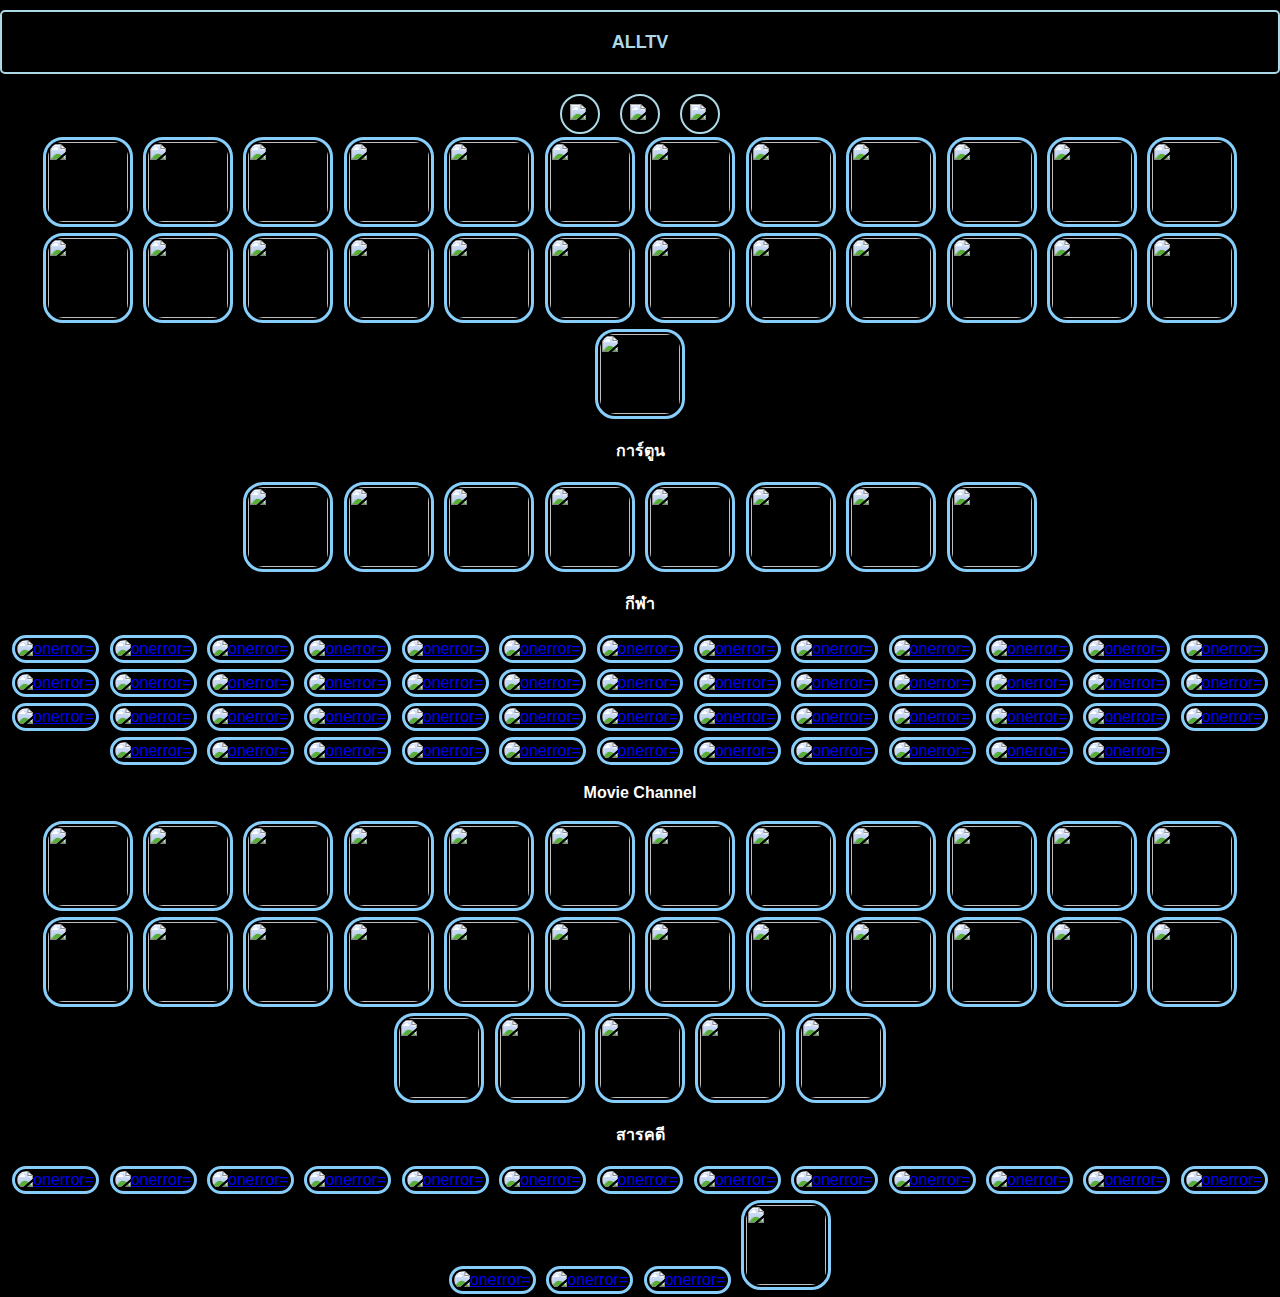
==== index.html @ 96b6ae44 "Update index.html" ====
<!DOCTYPE html>
<html lang="en">
<head>
    <title>Wiseplay</title>
    <meta charset="UTF-8">
    <meta name="viewport" content="width=device-width, minimum-scale=0.1, maximum-scale=10, user-scalable=yes">
    <meta http-equiv="X-UA-Compatible" content="ie=edge">
    <style>
        body {
            background-color: #000;
            color: #fff;
            margin: 0;
            text-align: center;
            font-family: Arial, sans-serif;
            background-size: cover;
            background-position: center;
            background-attachment: fixed;
            transition: background 0.5s ease-in-out;
        }

        .button-container {
            position: relative;
            margin-top: 20px;
            display: flex;
            justify-content: center;
            gap: 20px;
            z-index: 10;
        }

        .button {
            background-color: transparent;
            border: 2px solid lightblue;
            border-radius: 50%;
            width: 40px;
            height: 40px;
            display: flex;
            justify-content: center;
            align-items: center;
            cursor: pointer;
            transition: background-color 0.3s ease, border-color 0.3s ease;
        }

        .button:hover {
            background-color: lightblue;
        }

        .file-input {
            display: none;
        }

        .icon {
            width: 20px;
            height: 20px;
        }

        img.channel {
            border-radius: 20px;
            border: 3px solid #87CEFA;
            padding: 2px;
            margin: 3px;
            height: 80px;
            width: 80px;
            transition: border-color 0.3s ease;
        }

        .header {
            position: fixed;
            top: 10px;
            width: 100%;
            display: flex;
            justify-content: space-between;
            padding: 10px;
            z-index: 10;
        }

        #alltv {
            border: 2px solid lightblue;
            display: flex;
            justify-content: center;
            align-items: center;
            padding: 10px;
            height: 40px;
            margin-top: 10px;
            cursor: pointer;
            font-size: 18px;
            color: white;
            font-weight: bold;
            border-radius: 5px;
            background: rgba(0, 0, 0, 0.5);
            transition: border-color 0.3s ease;
        }

        #alltv:hover {
            border-color: #ff5733;
        }
    </style>
</head>
<body>

<p id="alltv">
  <b id="alltvText" style="color: lightblue;">ALLTV</b>
</p>

<div class="button-container">
    <button class="button" id="toggleBg">
        <img class="icon" src="https://encrypted-tbn0.gstatic.com/images?q=tbn:ANd9GcS9BXCHtvEtdJG8J1ApbEnbIqZ58ICRKhg9bA&usqp=CAU" alt="Toggle Background">
    </button>
    <input type="file" id="bgInput" class="file-input" accept="image/*">
    <button class="button" onclick="document.getElementById('bgInput').click()">
        <img class="icon" src="https://img.icons8.com/ios-filled/50/ffffff/image.png" alt="Select Background">
    </button>
    <button class="button" id="changeBorder">
        <img class="icon" src="https://img.lovepik.com/element/40030/4628.png_300.png" alt="Change Border">
    </button>
</div>

<a href="intent://cdn-edge-ott.prd.go.th/live_vlc/smil:c30f-97f7-c767-ca64-98aa.smil/chunklist_w1579257356_b2128000.m3u8#Intent;package=com.wiseplay;S.userAgent=exo_player;S.title=Live%20Program;S.referer=;scheme=https;type=video/mp4;end">
<img class="channel" src="https://upload.wikimedia.org/wikipedia/commons/9/9d/NBT_Logo.png" alt="" onerror="this.onerror=null; this.src='https://as2.ftcdn.net/jpg/03/53/54/91/1000_F_353549130_ahtWCQjjJzhzP8ocg1qR3s2E3Cz1VR3w.jpg';"></a>
<a href="intent://thaipbs-live.cdn.byteark.com/live/playlist.m3u8#Intent;package=com.wiseplay;S.userAgent=exo_player;S.title=Live%20Program;S.referer=;scheme=https;type=video/mp4;end">
<img class="channel" src="https://ais-s.ais-vidnt.com/ais/play/origin/LIVE//channelicon/0014.png" alt="" onerror="this.onerror=null; this.src='https://as2.ftcdn.net/jpg/03/53/54/91/1000_F_353549130_ahtWCQjjJzhzP8ocg1qR3s2E3Cz1VR3w.jpg';"></a>
<a href="intent://thaipbs-ujxrch.cdn.byteark.com/live/playlist.m3u8#Intent;package=com.wiseplay;S.userAgent=exo_player;S.title=Live%20Program;S.referer=;scheme=https;type=video/mp4;end">
<img class="channel" src="https://ais-s.ais-vidnt.com/ais/play/origin/LIVE//channelicon/ALTV.PNG" alt="" onerror="this.onerror=null; this.src='https://as2.ftcdn.net/jpg/03/53/54/91/1000_F_353549130_ahtWCQjjJzhzP8ocg1qR3s2E3Cz1VR3w.jpg';"></a>
<a href="intent://inwiptv.com/player_demo.php?channel=27190#Intent;package=com.wiseplay;S.userAgent=exo_player;S.title=Live%20Program;S.referer=;scheme=https;type=video/mp4;end">
<img class="channel" src="https://ais-s.ais-vidnt.com/ais/play/origin/LIVE//channelicon//ch5new.logo.png" alt="" onerror="this.onerror=null; this.src='https://as2.ftcdn.net/jpg/03/53/54/91/1000_F_353549130_ahtWCQjjJzhzP8ocg1qR3s2E3Cz1VR3w.jpg';"></a>
<a href="intent://inwiptv.com/player_demo.php?channel=27186#Intent;package=com.wiseplay;S.userAgent=exo_player;S.title=Live%20Program;S.referer=;scheme=https;type=video/mp4;end">
<img class="channel" src="https://www.dropbox.com/scl/fi/n839k0a40o6o781gm0ttv/Tsport-7.jpg?rlkey=xv7hvuanyxjeszstnwqxriur7&dl=1" alt="" onerror="this.onerror=null; this.src='https://as2.ftcdn.net/jpg/03/53/54/91/1000_F_353549130_ahtWCQjjJzhzP8ocg1qR3s2E3Cz1VR3w.jpg';"></a>
<a href="intent://tv-live.tpchannel.org/live/tv_720p.m3u8#Intent;package=com.wiseplay;S.userAgent=exo_player;S.title=Live%20Program;S.referer=;scheme=https;type=video/mp4;end">
<img class="channel" src="https://cms.dmpcdn.com/livetv/2023/11/22/2a4de600-8919-11ee-8416-3dc6bea66698_webp_original.webp" alt="" onerror="this.onerror=null; this.src='https://as2.ftcdn.net/jpg/03/53/54/91/1000_F_353549130_ahtWCQjjJzhzP8ocg1qR3s2E3Cz1VR3w.jpg';"></a>
<a href="intent://inwiptv.com/player_demo.php?channel=27179#Intent;package=com.wiseplay;S.userAgent=exo_player;S.title=Live%20Program;S.referer=;scheme=https;type=video/mp4;end">
<img class="channel" src="https://cms.dmpcdn.com/livetv/2023/10/02/75023d90-60f1-11ee-935a-5d4eba985103_webp_original.webp" alt="" onerror="this.onerror=null; this.src='https://as2.ftcdn.net/jpg/03/53/54/91/1000_F_353549130_ahtWCQjjJzhzP8ocg1qR3s2E3Cz1VR3w.jpg';"></a>
<a href="intent://inwiptv.com/player_demo.php?channel=27165#Intent;package=com.wiseplay;S.userAgent=exo_player;S.title=Live%20Program;S.referer=;scheme=https;type=video/mp4;end">
<img class="channel" src="https://ais-s.ais-vidnt.com/ais/play/origin/LIVE//channelicon/JKN18.png" alt="" onerror="this.onerror=null; this.src='https://as2.ftcdn.net/jpg/03/53/54/91/1000_F_353549130_ahtWCQjjJzhzP8ocg1qR3s2E3Cz1VR3w.jpg';"></a>
<a href="intent://nationtv-1jdcjo.cdn.byteark.com/fleetstream/nationtvlive/index.m3u8#Intent;package=com.wiseplay;S.userAgent=exo_player;S.title=Live%20Program;S.referer=;scheme=https;type=video/mp4;end">
<img class="channel" src="https://ais-s.ais-vidnt.com/ais/play/origin/LIVE/channelicon/0021.png" alt="" onerror="this.onerror=null; this.src='https://as2.ftcdn.net/jpg/03/53/54/91/1000_F_353549130_ahtWCQjjJzhzP8ocg1qR3s2E3Cz1VR3w.jpg';"></a>
<a href="intent://inwiptv.com/player_demo.php?channel=27159#Intent;package=com.wiseplay;S.userAgent=exo_player;S.title=Live%20Program;S.referer=;scheme=https;type=video/mp4;end">
<img class="channel" src="https://ais-s.ais-vidnt.com/ais/play/origin/LIVE/channelicon//0015_R.png" alt="" onerror="this.onerror=null; this.src='https://as2.ftcdn.net/jpg/03/53/54/91/1000_F_353549130_ahtWCQjjJzhzP8ocg1qR3s2E3Cz1VR3w.jpg';"></a>
<a href="intent://inwiptv.com/player_demo.php?channel=27156#Intent;package=com.wiseplay;S.userAgent=exo_player;S.title=Live%20Program;S.referer=;scheme=https;type=video/mp4;end">
<img class="channel" src="https://ais-s.ais-vidnt.com/ais/play/origin/LIVE/channelicon/0054.png" alt="" onerror="this.onerror=null; this.src='https://as2.ftcdn.net/jpg/03/53/54/91/1000_F_353549130_ahtWCQjjJzhzP8ocg1qR3s2E3Cz1VR3w.jpg';"></a>
<a href="intent://inwiptv.com/player_demo.php?channel=27153#Intent;package=com.wiseplay;S.userAgent=exo_player;S.title=Live%20Program;S.referer=;scheme=https;type=video/mp4;end">
<img class="channel" src="https://ais-s.ais-vidnt.com/ais/play/origin/LIVE/channelicon/0019.png" alt="" onerror="this.onerror=null; this.src='https://as2.ftcdn.net/jpg/03/53/54/91/1000_F_353549130_ahtWCQjjJzhzP8ocg1qR3s2E3Cz1VR3w.jpg';"></a>
<a href="intent://inwiptv.com/player_demo.php?channel=27147#Intent;package=com.wiseplay;S.userAgent=exo_player;S.title=Live%20Program;S.referer=;scheme=https;type=video/mp4;end">
<img class="channel" src="https://ais-s.ais-vidnt.com/ais/play/origin/LIVE/channelicon//0006.png" alt="" onerror="this.onerror=null; this.src='https://as2.ftcdn.net/jpg/03/53/54/91/1000_F_353549130_ahtWCQjjJzhzP8ocg1qR3s2E3Cz1VR3w.jpg';"></a>
<a href="intent://edge4-bkk.3bb.co.th:9443/Stream_HLSMONO29_720P/mono29hls_720TH.stream/chunklist_w1512931905.m3u8#Intent;package=com.wiseplay;S.userAgent=exo_player;S.title=Live%20Program;S.referer=;scheme=https;type=video/mp4;end">
<img class="channel" src="https://ais-s.ais-vidnt.com/ais/play/origin/LIVE/channelicon/0016.png" alt="" onerror="this.onerror=null; this.src='https://as2.ftcdn.net/jpg/03/53/54/91/1000_F_353549130_ahtWCQjjJzhzP8ocg1qR3s2E3Cz1VR3w.jpg';"></a>
<a href="intent://inwiptv.com/player_demo.php?channel=27141#Intent;package=com.wiseplay;S.userAgent=exo_player;S.title=Live%20Program;S.referer=;scheme=https;type=video/mp4;end">
<img class="channel" src="https://ais-s.ais-vidnt.com/ais/play/origin/LIVE/channelicon/MCOT_new.png" alt="" onerror="this.onerror=null; this.src='https://as2.ftcdn.net/jpg/03/53/54/91/1000_F_353549130_ahtWCQjjJzhzP8ocg1qR3s2E3Cz1VR3w.jpg';"></a>
<a href="intent://inwiptv.com/player_demo.php?channel=27140#Intent;package=com.wiseplay;S.userAgent=exo_player;S.title=Live%20Program;S.referer=;scheme=https;type=video/mp4;end">
<img class="channel" src="https://assets.oned.net/3/logo_one31.png" alt="" onerror="this.onerror=null; this.src='https://as2.ftcdn.net/jpg/03/53/54/91/1000_F_353549130_ahtWCQjjJzhzP8ocg1qR3s2E3Cz1VR3w.jpg';"></a>
<a href="intent://inwiptv.com/player_demo.php?channel=27138#Intent;package=com.wiseplay;S.userAgent=exo_player;S.title=Live%20Program;S.referer=;scheme=https;type=video/mp4;end">
<img class="channel" src="https://ais-s.ais-vidnt.com/ais/play/origin/LIVE/channelicon/0013_R.png" alt="" onerror="this.onerror=null; this.src='https://as2.ftcdn.net/jpg/03/53/54/91/1000_F_353549130_ahtWCQjjJzhzP8ocg1qR3s2E3Cz1VR3w.jpg';"></a>
<a href="intent://inwiptv.com/player_demo.php?channel=27137#Intent;package=com.wiseplay;S.userAgent=exo_player;S.title=Live%20Program;S.referer=;scheme=https;type=video/mp4;end">
<img class="channel" src="https://ais-s.ais-vidnt.com/ais/play/origin/LIVE//channelicon/LOGO3HD.PNG" alt="" onerror="this.onerror=null; this.src='https://as2.ftcdn.net/jpg/03/53/54/91/1000_F_353549130_ahtWCQjjJzhzP8ocg1qR3s2E3Cz1VR3w.jpg';"></a>
<a href="intent:
//inwiptv.com/player_demo.php?channel=27135
#Intent;package=com.wiseplay;S.userAgent=exo_player;S.title=Live%20Program;S.referer=;scheme=https;type=video/mp4;end">
<img class="channel" src=
"https://ais-s.ais-vidnt.com/ais/play/origin/LIVE//channelicon/AmarinTV_NEW512.png" alt="" onerror="this.onerror=null; this.src='https://as2.ftcdn.net/jpg/03/53/54/91/1000_F_353549130_ahtWCQjjJzhzP8ocg1qR3s2E3Cz1VR3w.jpg';"></a>

<a href="intent://live-cdn-hwc.ch7.com/livech7hd/HD.m3u8#Intent;package=com.wiseplay;S.userAgent=exo_player;S.title=Live%20Program;S.referer=;scheme=https;type=video/mp4;end">
<img class="channel" src="https://static.ch7.com/images/theme2019/icon/ic_logo_ch7hd.png?a=1",  "url": "https://live-cdn-hwc.ch7.com/livech7hd/HD.m3u8" alt="" onerror="this.onerror=null; this.src='https://as2.ftcdn.net/jpg/03/53/54/91/1000_F_353549130_ahtWCQjjJzhzP8ocg1qR3s2E3Cz1VR3w.jpg';"></a>
<a href="intent://dookeela.live/live-tv/pptv#Intent;package=com.wiseplay;S.userAgent=exo_player;S.title=Live%20Program;S.referer=;scheme=https;type=video/mp4;end">
<img class="channel" src="https://ais-s.ais-vidnt.com/ais/play/origin/LIVE/channelicon/R_0022.png" alt="" onerror="this.onerror=null; this.src='https://as2.ftcdn.net/jpg/03/53/54/91/1000_F_353549130_ahtWCQjjJzhzP8ocg1qR3s2E3Cz1VR3w.jpg';"></a>
<a href="intent://n-edge-1-th.v2h-cdn.com/thaiban/thaiban/playlist.m3u8#Intent;package=com.wiseplay;S.userAgent=exo_player;S.title=Live%20Program;S.referer=;scheme=https;type=video/mp4;end">
<img class="channel" src="https://media-mvtv-app.imgix.net/channel/35_y_V2hcyg7xD4BpCIPSJT0un8zWYL6bAqfi.png" alt="" onerror="this.onerror=null; this.src='https://as2.ftcdn.net/jpg/03/53/54/91/1000_F_353549130_ahtWCQjjJzhzP8ocg1qR3s2E3Cz1VR3w.jpg';"></a>
<a href="intent://cdn-edge-ott.prd.go.th/live_vlc/smil:bfe6-faf5-827f-6228-2aa1.smil/chunklist_w695610859_b2128000.m3u8#Intent;package=com.wiseplay;S.userAgent=exo_player;S.title=Live%20Program;S.referer=;scheme=https;type=video/mp4;end">
<img class="channel" src="https://thumbor-ott.prd.go.th/unsafe/360x360/https%3A%2F%2Fcms-backend-ott.prd.go.th%2Fimages%2Fupload%2F1680683209698.png" alt="" onerror="this.onerror=null; this.src='https://as2.ftcdn.net/jpg/03/53/54/91/1000_F_353549130_ahtWCQjjJzhzP8ocg1qR3s2E3Cz1VR3w.jpg';"></a>
<a href="intent://cdn-edge-ott.prd.go.th/live_vlc/smil:406a-211e-df39-045c-4048.smil/chunklist_w1186889088_b2128000.m3u8#Intent;package=com.wiseplay;S.userAgent=exo_player;S.title=Live%20Program;S.referer=;scheme=https;type=video/mp4;end">
<img class="channel" src="https://thumbor-ott.prd.go.th/unsafe/360x360/https%3A%2F%2Fcms-backend-ott.prd.go.th%2Fimages%2Fupload%2F1680683200917.png" alt="" onerror="this.onerror=null; this.src='https://as2.ftcdn.net/jpg/03/53/54/91/1000_F_353549130_ahtWCQjjJzhzP8ocg1qR3s2E3Cz1VR3w.jpg';"></a>
<a href="intent://cdn-edge-ott.prd.go.th/live_vlc/smil:01f1-8b4b-971e-aa35-d5fa.smil/chunklist_w2076271869_b2128000.m3u8#Intent;package=com.wiseplay;S.userAgent=exo_player;S.title=Live%20Program;S.referer=;scheme=https;type=video/mp4;end">
<img class="channel" src="https://thumbor-ott.prd.go.th/unsafe/360x360/https%3A%2F%2Fcms-backend-ott.prd.go.th%2Fimages%2Fupload%2F1680683186938.png" alt="" onerror="this.onerror=null; this.src='https://as2.ftcdn.net/jpg/03/53/54/91/1000_F_353549130_ahtWCQjjJzhzP8ocg1qR3s2E3Cz1VR3w.jpg';"></a>
<p><b> การ์ตูน </b></p>
<a href="intent://edge6a.v2h-cdn.com/boomerang/boomerang.stream/chunklist_w1218519705.m3u8#Intent;package=com.wiseplay;S.userAgent=exo_player;S.title=Live%20Program;S.referer=;scheme=https;type=video/mp4;end">
<img class="channel" src="https://cms-mvtv-app-v2.v2h-cdn.com:8001/uploads/channel/153_x_SzQKXykmul5cOFUaMhvC1nfLR4YNpg9H.jpg" alt="" onerror="this.onerror=null; this.src='https://as2.ftcdn.net/jpg/03/53/54/91/1000_F_353549130_ahtWCQjjJzhzP8ocg1qR3s2E3Cz1VR3w.jpg';"></a>
<a href="intent://inwiptv.com/player_demo.php?channel=89780#Intent;package=com.wiseplay;S.userAgent=exo_player;S.title=Live%20Program;S.referer=;scheme=https;type=video/mp4;end">
<img class="channel" src="https://img.inwiptv.net/postor/20200512162950fw teletoon(1).jpg" alt="" onerror="this.onerror=null; this.src='https://as2.ftcdn.net/jpg/03/53/54/91/1000_F_353549130_ahtWCQjjJzhzP8ocg1qR3s2E3Cz1VR3w.jpg';"></a>
<a href="intent://dookeela.live/live-tv/dreamworks#Intent;package=com.wiseplay;S.userAgent=exo_player;S.title=Live%20Program;S.referer=;scheme=https;type=video/mp4;end">
<img class="channel" src="https://dookeela.live/uploads/1723200736.png" alt="" onerror="this.onerror=null; this.src='https://as2.ftcdn.net/jpg/03/53/54/91/1000_F_353549130_ahtWCQjjJzhzP8ocg1qR3s2E3Cz1VR3w.jpg';"></a>
<a href="intent://dookeela.live/live-tv/cartoon-network#Intent;package=com.wiseplay;S.userAgent=exo_player;S.title=Live%20Program;S.referer=;scheme=https;type=video/mp4;end">
<img class="channel" src="https://ais-s.ais-vidnt.com/ais/play/origin/LIVE///channelicon//0171.png" alt="" onerror="this.onerror=null; this.src='https://as2.ftcdn.net/jpg/03/53/54/91/1000_F_353549130_ahtWCQjjJzhzP8ocg1qR3s2E3Cz1VR3w.jpg';"></a>
<a href="intent://dookeela.live/live-tv/nickjr#Intent;package=com.wiseplay;S.userAgent=exo_player;S.title=Live%20Program;S.referer=;scheme=https;type=video/mp4;end">
<img class="channel" src="https://ais-s.ais-vidnt.com/ais/play/origin/LIVE//channelicon/Nickjr_2024.png" alt="" onerror="this.onerror=null; this.src='https://as2.ftcdn.net/jpg/03/53/54/91/1000_F_353549130_ahtWCQjjJzhzP8ocg1qR3s2E3Cz1VR3w.jpg';"></a>
<a href="intent://dookeela.live/live-tv/nickelodeon#Intent;package=com.wiseplay;S.userAgent=exo_player;S.title=Live%20Program;S.referer=;scheme=https;type=video/mp4;end">
<img class="channel" src="https://ais-s.ais-vidnt.com/ais/play/origin/LIVE//channelicon/LOGO_Nickelodeon2.png" alt="" onerror="this.onerror=null; this.src='https://as2.ftcdn.net/jpg/03/53/54/91/1000_F_353549130_ahtWCQjjJzhzP8ocg1qR3s2E3Cz1VR3w.jpg';"></a>
<a href="intent://dookeela.live/live-tv/truesparkplay#Intent;package=com.wiseplay;S.userAgent=exo_player;S.title=Live%20Program;S.referer=;scheme=https;type=video/mp4;end">
<img class="channel" src="https://cms.dmpcdn.com/livetv/2024/01/16/cdd2cd90-b44d-11ee-bbdb-077300b4f5a1_webp_original.webp" alt="" onerror="this.onerror=null; this.src='https://as2.ftcdn.net/jpg/03/53/54/91/1000_F_353549130_ahtWCQjjJzhzP8ocg1qR3s2E3Cz1VR3w.jpg';"></a>
<a href="intent://dookeela.live/live-tv/cartoonito#Intent;package=com.wiseplay;S.userAgent=exo_player;S.title=Live%20Program;S.referer=;scheme=https;type=video/mp4;end">
<img class="channel" src="https://ais-s.ais-vidnt.com/ais/play/origin/LIVE/channelicon//Cartoonito.png" alt="" onerror="this.onerror=null; this.src='https://as2.ftcdn.net/jpg/03/53/54/91/1000_F_353549130_ahtWCQjjJzhzP8ocg1qR3s2E3Cz1VR3w.jpg';"></a>
<p><b> กีฬา </b></p>











<a href="intent://cdn2.googlecdnforstreaming.live/vvipscore/epl1_sd/chunks.m3u8#Intent;package=com.wiseplay;S.userAgent=exo_player;S.title=Live%20Program;S.referer=https://https://vvipscore.co//;scheme=https;type=video/mp4;end">
<img class="channel"src="https://www.dropbox.com/scl/fi/m39ntjxh0s3b4vilskmfc/epl1.png?rlkey=o0nbk82n3bpqil97lg8vhp6k2&dl=1"alt="onerror="this.onerror=null; this.src='https://as2.ftcdn.net/jpg/03/53/54/91/1000_F_353549130_ahtWCQjjJzhzP8ocg1qR3s2E3Cz1VR3w.jpg';"></a>

<a href="intent://cdn1.googlecdn.live/4k/epl1_sd/playlist.m3u8#Intent;package=com.wiseplay;S.userAgent=exo_player;S.title=Live%20Program;S.referer=https://https://dookeela.live//;scheme=https;type=video/mp4;end">
<img class="channel"src="https://www.dropbox.com/scl/fi/m39ntjxh0s3b4vilskmfc/epl1.png?rlkey=o0nbk82n3bpqil97lg8vhp6k2&dl=1"alt="onerror="this.onerror=null; this.src='https://as2.ftcdn.net/jpg/03/53/54/91/1000_F_353549130_ahtWCQjjJzhzP8ocg1qR3s2E3Cz1VR3w.jpg';"></a>

<a href="intent://oral.thaim3u.com/doolive4k-tv/siamsport-1/chunks.m3u8#Intent;package=com.wiseplay;S.userAgent=exo_player;S.title=Live%20Program;S.referer=https://https://doolive4k.tv//;scheme=https;type=video/mp4;end">
<img class="channel"src="https://www.dropbox.com/scl/fi/m39ntjxh0s3b4vilskmfc/epl1.png?rlkey=o0nbk82n3bpqil97lg8vhp6k2&dl=1"alt="onerror="this.onerror=null; this.src='https://as2.ftcdn.net/jpg/03/53/54/91/1000_F_353549130_ahtWCQjjJzhzP8ocg1qR3s2E3Cz1VR3w.jpg';"></a>
<a href="intent://oral.thaim3u.com/doolive4k-tv/siamsport-1/chunks.m3u8#Intent;package=com.wiseplay;S.userAgent=exo_player;S.title=Live%20Program;S.referer=https://https://doolive4k.tv//;scheme=https;type=video/mp4;end">
<img class="channel"src="https://www.dropbox.com/scl/fi/m39ntjxh0s3b4vilskmfc/epl1.png?rlkey=o0nbk82n3bpqil97lg8vhp6k2&dl=1"alt="onerror="this.onerror=null; this.src='https://as2.ftcdn.net/jpg/03/53/54/91/1000_F_353549130_ahtWCQjjJzhzP8ocg1qR3s2E3Cz1VR3w.jpg';"></a>

<a href="intent://cdn1.googlecdn.live/4k/epl1_sd/playlist.m3u8##Intent;package=com.wiseplay;S.userAgent=exo_player;S.title=Live%20Program;S.referer=https://dookeela.live/;scheme=https;type=video/mp4;end">
<img class="channel"src="https://www.dropbox.com/scl/fi/m39ntjxh0s3b4vilskmfc/epl1.png?rlkey=o0nbk82n3bpqil97lg8vhp6k2&dl=1"alt="onerror="this.onerror=null; this.src='https://as2.ftcdn.net/jpg/03/53/54/91/1000_F_353549130_ahtWCQjjJzhzP8ocg1qR3s2E3Cz1VR3w.jpg';"></a>

<a href="intent://cdn2.googlecdnforstreaming.live/vvipscore/epl2/chunks.m3u8#Intent;package=com.wiseplay;S.userAgent=exo_player;S.title=Live%20Program;S.referer=https://https://vvipscore.co//;scheme=https;type=video/mp4;end">
<img class="channel" src="https://www.dropbox.com/scl/fi/7ka1ta3gldxjyhy7mxh8a/epl2.png?rlkey=w1u2auevfdxr9y1utwjfighil&dl=1"alt="onerror="this.onerror=null; this.src='https://as2.ftcdn.net/jpg/03/53/54/91/1000_F_353549130_ahtWCQjjJzhzP8ocg1qR3s2E3Cz1VR3w.jpg';"></a>
<a href="intent://oral.thaim3u.com/doolive4k-tv/siamsport-2/chunks.m3u8#Intent;package=com.wiseplay;S.userAgent=exo_player;S.title=Live%20Program;S.referer=https://https://doolive4k.tv//;scheme=https;type=video/mp4;end">
<img class="channel" src="https://www.dropbox.com/scl/fi/7ka1ta3gldxjyhy7mxh8a/epl2.png?rlkey=w1u2auevfdxr9y1utwjfighil&dl=1"alt="onerror="this.onerror=null; this.src='https://as2.ftcdn.net/jpg/03/53/54/91/1000_F_353549130_ahtWCQjjJzhzP8ocg1qR3s2E3Cz1VR3w.jpg';"></a>
<a href="intent://cdnsv1.bunnycdncloud.com/dooball2you/tpf2/playlist.m3u8#Intent;package=com.wiseplay;S.userAgent=exo_player;S.title=Live%20Program;S.referer=https://https://dooball2you.com//;scheme=https;type=video/mp4;end">
<img class="channel" src="https://www.dropbox.com/scl/fi/7ka1ta3gldxjyhy7mxh8a/epl2.png?rlkey=w1u2auevfdxr9y1utwjfighil&dl=1"alt="onerror="this.onerror=null; this.src='https://as2.ftcdn.net/jpg/03/53/54/91/1000_F_353549130_ahtWCQjjJzhzP8ocg1qR3s2E3Cz1VR3w.jpg';"></a>
<a href="intent://cdn2.googlecdnforstreaming.live/vvipscore/epl3/chunks.m3u8#Intent;package=com.wiseplay;S.userAgent=exo_player;S.title=Live%20Program;S.referer=https://https://vvipscore.co//;scheme=https;type=video/mp4;end">
<img class="channel" src="https://www.dropbox.com/scl/fi/vf9ip98bvwt8xlzauvi55/epl3.png?rlkey=xtqwebs1zrftkped4dykbmsrp&dl=1"alt="onerror="this.onerror=null; this.src='https://as2.ftcdn.net/jpg/03/53/54/91/1000_F_353549130_ahtWCQjjJzhzP8ocg1qR3s2E3Cz1VR3w.jpg';"></a>
<a href="intent://oral.thaim3u.com/doolive4k-tv/siamsport-3/chunks.m3u8#Intent;package=com.wiseplay;S.userAgent=exo_player;S.title=Live%20Program;S.referer=https://https://doolive4k.tv//;scheme=https;type=video/mp4;end">
<img class="channel" src="https://www.dropbox.com/scl/fi/vf9ip98bvwt8xlzauvi55/epl3.png?rlkey=xtqwebs1zrftkped4dykbmsrp&dl=1"alt="onerror="this.onerror=null; this.src='https://as2.ftcdn.net/jpg/03/53/54/91/1000_F_353549130_ahtWCQjjJzhzP8ocg1qR3s2E3Cz1VR3w.jpg';"></a>
<a href="intent://rr3-ic3d-ndjcs.huaweicdncloud.com/dooball2you/tpf1/th-sport/tpf3/chunks.m3u8?#Intent;package=com.wiseplay;S.userAgent=exo_player;S.title=Live%20Program;S.referer=https://https://dooball2you.com//;scheme=https;type=video/mp4;end">
<img class="channel" src="https://www.dropbox.com/scl/fi/vf9ip98bvwt8xlzauvi55/epl3.png?rlkey=xtqwebs1zrftkped4dykbmsrp&dl=1"alt="onerror="this.onerror=null; this.src='https://as2.ftcdn.net/jpg/03/53/54/91/1000_F_353549130_ahtWCQjjJzhzP8ocg1qR3s2E3Cz1VR3w.jpg';"></a>
<a href="intent://oral.thaim3u.com/doolive4k-tv/siamsport-4/chunks.m3u8#Intent;package=com.wiseplay;S.userAgent=exo_player;S.title=Live%20Program;S.referer=https://https://doolive4k.tv/;scheme=https;type=video/mp4;end">
<img class="channel" src="https://www.dropbox.com/scl/fi/bs2nadsf2chbzch8wch2z/epl4.png?rlkey=sgt77cowv1qtthyr4fbw15jlw&dl=1"alt="onerror="this.onerror=null; this.src='https://as2.ftcdn.net/jpg/03/53/54/91/1000_F_353549130_ahtWCQjjJzhzP8ocg1qR3s2E3Cz1VR3w.jpg';"></a>
<a href="intent://rr3-ic3d-ndjcs.huaweicdncloud.com/dooball2you/tpf1/th-sport/tpf4/chunks.m3u8?#Intent;package=com.wiseplay;S.userAgent=exo_player;S.title=Live%20Program;S.referer=https://https://dooball2you.com/;scheme=https;type=video/mp4;end">
<img class="channel" src="https://www.dropbox.com/scl/fi/bs2nadsf2chbzch8wch2z/epl4.png?rlkey=sgt77cowv1qtthyr4fbw15jlw&dl=1"alt="onerror="this.onerror=null; this.src='https://as2.ftcdn.net/jpg/03/53/54/91/1000_F_353549130_ahtWCQjjJzhzP8ocg1qR3s2E3Cz1VR3w.jpg';"></a>
<a href="intent://cdn2.googlecdnforstreaming.live/vvipscore/epl5/chunks.m3u8#Intent;package=com.wiseplay;S.userAgent=exo_player;S.title=Live%20Program;S.referer=https://https://vvipscore.co/;scheme=https;type=video/mp4;end">
<img class="channel" src="https://www.dropbox.com/scl/fi/m26i5jt3f5hefy3kd2yzg/epl5.png?rlkey=l1176dpa8oe9tpmtwpzzjh19x&dl=1"alt="onerror="this.onerror=null; this.src='https://as2.ftcdn.net/jpg/03/53/54/91/1000_F_353549130_ahtWCQjjJzhzP8ocg1qR3s2E3Cz1VR3w.jpg';"></a>
<a href="intent://rr3-ic3d-ndjcs.huaweicdncloud.com/dooball2you/tpf5/th-sport/tpf4/chunks.m3u8?#Intent;package=com.wiseplay;S.userAgent=exo_player;S.title=Live%20Program;S.referer=https://https://dooball2you.com/;scheme=https;type=video/mp4;end">
<img class="channel" src="https://www.dropbox.com/scl/fi/m26i5jt3f5hefy3kd2yzg/epl5.png?rlkey=l1176dpa8oe9tpmtwpzzjh19x&dl=1"alt="onerror="this.onerror=null; this.src='https://as2.ftcdn.net/jpg/03/53/54/91/1000_F_353549130_ahtWCQjjJzhzP8ocg1qR3s2E3Cz1VR3w.jpg';"></a>








<a href="intent://dolive.thaim3u.com/doolive4k-tv/siamsport-8/playlist.m3u8#Intent;package=com.wiseplay;S.userAgent=exo_player;S.title=Live%20Program;S.referer=https://https://doolive4k.tv/;scheme=https;type=video/mp4;end">
<img class="channel" src="https://www.dropbox.com/scl/fi/8dcmdw3vxv1ssmt6c4xtv/TS1-1.png?rlkey=qjk45cr9i6axvluc2aztsfbdv&dl=1"alt="onerror="this.onerror=null; this.src='https://as2.ftcdn.net/jpg/03/53/54/91/1000_F_353549130_ahtWCQjjJzhzP8ocg1qR3s2E3Cz1VR3w.jpg';"></a>
<a href="intent://cdnsv1.bunnycdncloud.com/dooball2you/truesporthd1/playlist.m3u8#Intent;package=com.wiseplay;S.userAgent=exo_player;S.title=Live%20Program;S.referer=https://https://dooball2you.com/;scheme=https;type=video/mp4;end">
<img class="channel" src="https://www.dropbox.com/scl/fi/8dcmdw3vxv1ssmt6c4xtv/TS1-1.png?rlkey=qjk45cr9i6axvluc2aztsfbdv&dl=1"alt="onerror="this.onerror=null; this.src='https://as2.ftcdn.net/jpg/03/53/54/91/1000_F_353549130_ahtWCQjjJzhzP8ocg1qR3s2E3Cz1VR3w.jpg';"></a>
<a href="intent://dookeela.live/live-tv/tsp2#Intent;package=com.wiseplay;S.userAgent=exo_player;S.title=Live%20Program;S.referer=https://https://dookeela.live/;scheme=https;type=video/mp4;end">
<img class="channel" src="https://www.dropbox.com/scl/fi/8acgrdz4akd0n4mteuu1y/TS2-1.png?rlkey=s22veuvgeyvpa3ic5isgy8cv4&dl=1"alt="onerror="this.onerror=null; this.src='https://as2.ftcdn.net/jpg/03/53/54/91/1000_F_353549130_ahtWCQjjJzhzP8ocg1qR3s2E3Cz1VR3w.jpg';"></a>
<a href="intent://dolive.thaim3u.com/doolive4k-tv/siamsport-9/playlist.m3u8#Intent;package=com.wiseplay;S.userAgent=exo_player;S.title=Live%20Program;S.referer=https://https://doolive4k.tv/;scheme=https;type=video/mp4;end">
<img class="channel" src="https://www.dropbox.com/scl/fi/8acgrdz4akd0n4mteuu1y/TS2-1.png?rlkey=s22veuvgeyvpa3ic5isgy8cv4&dl=1"alt="onerror="this.onerror=null; this.src='https://as2.ftcdn.net/jpg/03/53/54/91/1000_F_353549130_ahtWCQjjJzhzP8ocg1qR3s2E3Cz1VR3w.jpg';"></a>
<a href="intent://cdnsv1.bunnycdncloud.com/dooball2you/truesporthd2/playlist.m3u8#Intent;package=com.wiseplay;S.userAgent=exo_player;S.title=Live%20Program;S.referer=https://https://dooball2you.com/;scheme=https;type=video/mp4;end">
<img class="channel" src="https://www.dropbox.com/scl/fi/8acgrdz4akd0n4mteuu1y/TS2-1.png?rlkey=s22veuvgeyvpa3ic5isgy8cv4&dl=1"alt="onerror="this.onerror=null; this.src='https://as2.ftcdn.net/jpg/03/53/54/91/1000_F_353549130_ahtWCQjjJzhzP8ocg1qR3s2E3Cz1VR3w.jpg';"></a>
<a href="intent://dookeela.live/live-tv/tsp3#Intent;package=com.wiseplay;S.userAgent=exo_player;S.title=Live%20Program;S.referer=https://https://dookeela.live/;scheme=https;type=video/mp4;end">
<img class="channel" src="https://www.dropbox.com/scl/fi/84dt0v5n0f6ktarsgw1tb/TS3-1.png?rlkey=ykd2fy9idyeowomoyvjxsmsa4&dl=1"alt="onerror="this.onerror=null; this.src='https://as2.ftcdn.net/jpg/03/53/54/91/1000_F_353549130_ahtWCQjjJzhzP8ocg1qR3s2E3Cz1VR3w.jpg';"></a>
<a href="intent://dolive.thaim3u.com/doolive4k-tv/siamsport-10/playlist.m3u8#Intent;package=com.wiseplay;S.userAgent=exo_player;S.title=Live%20Program;S.referer=https://https://doolive4k.tv/;scheme=https;type=video/mp4;end">
<img class="channel" src="https://www.dropbox.com/scl/fi/84dt0v5n0f6ktarsgw1tb/TS3-1.png?rlkey=ykd2fy9idyeowomoyvjxsmsa4&dl=1"alt="onerror="this.onerror=null; this.src='https://as2.ftcdn.net/jpg/03/53/54/91/1000_F_353549130_ahtWCQjjJzhzP8ocg1qR3s2E3Cz1VR3w.jpg';"></a>
<a href="intent://cdnsv1.bunnycdncloud.com/dooball2you/truesporthd3/playlist.m3u8#Intent;package=com.wiseplay;S.userAgent=exo_player;S.title=Live%20Program;S.referer=https://https://dooball2you.com/;scheme=https;type=video/mp4;end">
<img class="channel" src="https://www.dropbox.com/scl/fi/84dt0v5n0f6ktarsgw1tb/TS3-1.png?rlkey=ykd2fy9idyeowomoyvjxsmsa4&dl=1"alt="onerror="this.onerror=null; this.src='https://as2.ftcdn.net/jpg/03/53/54/91/1000_F_353549130_ahtWCQjjJzhzP8ocg1qR3s2E3Cz1VR3w.jpg';"></a>
<a href="intent://dookeela.live/live-tv/tsp4#Intent;package=com.wiseplay;S.userAgent=exo_player;S.title=Live%20Program;S.referer=https://https://dookeela.live/;scheme=https;type=video/mp4;end">
<img class="channel" src="https://www.dropbox.com/scl/fi/gpt4ya7s77ntm0dfx0i4j/TS4-1.png?rlkey=jl04x5xpdcurkzdkw3zemos8g&dl=1"alt="onerror="this.onerror=null; this.src='https://as2.ftcdn.net/jpg/03/53/54/91/1000_F_353549130_ahtWCQjjJzhzP8ocg1qR3s2E3Cz1VR3w.jpg';"></a>
<a href="intent://dookeela.live/live-tv/tsp5#Intent;package=com.wiseplay;S.userAgent=exo_player;S.title=Live%20Program;S.referer=https://https://dookeela.live/;scheme=https;type=video/mp4;end">
<img class="channel" src="https://www.dropbox.com/scl/fi/fxlq8o32vhopsbzl9ntki/TS5-1.png?rlkey=5oyn9sas3i1uv5hxg641y7c9c&dl=1"alt="onerror="this.onerror=null; this.src='https://as2.ftcdn.net/jpg/03/53/54/91/1000_F_353549130_ahtWCQjjJzhzP8ocg1qR3s2E3Cz1VR3w.jpg';"></a>
<a href="intent://dolive.thaim3u.com/doolive4k-tv/siamsport-11/playlist.m3u8#Intent;package=com.wiseplay;S.userAgent=exo_player;S.title=Live%20Program;S.referer=https://https://dookeela.live/;scheme=https;type=video/mp4;end">
<img class="channel" src="https://www.dropbox.com/scl/fi/fxlq8o32vhopsbzl9ntki/TS5-1.png?rlkey=5oyn9sas3i1uv5hxg641y7c9c&dl=1"alt="onerror="this.onerror=null; this.src='https://as2.ftcdn.net/jpg/03/53/54/91/1000_F_353549130_ahtWCQjjJzhzP8ocg1qR3s2E3Cz1VR3w.jpg';"></a>
<a href="intent://cdnsv1.bunnycdncloud.com/dooball2you/truesportsd5/playlist.m3u8#Intent;package=com.wiseplay;S.userAgent=exo_player;S.title=Live%20Program;S.referer=https://https://dooball2you.com/;scheme=https;type=video/mp4;end">
<img class="channel" src="https://www.dropbox.com/scl/fi/fxlq8o32vhopsbzl9ntki/TS5-1.png?rlkey=5oyn9sas3i1uv5hxg641y7c9c&dl=1"alt="onerror="this.onerror=null; this.src='https://as2.ftcdn.net/jpg/03/53/54/91/1000_F_353549130_ahtWCQjjJzhzP8ocg1qR3s2E3Cz1VR3w.jpg';"></a>
<a href="intent://dookeela.live/live-tv/tsp7#Intent;package=com.wiseplay;S.userAgent=exo_player;S.title=Live%20Program;S.referer=https://https://dookeela.live/;scheme=https;type=video/mp4;end">
<img class="channel" src="https://www.dropbox.com/scl/fi/xxlztdvf0h6qtf3esy6hh/TS7-1.png?rlkey=akl54tw38tm6uiatp2s52ovox&dl=1"alt="onerror="this.onerror=null; this.src='https://as2.ftcdn.net/jpg/03/53/54/91/1000_F_353549130_ahtWCQjjJzhzP8ocg1qR3s2E3Cz1VR3w.jpg';"></a>
<a href="intent://cdnsv1.bunnycdncloud.com/dooball2you/truesportsd7/playlist.m3u8#Intent;package=com.wiseplay;S.userAgent=exo_player;S.title=Live%20Program;S.referer=https://https://dooball2you.com/;scheme=https;type=video/mp4;end">
<img class="channel" src="https://www.dropbox.com/scl/fi/xxlztdvf0h6qtf3esy6hh/TS7-1.png?rlkey=akl54tw38tm6uiatp2s52ovox&dl=1"alt="onerror="this.onerror=null; this.src='https://as2.ftcdn.net/jpg/03/53/54/91/1000_F_353549130_ahtWCQjjJzhzP8ocg1qR3s2E3Cz1VR3w.jpg';"></a>
<a href="intent://dookeela.live/live-tv/bein1#Intent;package=com.wiseplay;S.userAgent=exo_player;S.title=Live%20Program;S.referer=https://https://dookeela.live/;scheme=https;type=video/mp4;end">
<img class="channel" src="https://www.dropbox.com/scl/fi/5pvr19c7bokoy2vzu1deh/bein-1th.png?rlkey=ekwohtc95kdb83dt8125hqca0&dl=1"alt="onerror="this.onerror=null; this.src='https://as2.ftcdn.net/jpg/03/53/54/91/1000_F_353549130_ahtWCQjjJzhzP8ocg1qR3s2E3Cz1VR3w.jpg';"></a>
<a href="intent://dolive.thaim3u.com/doolive4k-tv/siamsport-6/playlist.m3u8#Intent;package=com.wiseplay;S.userAgent=exo_player;S.title=Live%20Program;S.referer=https://https://dookeela.live/;scheme=https;type=video/mp4;end">
<img class="channel" src="https://www.dropbox.com/scl/fi/5pvr19c7bokoy2vzu1deh/bein-1th.png?rlkey=ekwohtc95kdb83dt8125hqca0&dl=1"alt="onerror="this.onerror=null; this.src='https://as2.ftcdn.net/jpg/03/53/54/91/1000_F_353549130_ahtWCQjjJzhzP8ocg1qR3s2E3Cz1VR3w.jpg';"></a>
<a href="intent://cdnsv1.bunnycdncloud.com/dooball2you/bein1/playlist.m3u8#Intent;package=com.wiseplay;S.userAgent=exo_player;S.title=Live%20Program;S.referer=https://https://dooball2you.com/;scheme=https;type=video/mp4;end">
<img class="channel" src="https://www.dropbox.com/scl/fi/5pvr19c7bokoy2vzu1deh/bein-1th.png?rlkey=ekwohtc95kdb83dt8125hqca0&dl=1"alt="onerror="this.onerror=null; this.src='https://as2.ftcdn.net/jpg/03/53/54/91/1000_F_353549130_ahtWCQjjJzhzP8ocg1qR3s2E3Cz1VR3w.jpg';"></a>
<a href="intent://dookeela.live/live-tv/bein2#Intent;package=com.wiseplay;S.userAgent=exo_player;S.title=Live%20Program;S.referer=https://https://dookeela.live/;scheme=https;type=video/mp4;end">
<img class="channel" src="https://www.dropbox.com/scl/fi/iuakic5k9cqtsdlwxudgz/bein-2th.png?rlkey=49ch658z9w0mhq9vl7tta5mov&dl=1"alt="onerror="this.onerror=null; this.src='https://as2.ftcdn.net/jpg/03/53/54/91/1000_F_353549130_ahtWCQjjJzhzP8ocg1qR3s2E3Cz1VR3w.jpg';"></a>
<a href="intent://dookeela.live/live-tv/bein3#Intent;package=com.wiseplay;S.userAgent=exo_player;S.title=Live%20Program;S.referer=https://https://dookeela.live/;scheme=https;type=video/mp4;end">
<img class="channel" src="https://www.dropbox.com/scl/fi/6kj65m7pmobpircofyv7d/bein-3th.png?rlkey=b6b425zfntnvpa9mavil38wsy&dl=1"alt="onerror="this.onerror=null; this.src='https://as2.ftcdn.net/jpg/03/53/54/91/1000_F_353549130_ahtWCQjjJzhzP8ocg1qR3s2E3Cz1VR3w.jpg';"></a>
<a href="intent://dolive.thaim3u.com/doolive4k-tv/siamsport-7/playlist.m3u8#Intent;package=com.wiseplay;S.userAgent=exo_player;S.title=Live%20Program;S.referer=https://https://dookeela.live/;scheme=https;type=video/mp4;end">
<img class="channel" src="https://www.dropbox.com/scl/fi/6kj65m7pmobpircofyv7d/bein-3th.png?rlkey=b6b425zfntnvpa9mavil38wsy&dl=1"alt="onerror="this.onerror=null; this.src='https://as2.ftcdn.net/jpg/03/53/54/91/1000_F_353549130_ahtWCQjjJzhzP8ocg1qR3s2E3Cz1VR3w.jpg';"></a>
<a href="intent://dookeela.live/live-tv/truetennis#Intent;package=com.wiseplay;S.userAgent=exo_player;S.title=Live%20Program;S.referer=https:https://dookeela.live/;scheme=https;type=video/mp4;end">
<img class="channel" src="https://www.dropbox.com/scl/fi/w1oid7ek9p3r3aljwyigc/True-Tennis.jpg?rlkey=s25miknt43vtivqzoi0lwaqnf&dl=1"alt="onerror="this.onerror=null; this.src='https://as2.ftcdn.net/jpg/03/53/54/91/1000_F_353549130_ahtWCQjjJzhzP8ocg1qR3s2E3Cz1VR3w.jpg';"></a>
<a href="intent://dookeela.live/live-tv/spotv#Intent;package=com.wiseplay;S.userAgent=exo_player;S.title=Live%20Program;S.referer=https:https://dookeela.live/;scheme=https;type=video/mp4;end">
<img class="channel" src="https://www.dropbox.com/scl/fi/atxum13jned9qly05vbyj/SPOTV.jpg?rlkey=t8bk9v6k2kk2mkf1tahz0unpo&dl=1"alt="onerror="this.onerror=null; this.src='https://as2.ftcdn.net/jpg/03/53/54/91/1000_F_353549130_ahtWCQjjJzhzP8ocg1qR3s2E3Cz1VR3w.jpg';"></a>
<a href="intent://dookeela.live/live-tv/spotv#Intent;package=com.wiseplay;S.userAgent=exo_player;S.title=Live%20Program;S.referer=https:https://dooball2you.com/;scheme=https;type=video/mp4;end">
<img class="channel" src="https://www.dropbox.com/scl/fi/atxum13jned9qly05vbyj/SPOTV.jpg?rlkey=t8bk9v6k2kk2mkf1tahz0unpo&dl=1"alt="onerror="this.onerror=null; this.src='https://as2.ftcdn.net/jpg/03/53/54/91/1000_F_353549130_ahtWCQjjJzhzP8ocg1qR3s2E3Cz1VR3w.jpg';"></a>
<a href="intent://dookeela.live/live-tv/spotv2#Intent;package=com.wiseplay;S.userAgent=exo_player;S.title=Live%20Program;S.referer=https:dookeela.live/;scheme=https;type=video/mp4;end">
<img class="channel" src="https://www.dropbox.com/scl/fi/l8ukbdp0es6m5o7pzdlcv/SPOTV2.jpg?rlkey=4iuu961uljzom0aqxu1iq43h2&dl=1"alt="onerror="this.onerror=null; this.src='https://as2.ftcdn.net/jpg/03/53/54/91/1000_F_353549130_ahtWCQjjJzhzP8ocg1qR3s2E3Cz1VR3w.jpg';"></a>
<a href="intent://cdnsv1.bunnycdncloud.com/dooball2you/spotv2/playlist.m3u8#Intent;package=com.wiseplay;S.userAgent=exo_player;S.title=Live%20Program;S.referer=https:dooball2you.com/;scheme=https;type=video/mp4;end">
<img class="channel" src="https://www.dropbox.com/scl/fi/l8ukbdp0es6m5o7pzdlcv/SPOTV2.jpg?rlkey=4iuu961uljzom0aqxu1iq43h2&dl=1"alt="onerror="this.onerror=null; this.src='https://as2.ftcdn.net/jpg/03/53/54/91/1000_F_353549130_ahtWCQjjJzhzP8ocg1qR3s2E3Cz1VR3w.jpg';"></a>
<a href="intent://dookeela.live/live-tv/golfchannel#Intent;package=com.wiseplay;S.userAgent=exo_player;S.title=Live%20Program;S.referer=https:dookeela.live/;scheme=https;type=video/mp4;end">
<img class="channel" src="https://www.dropbox.com/scl/fi/2hikognu57vptumf36daa/Golf-Channel.jpg?rlkey=5594v1jzutm2g0nnplbbm7x3y&dl=1"alt="onerror="this.onerror=null; this.src='https://as2.ftcdn.net/jpg/03/53/54/91/1000_F_353549130_ahtWCQjjJzhzP8ocg1qR3s2E3Cz1VR3w.jpg';"></a>
<a href="intent://cdnsv1.bunnycdncloud.com/dooball2you/golf/th-sport/golfchannel2/chunks.m3u8#Intent;package=com.wiseplay;S.userAgent=exo_player;S.title=Live%20Program;S.referer=https:dooball2you.com/;scheme=https;type=video/mp4;end">
<img class="channel" src="https://www.dropbox.com/scl/fi/2hikognu57vptumf36daa/Golf-Channel.jpg?rlkey=5594v1jzutm2g0nnplbbm7x3y&dl=1"alt="onerror="this.onerror=null; this.src='https://as2.ftcdn.net/jpg/03/53/54/91/1000_F_353549130_ahtWCQjjJzhzP8ocg1qR3s2E3Cz1VR3w.jpg';"></a>
<a href="intent://cdnsv1.bunnycdncloud.com/dooball2you/golf/th-sport/golfchannel2/chunks.m3u8#Intent;package=com.wiseplay;S.userAgent=exo_player;S.title=Live%20Program;S.referer=https:dooball2you.com/;scheme=https;type=video/mp4;end">
<img class="channel" src="https://www.dropbox.com/scl/fi/2hikognu57vptumf36daa/Golf-Channel.jpg?rlkey=5594v1jzutm2g0nnplbbm7x3y&dl=1"alt="onerror="this.onerror=null; this.src='https://as2.ftcdn.net/jpg/03/53/54/91/1000_F_353549130_ahtWCQjjJzhzP8ocg1qR3s2E3Cz1VR3w.jpg';"></a>
<a href="intent://watchindia.net:8880/live/76271/97502/2096.ts#Intent;package=com.wiseplay;S.userAgent=exo_player;S.title=Live%20Program;S.referer=https:dookeela.live/;scheme=https;type=video/mp4;end">
<img class="channel" src="https://www.dropbox.com/scl/fi/2hikognu57vptumf36daa/Golf-Channel.jpg?rlkey=5594v1jzutm2g0nnplbbm7x3y&dl=1"alt="onerror="this.onerror=null; this.src='https://as2.ftcdn.net/jpg/03/53/54/91/1000_F_353549130_ahtWCQjjJzhzP8ocg1qR3s2E3Cz1VR3w.jpg';"></a>
<a href="intent://dookeela.live/live-tv/skysportsgolf#Intent;package=com.wiseplay;S.userAgent=exo_player;S.title=Live%20Program;S.referer=https:dookeela.live/;scheme=https;type=video/mp4;end">
<img class="channel" src="https://www.dropbox.com/scl/fi/vyywf1d1qhjr9h4yqbs02/Sky-Sports-Golf.jpg?rlkey=wqwmz6c2onq12kigtp5ysi1zf&dl=1"alt="onerror="this.onerror=null; this.src='https://as2.ftcdn.net/jpg/03/53/54/91/1000_F_353549130_ahtWCQjjJzhzP8ocg1qR3s2E3Cz1VR3w.jpg';"></a>
<a href="intent://dookeela.live/live-tv/3bbsports1#Intent;package=com.wiseplay;S.userAgent=exo_player;S.title=Live%20Program;S.referer=https:dookeela.live/;scheme=https;type=video/mp4;end">
<img class="channel" src="https://dookeela.live/uploads/1720429672.png"alt="onerror="this.onerror=null; this.src='https://as2.ftcdn.net/jpg/03/53/54/91/1000_F_353549130_ahtWCQjjJzhzP8ocg1qR3s2E3Cz1VR3w.jpg';"></a>



<a href="intent://cdn3.googlecdnforstreaming.live:446/24xball/trueballthai1/chunks.m3u8#Intent;package=com.wiseplay;S.userAgent=exo_player;S.title=Live%20Program;S.referer=https://24xball.co//;scheme=https;type=video/mp4;end">
<img class="channel" src="https://www.dropbox.com/scl/fi/pemqsp63g6otb9zyif6iy/trueballthai-1.png?rlkey=283unqwpyf55xuzr82h7724kc&dl=1"alt="onerror="this.onerror=null; this.src='https://as2.ftcdn.net/jpg/03/53/54/91/1000_F_353549130_ahtWCQjjJzhzP8ocg1qR3s2E3Cz1VR3w.jpg';"></a>
<a href="intent://cdn3.googlecdnforstreaming.live:446/24xball/trueballthai2/chunks.m3u8#Intent;package=com.wiseplay;S.userAgent=exo_player;S.title=Live%20Program;S.referer=https://24xball.co/;scheme=https;type=video/mp4;end">
<img class="channel" src="https://www.dropbox.com/scl/fi/98j9c58ctb1okqoz7q7mb/trueballthai-2.png?rlkey=0m6l3b38i8elbjbedxax1hznt&dl=1"alt="onerror="this.onerror=null; this.src='https://as2.ftcdn.net/jpg/03/53/54/91/1000_F_353549130_ahtWCQjjJzhzP8ocg1qR3s2E3Cz1VR3w.jpg';"></a>
<a href="intent://cdn3.googlecdnforstreaming.live:446/24xball/trueballthai3/chunks.m3u8#Intent;package=com.wiseplay;S.userAgent=exo_player;S.title=Live%20Program;S.referer=https://24xball.co/;scheme=https;type=video/mp4;end">
<img class="channel" src="https://www.dropbox.com/scl/fi/b6ekq1b41o055awdo5pby/trueballthai-3.png?rlkey=dlq33ikm832erdfejfb09yzgv&dl=1"alt="onerror="this.onerror=null; this.src='https://as2.ftcdn.net/jpg/03/53/54/91/1000_F_353549130_ahtWCQjjJzhzP8ocg1qR3s2E3Cz1VR3w.jpg';"></a>

<a href="intent://cdn1.googlecdn.live/4k/trueballthai8/chunks.m3u8#Intent;package=com.wiseplay;S.userAgent=exo_player;S.title=Live%20Program;S.referer=https://dookeela.live/;scheme=https;type=video/mp4;end">
<img class="channel" src="https://www.dropbox.com/scl/fi/s951u1ocbor6y0i2zrpw0/trueballthai-4.png?rlkey=xdr6v900247gdfc2l9wgs5nqe&dl=1"alt="onerror="this.onerror=null; this.src='https://as2.ftcdn.net/jpg/03/53/54/91/1000_F_353549130_ahtWCQjjJzhzP8ocg1qR3s2E3Cz1VR3w.jpg';"></a>
<!--
<a href="intent://cdn1.googlecdn.live/dooballx/trueballthai5/chunks.m3u8#Intent;package=com.wiseplay;S.userAgent=exo_player;S.title=Live%20Program;S.referer=https:dooballx.com/;scheme=https;type=video/mp4;end">
<img class="channel" src="https://www.dropbox.com/scl/fi/hfy2vpopol2plk0bg11fd/trueballthai-5.png?rlkey=b8pw540eehq7a9r0g01wvxxuq&dl=1"alt="onerror="this.onerror=null; this.src='https://as2.ftcdn.net/jpg/03/53/54/91/1000_F_353549130_ahtWCQjjJzhzP8ocg1qR3s2E3Cz1VR3w.jpg';"></a>
<a href="intent://cdn1.googlecdn.live/dooballx/trueballthai6/chunks.m3u8#Intent;package=com.wiseplay;S.userAgent=exo_player;S.title=Live%20Program;S.referer=https:dooballx.com/;scheme=https;type=video/mp4;end">
<img class="channel" src="https://www.dropbox.com/scl/fi/xmxuil38v3vtd55i31aqa/trueballthai-6.png?rlkey=w55rcn5py4smp1ndyr6wpzbwf&dl=1"alt="onerror="this.onerror=null; this.src='https://as2.ftcdn.net/jpg/03/53/54/91/1000_F_353549130_ahtWCQjjJzhzP8ocg1qR3s2E3Cz1VR3w.jpg';"></a>
<a href="intent://cdn1.googlecdn.live/dooballx/trueballthai7/chunks.m3u8#Intent;package=com.wiseplay;S.userAgent=exo_player;S.title=Live%20Program;S.referer=https:dooballx.com/;scheme=https;type=video/mp4;end">
<img class="channel" src="https://www.dropbox.com/scl/fi/v3p7g5k043zbougnxdwmm/trueballthai-7.png?rlkey=3u3a65zu2sruel9nuf6br5jse&dl=1"alt="onerror="this.onerror=null; this.src='https://as2.ftcdn.net/jpg/03/53/54/91/1000_F_353549130_ahtWCQjjJzhzP8ocg1qR3s2E3Cz1VR3w.jpg';"></a>
<a href="intent://cdn1.googlecdn.live/dooballx/trueballthai8/chunks.m3u8#Intent;package=com.wiseplay;S.userAgent=exo_player;S.title=Live%20Program;S.referer=https:dooballx.com/;scheme=https;type=video/mp4;end">
<img class="channel" src="https://www.dropbox.com/scl/fi/v3p7g5k043zbougnxdwmm/trueballthai-7.png?rlkey=3u3a65zu2sruel9nuf6br5jse&dl=1"alt="onerror="this.onerror=null; this.src='https://as2.ftcdn.net/jpg/03/53/54/91/1000_F_353549130_ahtWCQjjJzhzP8ocg1qR3s2E3Cz1VR3w.jpg';"></a>


<a intent://cdn1.googlecdn.live/4k/trueballthai8/chunks.m3u8#Intent;package=com.wiseplay;S.userAgent=exo_player;S.title=Live%20Program;S.referer=https://dookeela.live/;scheme=https;type=video/mp4;end">
<img class="channel" src="https://www.dropbox.com/scl/fi/xo57pzrsw14fd9wf2e3pc/trueballthai-9.png?rlkey=uvbrbfkor4mqkfv1atbohsfex&dl=1"alt="onerror="this.onerror=null; this.src='https://as2.ftcdn.net/jpg/03/53/54/91/1000_F_353549130_ahtWCQjjJzhzP8ocg1qR3s2E3Cz1VR3w.jpg';"></a>
-->











<p><b> Movie Channel </b></p>

<a href="intent://cdn-th-vip.login.in.th/ch8/ch8/playlist.m3u8#Intent;package=com.wiseplay;S.userAgent=exo_player;S.title=Live%20Program;S.referer=;scheme=https;type=video/mp4;end">
<img class="channel" src="https://www.tvjaa.com/storage/tv-channels/channel8thailand.png" alt="" onerror="this.onerror=null; this.src='https://as2.ftcdn.net/jpg/03/53/54/91/1000_F_353549130_ahtWCQjjJzhzP8ocg1qR3s2E3Cz1VR3w.jpg';"></a>

<a href="intent://dookeela.live/live-tv/hbo##Intent;package=com.wiseplay;S.userAgent=exo_player;S.title=Live%20Program;S.referer=;scheme=https;type=video/mp4;end">
<img class="channel" src="https://www.img07.xyz/assets/img/ch_logo/hd-hbo.jpg" alt="" onerror="this.onerror=null; this.src='https://as2.ftcdn.net/jpg/03/53/54/91/1000_F_353549130_ahtWCQjjJzhzP8ocg1qR3s2E3Cz1VR3w.jpg';"></a>
<a href="intent://dookeela.live/live-tv/hbo-hits##Intent;package=com.wiseplay;S.userAgent=exo_player;S.title=Live%20Program;S.referer=;scheme=https;type=video/mp4;end">
<img class="channel" src="https://www.img03.xyz/assets/img/ch_logo/hd-hbohits.jpg" alt="" onerror="this.onerror=null; this.src='https://as2.ftcdn.net/jpg/03/53/54/91/1000_F_353549130_ahtWCQjjJzhzP8ocg1qR3s2E3Cz1VR3w.jpg';"></a>
<a href="intent://dookeela.live/live-tv/hbo-signature##Intent;package=com.wiseplay;S.userAgent=exo_player;S.title=Live%20Program;S.referer=;scheme=https;type=video/mp4;end">
<img class="channel" src="https://www.img03.xyz/assets/img/ch_logo/hd-hbosignature.jpg" alt="" onerror="this.onerror=null; this.src='https://as2.ftcdn.net/jpg/03/53/54/91/1000_F_353549130_ahtWCQjjJzhzP8ocg1qR3s2E3Cz1VR3w.jpg';"></a>
<a href="intent://dookeela.live/live-tv/hbo-family##Intent;package=com.wiseplay;S.userAgent=exo_player;S.title=Live%20Program;S.referer=;scheme=https;type=video/mp4;end">
<img class="channel" src="https://dookeela.live/uploads/1703786776.png" alt="" onerror="this.onerror=null; this.src='https://as2.ftcdn.net/jpg/03/53/54/91/1000_F_353549130_ahtWCQjjJzhzP8ocg1qR3s2E3Cz1VR3w.jpg';"></a>
<a href="intent://dookeela.live/live-tv/cinemax##Intent;package=com.wiseplay;S.userAgent=exo_player;S.title=Live%20Program;S.referer=;scheme=https;type=video/mp4;end">
<img class="channel" src="https://dookeela.live/uploads/1703786799.png" alt="" onerror="this.onerror=null; this.src='https://as2.ftcdn.net/jpg/03/53/54/91/1000_F_353549130_ahtWCQjjJzhzP8ocg1qR3s2E3Cz1VR3w.jpg';"></a>

<a href="intent://dookeela.live/live-tv/warnertv#Intent;package=com.wiseplay;S.userAgent=exo_player;S.title=Live%20Program;S.referer=;scheme=https;type=video/mp4;end">
<img class="channel" src="https://ais-s.ais-vidnt.com/ais/play/origin/LIVE/channelicon/0105.png" alt="" onerror="this.onerror=null; this.src='https://as2.ftcdn.net/jpg/03/53/54/91/1000_F_353549130_ahtWCQjjJzhzP8ocg1qR3s2E3Cz1VR3w.jpg';"></a>
<a href="intent://dookeela.live/live-tv/axn#Intent;package=com.wiseplay;S.userAgent=exo_player;S.title=Live%20Program;S.referer=;scheme=https;type=video/mp4;end">
<img class="channel" src="https://www.img03.xyz/assets/img/ch_logo/hd-axn.png" alt="" onerror="this.onerror=null; this.src='https://as2.ftcdn.net/jpg/03/53/54/91/1000_F_353549130_ahtWCQjjJzhzP8ocg1qR3s2E3Cz1VR3w.jpg';"></a>
<a href="intent://dookeela.live/live-tv/trueasianmore#Intent;package=com.wiseplay;S.userAgent=exo_player;S.title=Live%20Program;S.referer=;scheme=https;type=video/mp4;end">
<img class="channel" src="https://cms.dmpcdn.com/livetv/2021/09/30/afce4460-220e-11ec-a7e5-ad93430e14a4_webp_320.webp" alt="" onerror="this.onerror=null; this.src='https://as2.ftcdn.net/jpg/03/53/54/91/1000_F_353549130_ahtWCQjjJzhzP8ocg1qR3s2E3Cz1VR3w.jpg';"></a>
<a href="intent://dookeela.live/live-tv/truefilm1#Intent;package=com.wiseplay;S.userAgent=exo_player;S.title=Live%20Program;S.referer=;scheme=https;type=video/mp4;end">
<img class="channel" src="http://tvsmagazine.com/images/channels/sm_176.jpg" alt="" onerror="this.onerror=null; this.src='https://as2.ftcdn.net/jpg/03/53/54/91/1000_F_353549130_ahtWCQjjJzhzP8ocg1qR3s2E3Cz1VR3w.jpg';"></a>
<a href="intent://dookeela.live/live-tv/truefilm2#Intent;package=com.wiseplay;S.userAgent=exo_player;S.title=Live%20Program;S.referer=;scheme=https;type=video/mp4;end">
<img class="channel" src="http://tvsmagazine.com/images/channels/sm_221.jpg" alt="" onerror="this.onerror=null; this.src='https://as2.ftcdn.net/jpg/03/53/54/91/1000_F_353549130_ahtWCQjjJzhzP8ocg1qR3s2E3Cz1VR3w.jpg';"></a>
<a href="intent://dookeela.live/live-tv/truefilmasia#Intent;package=com.wiseplay;S.userAgent=exo_player;S.title=Live%20Program;S.referer=;scheme=https;type=video/mp4;end">
<img class="channel" src="http://tvsmagazine.com/images/channels/sm_006.jpg" alt="" onerror="this.onerror=null; this.src='https://as2.ftcdn.net/jpg/03/53/54/91/1000_F_353549130_ahtWCQjjJzhzP8ocg1qR3s2E3Cz1VR3w.jpg';"></a>
<a href="intent://dookeela.live/live-tv/truethaifilm#Intent;package=com.wiseplay;S.userAgent=exo_player;S.title=Live%20Program;S.referer=;scheme=https;type=video/mp4;end">
<img class="channel" src="https://dookeela.live/uploads/1706539896.png" alt="" onerror="this.onerror=null; this.src='https://as2.ftcdn.net/jpg/03/53/54/91/1000_F_353549130_ahtWCQjjJzhzP8ocg1qR3s2E3Cz1VR3w.jpg';"></a>
<a href="intent://dookeela.live/live-tv/trueseries#Intent;package=com.wiseplay;S.userAgent=exo_player;S.title=Live%20Program;S.referer=;scheme=https;type=video/mp4;end">
<img class="channel" src="https://cms.dmpcdn.com/livetv/2019/04/23/1a68ad25-63bd-46db-af4d-774a774508cc_original.png" alt="" onerror="this.onerror=null; this.src='https://as2.ftcdn.net/jpg/03/53/54/91/1000_F_353549130_ahtWCQjjJzhzP8ocg1qR3s2E3Cz1VR3w.jpg';"></a>
<a href="intent://dookeela.live/live-tv/truemoviehits#Intent;package=com.wiseplay;S.userAgent=exo_player;S.title=Live%20Program;S.referer=;scheme=https;type=video/mp4;end">
<img class="channel" src="https://encrypted-tbn0.gstatic.com/images?q=tbn:ANd9GcQSp6AZOjXidQAoGM_J4ejL6Qv9HhHCligvjKq5TkhHf_tdZT0&s" alt="" onerror="this.onerror=null; this.src='https://as2.ftcdn.net/jpg/03/53/54/91/1000_F_353549130_ahtWCQjjJzhzP8ocg1qR3s2E3Cz1VR3w.jpg';"></a>
<a href="intent://inwiptv.com/player_demo.php?channel=95262#Intent;package=com.wiseplay;S.userAgent=exo_player;S.title=Live%20Program;S.referer=;scheme=https;type=video/mp4;end">
<img class="channel" src="https://img.inwiptv.net/postor/20200512164154fwmov.jpg" alt="" onerror="this.onerror=null; this.src='https://as2.ftcdn.net/jpg/03/53/54/91/1000_F_353549130_ahtWCQjjJzhzP8ocg1qR3s2E3Cz1VR3w.jpg';"></a>
<a href="intent://inwiptv.com/player_demo.php?channel=94898#Intent;package=com.wiseplay;S.userAgent=exo_player;S.title=Live%20Program;S.referer=;scheme=https;type=video/mp4;end">
<img class="channel" src="https://img.inwiptv.net/postor/20200512165346fwsov.jpg" alt="" onerror="this.onerror=null; this.src='https://as2.ftcdn.net/jpg/03/53/54/91/1000_F_353549130_ahtWCQjjJzhzP8ocg1qR3s2E3Cz1VR3w.jpg';"></a>

<a href="intent://live.cool-channel.com/cool/live-720P.m3u8#Intent;package=com.wiseplay;S.userAgent=exo_player;S.title=Live%20Program;S.referer=;scheme=https;type=video/mp4;end">
<img class="channel" src="https://cool-channel.com/wp-content/uploads/2022/11/Logo-Final-03-10-59.png" alt="" onerror="this.onerror=null; this.src='https://as2.ftcdn.net/jpg/03/53/54/91/1000_F_353549130_ahtWCQjjJzhzP8ocg1qR3s2E3Cz1VR3w.jpg';"></a>
<a href="intent://49.0.87.24:1936/HDDragon/Dragon/playlist.m3u8#Intent;package=com.wiseplay;S.userAgent=exo_player;S.title=Live%20Program;S.referer=;scheme=https;type=video/mp4;end">
<img class="channel" src="https://www.img04.xyz/assets/img/ch_logo/MANGORN.png" alt="" onerror="this.onerror=null; this.src='https://as2.ftcdn.net/jpg/03/53/54/91/1000_F_353549130_ahtWCQjjJzhzP8ocg1qR3s2E3Cz1VR3w.jpg';"></a>

<a href="intent://n-edge-1-th.v2h-cdn.com/mixmajor_m/mixmajor/playlist.m3u8#Intent;package=com.wiseplay;S.userAgent=exo_player;S.title=Live%20Program;S.referer=;scheme=https;type=video/mp4;end">
<img class="channel" src="https://media-mvtv-app.imgix.net/uploads/channel/36_x_wEfgYVBHLrQSiDF8K3kx1auP4yUR2AO7.jpg" alt="" onerror="this.onerror=null; this.src='https://as2.ftcdn.net/jpg/03/53/54/91/1000_F_353549130_ahtWCQjjJzhzP8ocg1qR3s2E3Cz1VR3w.jpg';"></a>
<a href="intent://n-edge-1-th.v2h-cdn.com/tvb_m/tvb_thai/playlist.m3u8#Intent;package=com.wiseplay;S.userAgent=exo_player;S.title=Live%20Program;S.referer=;scheme=https;type=video/mp4;end">
<img class="channel" src="https://media-mvtv-app.imgix.net/uploads/channel/89_x_2CkFD4GRmKxdOP0W3T7cuvrMVQs5ypj6.jpg" alt="" onerror="this.onerror=null; this.src='https://as2.ftcdn.net/jpg/03/53/54/91/1000_F_353549130_ahtWCQjjJzhzP8ocg1qR3s2E3Cz1VR3w.jpg';"></a>
<!--
<a href="intent://cdn6.goprimetime.info/feed/eI5rczhSQpWBcgOtqRLNWw/LC5/index.m3u8#Intent;package=com.wiseplay;S.userAgent=exo_player;S.title=Live%20Program;S.referer=;scheme=https;type=video/mp4;end">
<img class="channel" src="https://upload.wikimedia.org/wikipedia/en/thumb/a/a3/7flix_logo_2020.svg/440px-7flix_logo_2020.svg.png" alt="" onerror="this.onerror=null; this.src='https://as2.ftcdn.net/jpg/03/53/54/91/1000_F_353549130_ahtWCQjjJzhzP8ocg1qR3s2E3Cz1VR3w.jpg';"></a>
-->
<a href="intent://dookeela.live/live-tv/mono29plus##Intent;package=com.wiseplay;S.userAgent=exo_player;S.title=Live%20Program;S.referer=;scheme=https;type=video/mp4;end">
<img class="channel" src="https://encrypted-tbn0.gstatic.com/images?q=tbn:ANd9GcRIV9v3X3-f227MK0xd_KfFm3h1YeCY3Wi6k0lGxf6fwHR8aON1qdr99iOh&s=10;"></a>

<a href="intent://dookeela.live/live-tv/3bbasian##Intent;package=com.wiseplay;S.userAgent=exo_player;S.title=Live%20Program;S.referer=;scheme=https;type=video/mp4;end">
<img class="channel" src="https://dookeela.live/uploads/1703829940.png" alt="" onerror="this.onerror=null; this.src='https://as2.ftcdn.net/jpg/03/53/54/91/1000_F_353549130_ahtWCQjjJzhzP8ocg1qR3s2E3Cz1VR3w.jpg';"></a>
<a href="intent://d35j504z0x2vu2.cloudfront.net/v1/manifest/0bc8e8376bd8417a1b6761138aa41c26c7309312/bollywood-classic/c7980632-505b-4c77-9bd6-cb904c9d3a98/1.m3u8#Intent;package=com.wiseplay;S.userAgent=exo_player;S.title=Live%20Program;S.referer=;scheme=https;type=video/mp4;end">
<img class="channel" src="https://dookeela.live/uploads/1708490949.png" alt="" onerror="this.onerror=null; this.src='https://as2.ftcdn.net/jpg/03/53/54/91/1000_F_353549130_ahtWCQjjJzhzP8ocg1qR3s2E3Cz1VR3w.jpg';"></a>
<a href="intent://d35j504z0x2vu2.cloudfront.net/v1/manifest/0bc8e8376bd8417a1b6761138aa41c26c7309312/bollywood-hd/1770887b-4491-40b2-8e7c-1cc74d5c7e69/1.m3u8#Intent;package=com.wiseplay;S.userAgent=exo_player;S.title=Live%20Program;S.referer=;scheme=https;type=video/mp4;end">
<img class="channel" src="https://dookeela.live/uploads/1708490933.png" alt="" onerror="this.onerror=null; this.src='https://as2.ftcdn.net/jpg/03/53/54/91/1000_F_353549130_ahtWCQjjJzhzP8ocg1qR3s2E3Cz1VR3w.jpg';"></a>
<a href="intent://aisplay.ais.co.th/portal/live?vid=5981e47d7ed5a21c6fb4562b#Intent;package=com.wiseplay;S.userAgent=exo_player;S.title=Live%20Program;S.referer=;scheme=https;type=video/mp4;end">
<img class="channel" src="https://ais-s.ais-vidnt.com/ais/play/origin/LIVE//channelicon/0039.png" alt="" onerror="this.onerror=null; this.src='https://as2.ftcdn.net/jpg/03/53/54/91/1000_F_353549130_ahtWCQjjJzhzP8ocg1qR3s2E3Cz1VR3w.jpg';"></a>
<a href="intent://dookeela.live/live-tv/rock-action#Intent;package=com.wiseplay;S.userAgent=exo_player;S.title=Live%20Program;S.referer=;scheme=https;type=video/mp4;end">
<img class="channel" src="https://ais-s.ais-vidnt.com/ais/play/origin/LIVE/channelicon/RockAction.png" alt="" onerror="this.onerror=null; this.src='https://as2.ftcdn.net/jpg/03/53/54/91/1000_F_353549130_ahtWCQjjJzhzP8ocg1qR3s2E3Cz1VR3w.jpg';"></a>
<a href="intent://dookeela.live/live-tv/rock-entertainment#Intent;package=com.wiseplay;S.userAgent=exo_player;S.title=Live%20Program;S.referer=;scheme=https;type=video/mp4;end">
<img class="channel" src="https://ais-s.ais-vidnt.com/ais/play/origin/LIVE/channelicon/Rock-Entertainment.png" alt="" onerror="this.onerror=null; this.src='https://as2.ftcdn.net/jpg/03/53/54/91/1000_F_353549130_ahtWCQjjJzhzP8ocg1qR3s2E3Cz1VR3w.jpg';"></a>
<a href="intent://live.cool-channel.com/cool/live-720P.m3u8#Intent;package=com.wiseplay;S.userAgent=exo_player;S.title=Live%20Program;S.referer=;scheme=https;type=video/mp4;end">
<img class="channel" src="https://cool-channel.com/wp-content/uploads/2022/11/Logo-Final-03-10-59.png" alt="" onerror="this.onerror=null; this.src='https://as2.ftcdn.net/jpg/03/53/54/91/1000_F_353549130_ahtWCQjjJzhzP8ocg1qR3s2E3Cz1VR3w.jpg';"></a>



<p><b> สารคดี </b></p>


<a href="intent://dookeela.live/live-tv/history#Intent;package=com.wiseplay;S.userAgent=exo_player;S.title=Live%20Program;S.referer=https:playInNatPlayer/;scheme=https;type=video/mp4;end">
<img class="channel" src="https://www.img03.xyz/assets/img/ch_logo/hd-history.png"alt="onerror="this.onerror=null; this.src='https://as2.ftcdn.net/jpg/03/53/54/91/1000_F_353549130_ahtWCQjjJzhzP8ocg1qR3s2E3Cz1VR3w.jpg';"></a>
<a href="intent://dookeela.live/live-tv/animal-planet#Intent;package=com.wiseplay;S.userAgent=exo_player;S.title=Live%20Program;S.referer=https:playInNatPlayer/;scheme=https;type=video/mp4;end">
<img class="channel" src="https://ais-s.ais-vidnt.com/ais/play/origin/LIVE/channelicon//AnimalPlanet.png"alt="onerror="this.onerror=null; this.src='https://as2.ftcdn.net/jpg/03/53/54/91/1000_F_353549130_ahtWCQjjJzhzP8ocg1qR3s2E3Cz1VR3w.jpg';"></a>
<a href="intent://b-bmcc.nhkworld.jp/live/index_1M.m3u8#Intent;package=com.wiseplay;S.userAgent=exo_player;S.title=Live%20Program;S.referer=https:playInNatPlayer/;scheme=https;type=video/mp4;end">
<img class="channel" src="https://upload.wikimedia.org/wikipedia/commons/thumb/7/7b/NHK_World.svg/1024px-NHK_World.svg.png"alt="onerror="this.onerror=null; this.src='https://as2.ftcdn.net/jpg/03/53/54/91/1000_F_353549130_ahtWCQjjJzhzP8ocg1qR3s2E3Cz1VR3w.jpg';"></a>
<a href="intent://inwiptv.com/player_demo.php?channel=91303#Intent;package=com.wiseplay;S.userAgent=exo_player;S.title=Live%20Program;S.referer=https:playInNatPlayer/;scheme=https;type=video/mp4;end">
<img class="channel" src="https://img.inwiptv.net/postor/20240617204638FWDoc.jpg"alt="onerror="this.onerror=null; this.src='https://as2.ftcdn.net/jpg/03/53/54/91/1000_F_353549130_ahtWCQjjJzhzP8ocg1qR3s2E3Cz1VR3w.jpg';"></a>




<a href="intent://dookeela.live/live-tv/discovery-asia#Intent;package=com.wiseplay;S.userAgent=exo_player;S.title=Live%20Program;S.referer=https:playInNatPlayer/;scheme=https;type=video/mp4;end">
<img class="channel" src="https://ais-s.ais-vidnt.com/ais/play/origin/LIVE/channelicon//DiscoveryAsia.png"alt="onerror="this.onerror=null; this.src='https://as2.ftcdn.net/jpg/03/53/54/91/1000_F_353549130_ahtWCQjjJzhzP8ocg1qR3s2E3Cz1VR3w.jpg';"></a>
<a href="intent://dookeela.live/live-tv/samrujlok#Intent;package=com.wiseplay;S.userAgent=exo_player;S.title=Live%20Program;S.referer=https:playInNatPlayer/;scheme=https;type=video/mp4;end">
<img class="channel" src="https://ais-s.ais-vidnt.com/ais/play/origin/LIVE//channelicon///SamRujLok.png"alt="onerror="this.onerror=null; this.src='https://as2.ftcdn.net/jpg/03/53/54/91/1000_F_353549130_ahtWCQjjJzhzP8ocg1qR3s2E3Cz1VR3w.jpg';"></a>
<a href="intent://dookeela.live/live-tv/animalshow#Intent;package=com.wiseplay;S.userAgent=exo_player;S.title=Live%20Program;S.referer=https:playInNatPlayer/;scheme=https;type=video/mp4;end">
<img class="channel" src="https://ais-s.ais-vidnt.com/ais/play/origin/LIVE//channelicon///AnimalShow.png"alt="onerror="this.onerror=null; this.src='https://as2.ftcdn.net/jpg/03/53/54/91/1000_F_353549130_ahtWCQjjJzhzP8ocg1qR3s2E3Cz1VR3w.jpg';"></a>
<a href="intent://dookeela.live/live-tv/crime-investigation#Intent;package=com.wiseplay;S.userAgent=exo_player;S.title=Live%20Program;S.referer=https:playInNatPlayer/;scheme=https;type=video/mp4;end">
<img class="channel" src="https://dookeela.live/uploads/1714101661.png"alt="onerror="this.onerror=null; this.src='https://as2.ftcdn.net/jpg/03/53/54/91/1000_F_353549130_ahtWCQjjJzhzP8ocg1qR3s2E3Cz1VR3w.jpg';"></a>
<a href="intent://dookeela.live/live-tv/love-nature-4k#Intent;package=com.wiseplay;S.userAgent=exo_player;S.title=Live%20Program;S.referer=https:playInNatPlayer/;scheme=https;type=video/mp4;end">
<img class="channel" src="https://blueantmedia.com/wp-content/uploads/2020/01/love-nature_transparent-300x200.png"alt="onerror="this.onerror=null; this.src='https://as2.ftcdn.net/jpg/03/53/54/91/1000_F_353549130_ahtWCQjjJzhzP8ocg1qR3s2E3Cz1VR3w.jpg';"></a>
<a href="intent://dookeela.live/live-tv/mysci#Intent;package=com.wiseplay;S.userAgent=exo_player;S.title=Live%20Program;S.referer=https:playInNatPlayer/;scheme=https;type=video/mp4;end">
<img class="channel" src="https://ais-s.ais-vidnt.com/ais/play/origin/LIVE//channelicon///MySCI.png"alt="onerror="this.onerror=null; this.src='https://as2.ftcdn.net/jpg/03/53/54/91/1000_F_353549130_ahtWCQjjJzhzP8ocg1qR3s2E3Cz1VR3w.jpg';"></a>
<a href="intent://dookeela.live/live-tv/trueexploresci#Intent;package=com.wiseplay;S.userAgent=exo_player;S.title=Live%20Program;S.referer=https:playInNatPlayer/;scheme=https;type=video/mp4;end">
<img class="channel" src="https://cms.dmpcdn.com/livetv/2024/01/16/c9f16a20-b44c-11ee-8e80-c3f417d0d932_webp_original.webp"alt="onerror="this.onerror=null; this.src='https://as2.ftcdn.net/jpg/03/53/54/91/1000_F_353549130_ahtWCQjjJzhzP8ocg1qR3s2E3Cz1VR3w.jpg';"></a>
<a href="intent://dookeela.live/live-tv/trueexplorelife#Intent;package=com.wiseplay;S.userAgent=exo_player;S.title=Live%20Program;S.referer=https:playInNatPlayer/;scheme=https;type=video/mp4;end">
<img class="channel" src="https://cms.dmpcdn.com/livetv/2024/01/16/c97ab380-b44c-11ee-9687-e7ccd66e1ea3_webp_original.webp"alt="onerror="this.onerror=null; this.src='https://as2.ftcdn.net/jpg/03/53/54/91/1000_F_353549130_ahtWCQjjJzhzP8ocg1qR3s2E3Cz1VR3w.jpg';"></a>
<a href="intent://english-livetx.cgtn.com/hls/yypdjlctzb_hd.m3u8#Intent;package=com.wiseplay;S.userAgent=exo_player;S.title=Live%20Program;S.referer=https:playInNatPlayer/;scheme=https;type=video/mp4;end">
<img class="channel" src="https://upload.wikimedia.org/wikipedia/en/thumb/2/24/CGTN_Documentary.svg/320px-CGTN_Documentary.svg.png"alt="onerror="this.onerror=null; this.src='https://as2.ftcdn.net/jpg/03/53/54/91/1000_F_353549130_ahtWCQjjJzhzP8ocg1qR3s2E3Cz1VR3w.jpg';"></a>
<a href="intent://english-livetx.cgtn.com/hls/yypdjlctzb_hd.m3u8#Intent;package=com.wiseplay;S.userAgent=exo_player;S.title=Live%20Program;S.referer=https:playInNatPlayer/;scheme=https;type=video/mp4;end">
<img class="channel" src="https://upload.wikimedia.org/wikipedia/commons/thumb/6/6e/%D0%9B%D0%BE%D0%B3%D0%BE%D1%82%D0%B8%D0%BF_%D1%82%D0%B5%D0%BB%D0%B5%D0%BA%D0%B0%D0%BD%D0%B0%D0%BB%D0%B0_RT_Doc.png/292px-%D0%9B%D0%BE%D0%B3%D0%BE%D1%82%D0%B8%D0%BF_%D1%82%D0%B5%D0%BB%D0%B5%D0%BA%D0%B0%D0%BD%D0%B0%D0%BB%D0%B0_RT_Doc.png"alt="onerror="this.onerror=null; this.src='https://as2.ftcdn.net/jpg/03/53/54/91/1000_F_353549130_ahtWCQjjJzhzP8ocg1qR3s2E3Cz1VR3w.jpg';"></a>
<a href="intent://dookeela.live/live-tv/truex-zyte#Intent;package=com.wiseplay;S.userAgent=exo_player;S.title=Live%20Program;S.referer=https:playInNatPlayer/;scheme=https;type=video/mp4;end">
<img class="channel" src="https://cms.dmpcdn.com/livetv/2024/04/10/5ecb9e30-f724-11ee-a17f-0795ff88f566_webp_original.webp"alt="onerror="this.onerror=null; this.src='https://as2.ftcdn.net/jpg/03/53/54/91/1000_F_353549130_ahtWCQjjJzhzP8ocg1qR3s2E3Cz1VR3w.jpg';"></a>
<a href="intent://dookeela.live/live-tv/foodnetwork#Intent;package=com.wiseplay;S.userAgent=exo_player;S.title=Live%20Program;S.referer=https:playInNatPlayer/;scheme=https;type=video/mp4;end">
<img class="channel" src="https://ais-s.ais-vidnt.com/ais/play/origin/LIVE//channelicon/0162.png"alt="onerror="this.onerror=null; this.src='https://as2.ftcdn.net/jpg/03/53/54/91/1000_F_353549130_ahtWCQjjJzhzP8ocg1qR3s2E3Cz1VR3w.jpg';"></a>
<a href="intent://dookeela.live/live-tv/afn#Intent;package=com.wiseplay;S.userAgent=exo_player;S.title=Live%20Program;S.referer=;scheme=https;type=video/mp4;end">
<img class="channel" src="https://ais-s.ais-vidnt.com/ais/play/origin/LIVE//channelicon//R3_0161.png" alt="" onerror="this.onerror=null; this.src='https://as2.ftcdn.net/jpg/03/53/54/91/1000_F_353549130_ahtWCQjjJzhzP8ocg1qR3s2E3Cz1VR3w.jpg';"></a>



<script>
    let backgroundActive = true;  // ใช้ตัวแปรนี้เพื่อเปิด/ปิดการแสดงพื้นหลัง

    document.addEventListener("DOMContentLoaded", function () {
        let savedBorderColor = localStorage.getItem("channelBorderColor");
        if (savedBorderColor) {
            document.querySelectorAll(".channel").forEach(img => {
                img.style.borderColor = savedBorderColor;
            });
        }

        let savedBackground = localStorage.getItem("backgroundImage");
        if (savedBackground) {
            document.body.style.backgroundImage = `url(${savedBackground})`;
        }
    });

    function changeBorderColor() {
        let colors = [
            "#FF5733", "#33FF57", "#3357FF", "#FF33A8", "#A833FF",
            "#33FFF5", "#F5FF33", "#FF8C33", "#8C33FF", "#33FF8C",
            "#FF3366", "#66FF33", "#3366FF", "#FFFF33", "#FF33FF"
        ];
        let randomColor = colors[Math.floor(Math.random() * colors.length)];

        document.querySelectorAll(".channel").forEach(img => {
            img.style.borderColor = randomColor;
        });

        localStorage.setItem("channelBorderColor", randomColor);  // บันทึกสีขอบ
    }

    function changeBackground() {
        let bgInput = document.getElementById("bgInput");
        if (bgInput.files && bgInput.files[0]) {
            let reader = new FileReader();
            reader.onload = function (e) {
                document.body.style.backgroundImage = `url(${e.target.result})`;
                localStorage.setItem("backgroundImage", e.target.result);  // บันทึกพื้นหลัง
            };
            reader.readAsDataURL(bgInput.files[0]);
        }
    }

    // ฟังก์ชันเปิด/ปิดพื้นหลัง
    document.getElementById("toggleBg").addEventListener("click", function () {
        if (backgroundActive) {
            // ซ่อนพื้นหลัง (ไม่ให้เลือกรูปใหม่)
            document.body.style.backgroundImage = "";
        } else {
            // ใช้พื้นหลังที่เคยบันทึก
            let savedBackground = localStorage.getItem("backgroundImage");
            if (savedBackground) {
                document.body.style.backgroundImage = `url(${savedBackground})`;
            }
        }
        backgroundActive = !backgroundActive;  // สลับสถานะเปิด/ปิด
    });

    document.getElementById("alltv").addEventListener("click", changeBorderColor);
    document.getElementById("changeBorder").addEventListener("click", changeBorderColor);

    // ไม่ให้เปิดการเลือกไฟล์เมื่อกดปุ่ม toggleBg
    document.getElementById("bgInput").addEventListener("change", changeBackground);
</script>

</body>
</html>
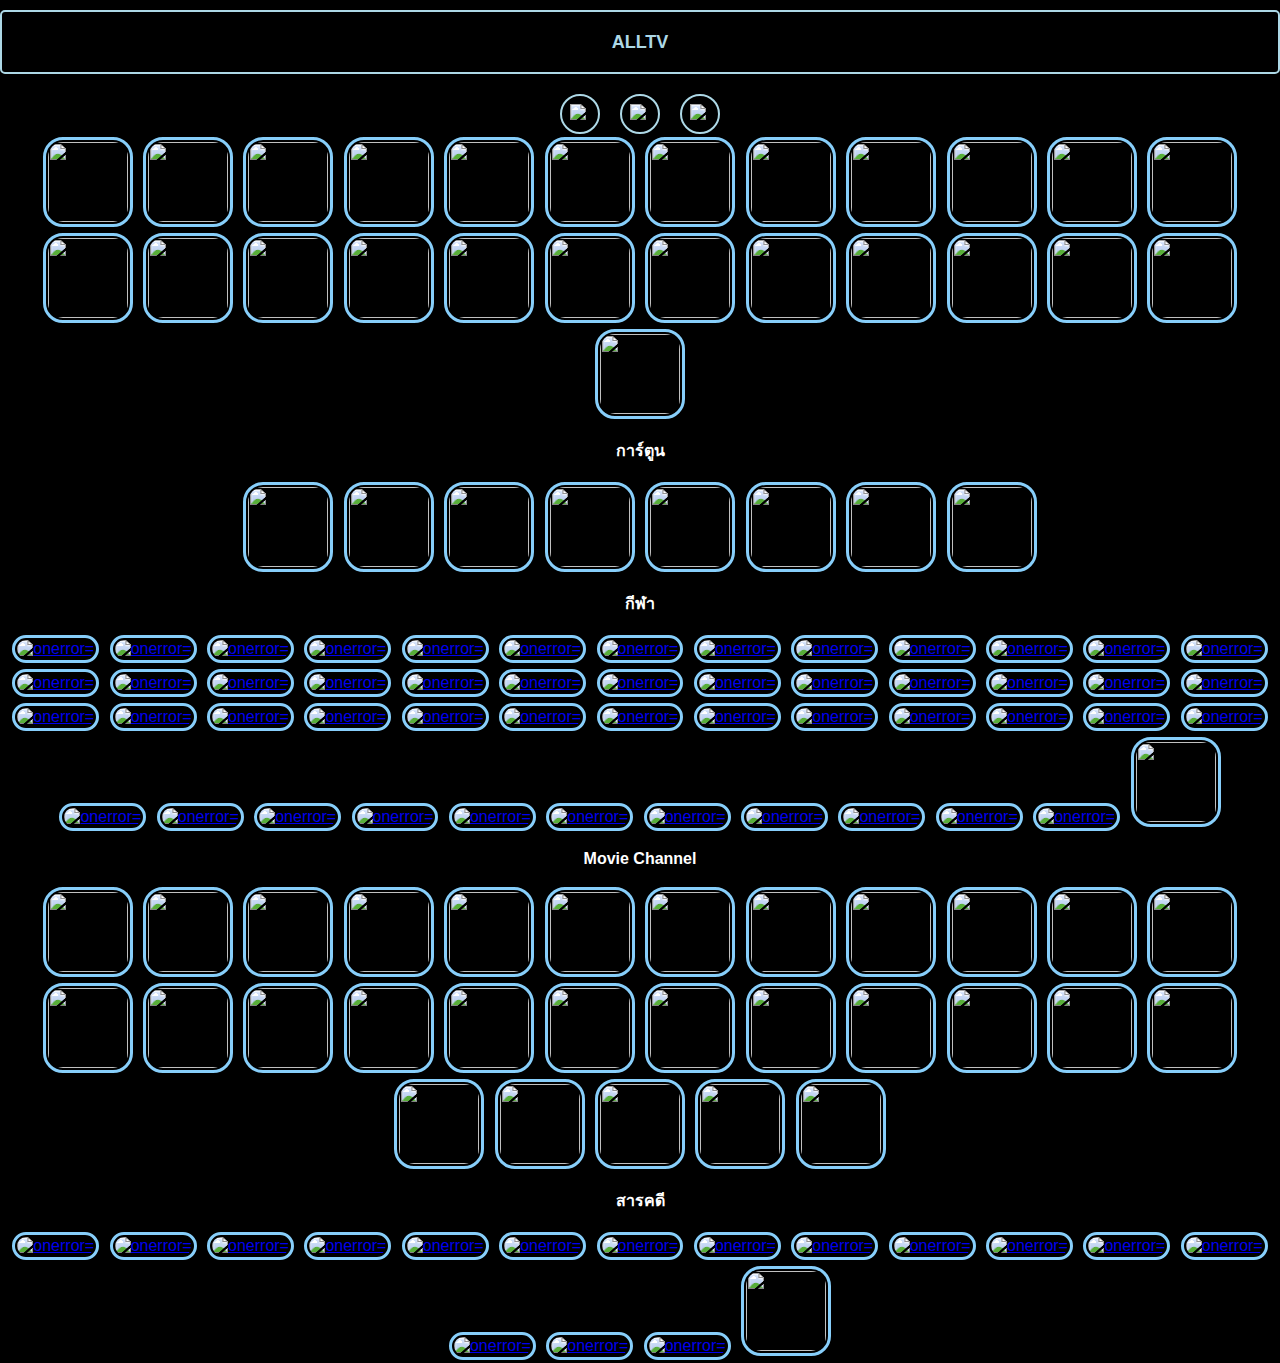
==== commit b9eb5c65: "Update index.html" ====
--- a/index.html
+++ b/index.html
@@ -328,6 +328,11 @@
 <img class="channel" src="https://www.dropbox.com/scl/fi/xo57pzrsw14fd9wf2e3pc/trueballthai-9.png?rlkey=uvbrbfkor4mqkfv1atbohsfex&dl=1"alt="onerror="this.onerror=null; this.src='https://as2.ftcdn.net/jpg/03/53/54/91/1000_F_353549130_ahtWCQjjJzhzP8ocg1qR3s2E3Cz1VR3w.jpg';"></a>
 -->
 
+    <a href="intent://45.144.165.223/tvhung677uvd33567uvde3zfu8kk9iy44rtgd4t%20-%20%E0%B8%AA%E0%B8%B3%E0%B9%80%E0%B8%99%E0%B8%B2/etjetjthecaaxwwfcGytcwvcsszcrwxni7e1/444vhbijnibtcezqzxfvjmkpmhgrcrr/5t55ttgggmmcssdrgyjjunollpkinhgsawad4f/ddde4jgk5icixkzwkKqkxei2isoqooxovtooqo21ocxxxx45yckkxkwertyui6kccvvgfkdiwk2kskxktoxlzz9993(55)$$@99.m3u8#Intent;package=com.mxtech.videoplayer.ad;S.userAgent=exo_player;S.title=Live%20Program;S.referer=http://45.144.165.223;scheme=http;type=video/mp4;end">
+
+<img class="channel" src="https://i.postimg.cc/yWqNWZf5/Mr-Bean.png" alt="" onerror="this.onerror=null; this.src='https://as2.ftcdn.net/jpg/03/53/54/91/1000_F_353549130_ahtWCQjjJzhzP8ocg1qR3s2E3Cz1VR3w.jpg';"></a>
+
+
 
 
 
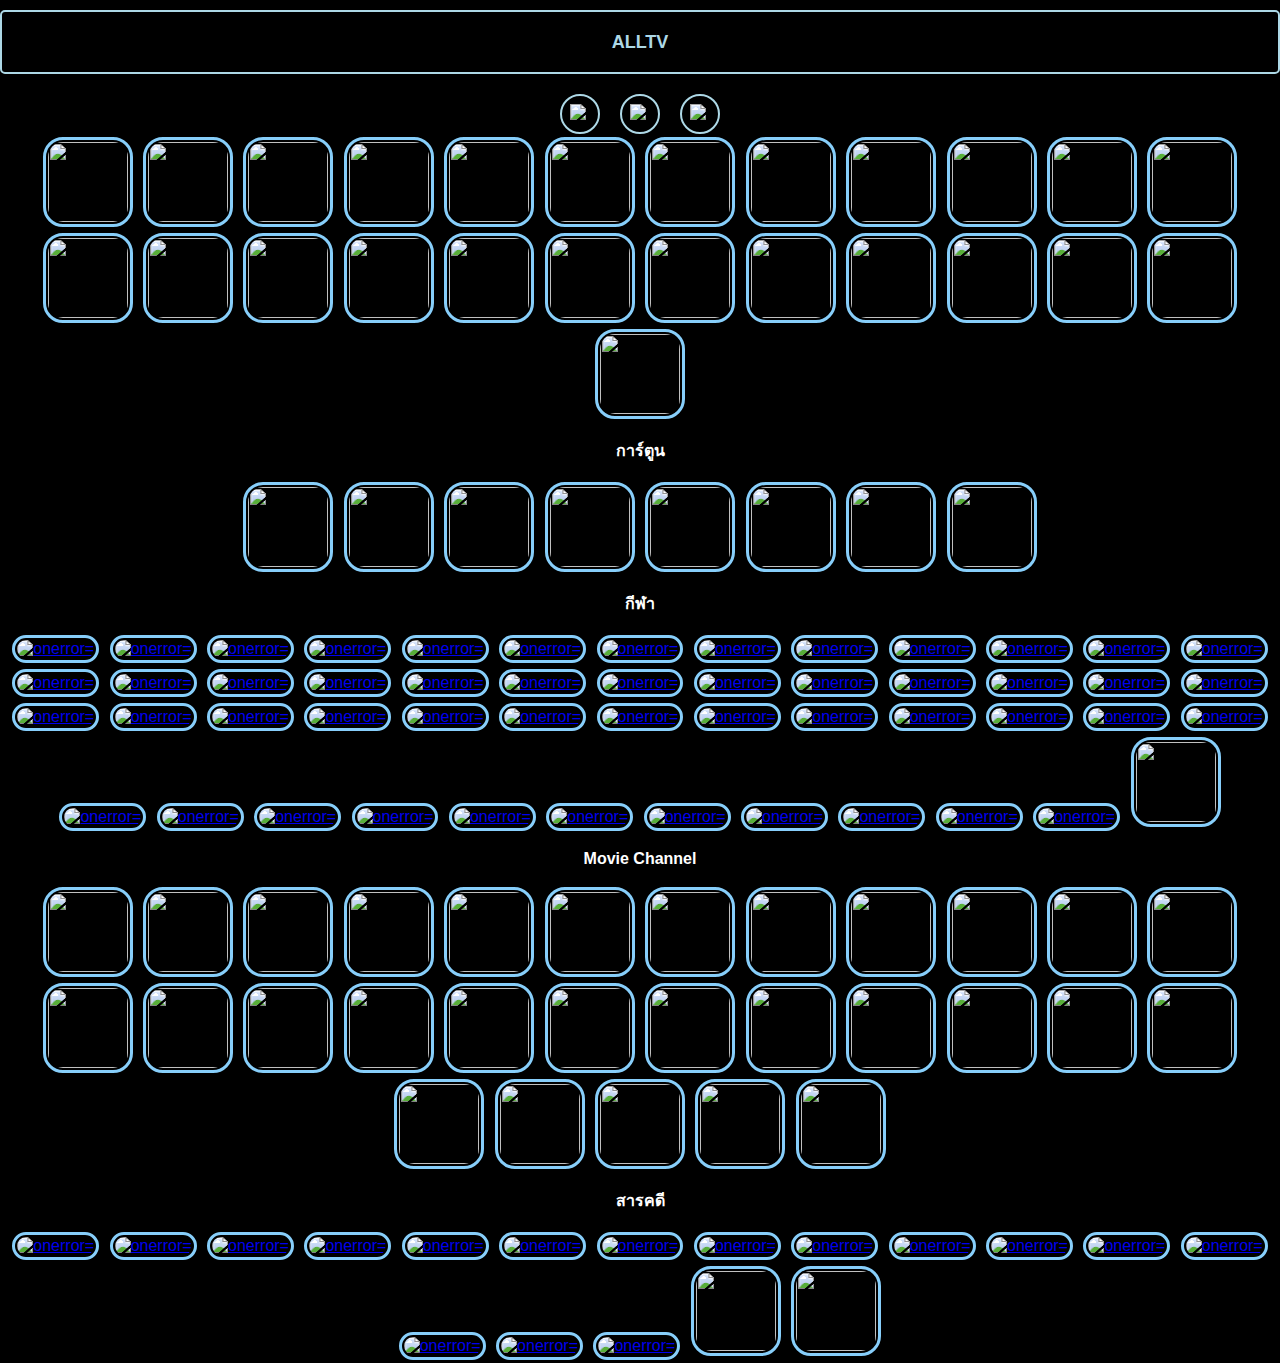
==== commit c91415be: "Update index.html" ====
--- a/index.html
+++ b/index.html
@@ -456,6 +456,9 @@
 <img class="channel" src="https://ais-s.ais-vidnt.com/ais/play/origin/LIVE//channelicon/0162.png"alt="onerror="this.onerror=null; this.src='https://as2.ftcdn.net/jpg/03/53/54/91/1000_F_353549130_ahtWCQjjJzhzP8ocg1qR3s2E3Cz1VR3w.jpg';"></a>
 <a href="intent://dookeela.live/live-tv/afn#Intent;package=com.wiseplay;S.userAgent=exo_player;S.title=Live%20Program;S.referer=;scheme=https;type=video/mp4;end">
 <img class="channel" src="https://ais-s.ais-vidnt.com/ais/play/origin/LIVE//channelicon//R3_0161.png" alt="" onerror="this.onerror=null; this.src='https://as2.ftcdn.net/jpg/03/53/54/91/1000_F_353549130_ahtWCQjjJzhzP8ocg1qR3s2E3Cz1VR3w.jpg';"></a>
+<a href="intent://45.144.165.223/tvhung677uvd33567uvde3zfu8kk9iy44rtgd4t%20-%20%E0%B8%AA%E0%B8%B3%E0%B9%80%E0%B8%99%E0%B8%B2/etjetjthecaaxwwfcGytcwvcsszcrwxni7e1/444vhbijnibtcezqzxfvjmkpmhgrcrr/5t55ttgggmmcssdrgyjjunollpkinhgsawad4f/ddde4jgk5icixkzwkKqkxei2isoqooxovtooqo21ocxxxx45yckkxkwertyui6kccvvgfkdiwk2kskxktoxlzz9993(55)$$@99.m3u8#Intent;package=com.mxtech.videoplayer.ad;S.userAgent=exo_player;S.title=Live%20Program;S.referer=http://45.144.165.223;scheme=http;type=video/mp4;end">
+
+<img class="channel" src="https://i.postimg.cc/yWqNWZf5/Mr-Bean.png" alt="" onerror="this.onerror=null; this.src='https://as2.ftcdn.net/jpg/03/53/54/91/1000_F_353549130_ahtWCQjjJzhzP8ocg1qR3s2E3Cz1VR3w.jpg';"></a>
 
 
 
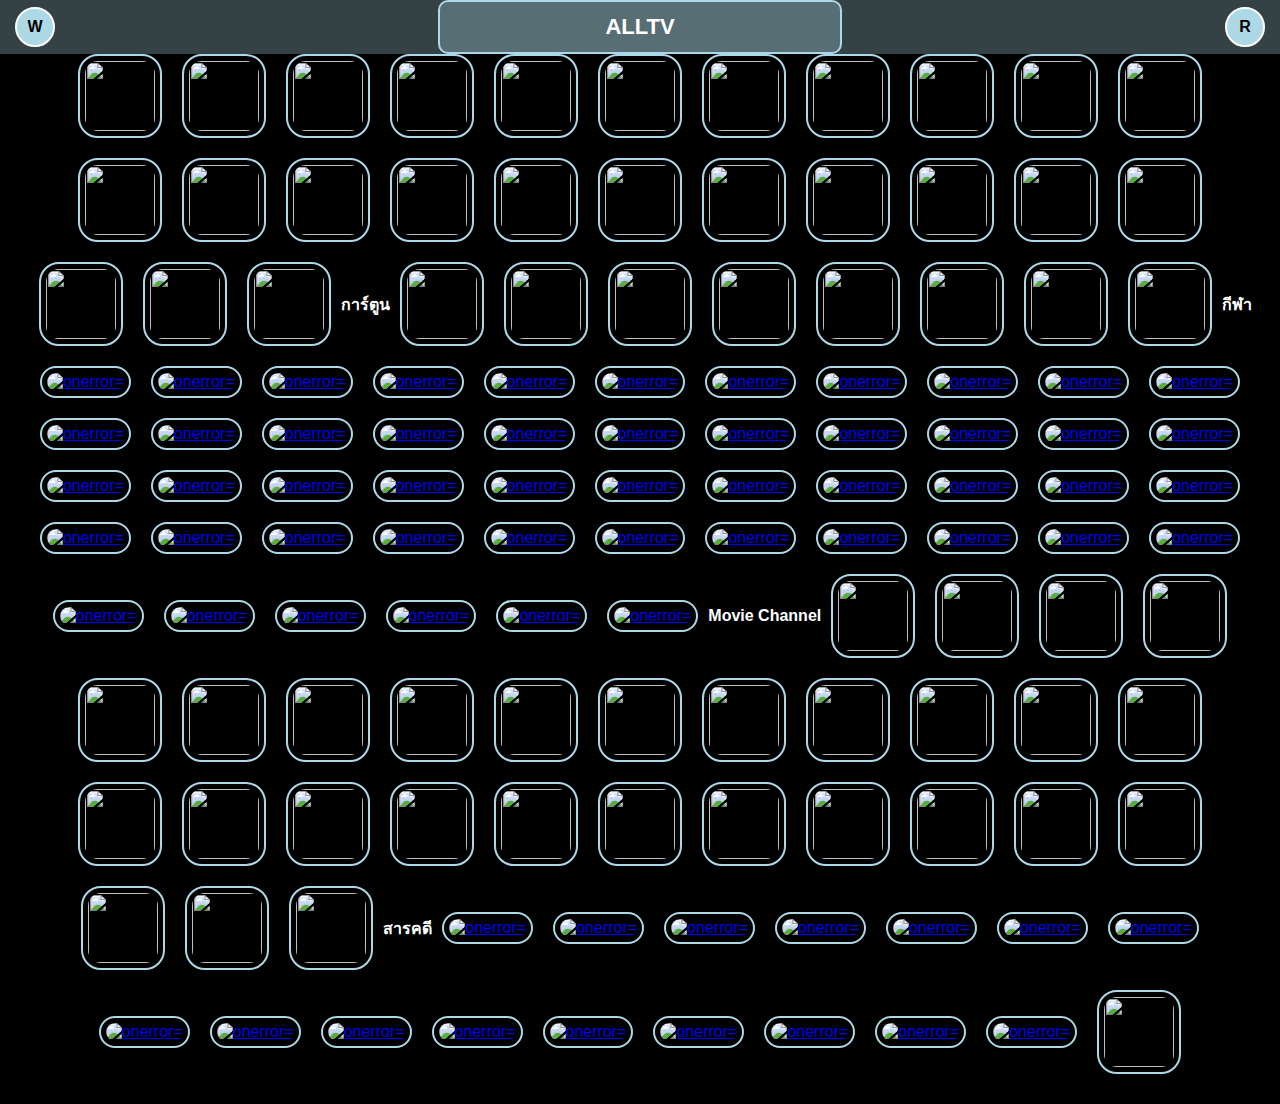
==== commit c21efd27: "Update index.html" ====
--- a/index.html
+++ b/index.html
@@ -3,118 +3,164 @@
 <head>
     <title>Wiseplay</title>
     <meta charset="UTF-8">
-    <meta name="viewport" content="width=device-width, minimum-scale=0.1, maximum-scale=10, user-scalable=yes">
+    <meta name="viewport" content="width=device-width, initial-scale=1.0, maximum-scale=1.0, user-scalable=no">
     <meta http-equiv="X-UA-Compatible" content="ie=edge">
     <style>
         body {
             background-color: #000;
             color: #fff;
             margin: 0;
-            text-align: center;
             font-family: Arial, sans-serif;
             background-size: cover;
             background-position: center;
+            background-repeat: no-repeat;
             background-attachment: fixed;
-            transition: background 0.5s ease-in-out;
-        }
-
-        .button-container {
+            width: 100vw;
+            height: 100vh;
+            transition: background 0.5s ease;
+            overflow: auto; /* อนุญาตให้เลื่อนหน้าจอ */
+            display: flex;
+            flex-direction: column;
+            align-items: center;
+            justify-content: flex-start;
+        }
+        .top-bar-container {
             position: relative;
-            margin-top: 20px;
-            display: flex;
-            justify-content: center;
-            gap: 20px;
-            z-index: 10;
-        }
-
-        .button {
-            background-color: transparent;
-            border: 2px solid lightblue;
-            border-radius: 50%;
-            width: 40px;
-            height: 40px;
+            width: 100%;
+            height: 80px;
+            background-color: rgba(173, 216, 230, 0.3);
             display: flex;
             justify-content: center;
             align-items: center;
-            cursor: pointer;
-            transition: background-color 0.3s ease, border-color 0.3s ease;
-        }
-
-        .button:hover {
-            background-color: lightblue;
-        }
-
-        .file-input {
-            display: none;
-        }
-
-        .icon {
-            width: 20px;
-            height: 20px;
-        }
-
-        img.channel {
-            border-radius: 20px;
-            border: 3px solid #87CEFA;
-            padding: 2px;
-            margin: 3px;
-            height: 80px;
-            width: 80px;
-            transition: border-color 0.3s ease;
-        }
-
-        .header {
-            position: fixed;
-            top: 10px;
-            width: 100%;
-            display: flex;
-            justify-content: space-between;
-            padding: 10px;
-            z-index: 10;
-        }
-
-        #alltv {
-            border: 2px solid lightblue;
+        }
+        .circle-btn {
+            width: 40px;
+            height: 40px;
+            border-radius: 50%;
             display: flex;
             justify-content: center;
             align-items: center;
-            padding: 10px;
-            height: 40px;
-            margin-top: 10px;
+            font-weight: bold;
+            font-size: 16px;
             cursor: pointer;
-            font-size: 18px;
+            background-color: lightblue;
+            color: #000;
+            border: 2px solid white;
+            position: absolute;
+            top: 50%;
+            transform: translateY(-50%);
+        }
+        .circle-btn.left {
+            left: 15px;
+        }
+        .circle-btn.right {
+            right: 15px;
+        }
+        .top-bar {
+            width: 60%;
+            max-width: 400px;
+            height: 50px;
+            background-color: rgba(173, 216, 230, 0.3);
+            border: 2px solid lightblue;
+            border-radius: 10px;
+            display: flex;
+            justify-content: center;
+            align-items: center;
+            font-size: 22px;
+            font-weight: bold;
+        }
+        .channel-container {
+            margin-top: -30px;
+            display: flex;
+            flex-wrap: wrap;
+            justify-content: center;
+            align-items: center;
+            padding: 20px;
+        }
+        .channel {
+            border-radius: 20px;
+            border: 2px solid lightblue;
+            padding: 5px;
+            margin: 10px;
+            height: 70px;
+            width: 70px;
+            transition: border-color 0.3s ease;
+        }
+        .footer {
+            position: fixed;
+            bottom: 10px;
+            left: 50%;
+            transform: translateX(-50%);
+            font-size: 14px;
             color: white;
-            font-weight: bold;
-            border-radius: 5px;
-            background: rgba(0, 0, 0, 0.5);
-            transition: border-color 0.3s ease;
-        }
-
-        #alltv:hover {
-            border-color: #ff5733;
+            text-align: center;
+            opacity: 0.7;
         }
     </style>
+    <script>
+        window.onload = function () {
+            const savedBackground = localStorage.getItem('backgroundImage');
+            if (savedBackground) {
+                document.body.style.backgroundImage = `url('${savedBackground}')`;
+            }
+
+            const savedBorderColor = localStorage.getItem('borderColor');
+            if (savedBorderColor) {
+                const channels = document.querySelectorAll('.channel');
+                channels.forEach((channel) => {
+                    channel.style.borderColor = savedBorderColor;
+                });
+            }
+        };
+
+        function openFileDialog() {
+            const fileInput = document.createElement('input');
+            fileInput.type = 'file';
+            fileInput.accept = 'image/*';
+            fileInput.onchange = (event) => {
+                const file = event.target.files[0];
+                if (file) {
+                    const reader = new FileReader();
+                    reader.onload = (e) => {
+                        const imageData = e.target.result;
+                        document.body.style.backgroundImage = `url('${imageData}')`;
+                        localStorage.setItem('backgroundImage', imageData);
+                    };
+                    reader.readAsDataURL(file);
+                }
+            };
+            fileInput.click();
+        }
+
+        function resetBackground() {
+            document.body.style.backgroundImage = 'none';
+            document.body.style.backgroundColor = '#000';
+            localStorage.removeItem('backgroundImage');
+        }
+
+        function changeBorderColors() {
+            const colors = ['red', 'green', 'yellow', 'purple', 'orange', 'pink', 'cyan', 'blue', 'lime', 'magenta'];
+            const randomColor = colors[Math.floor(Math.random() * colors.length)];
+
+            const channels = document.querySelectorAll('.channel');
+            channels.forEach((channel) => {
+                channel.style.borderColor = randomColor;
+            });
+
+            localStorage.setItem('borderColor', randomColor);
+        }
+    </script>
 </head>
 <body>
 
-<p id="alltv">
-  <b id="alltvText" style="color: lightblue;">ALLTV</b>
-</p>
-
-<div class="button-container">
-    <button class="button" id="toggleBg">
-        <img class="icon" src="https://encrypted-tbn0.gstatic.com/images?q=tbn:ANd9GcS9BXCHtvEtdJG8J1ApbEnbIqZ58ICRKhg9bA&usqp=CAU" alt="Toggle Background">
-    </button>
-    <input type="file" id="bgInput" class="file-input" accept="image/*">
-    <button class="button" onclick="document.getElementById('bgInput').click()">
-        <img class="icon" src="https://img.icons8.com/ios-filled/50/ffffff/image.png" alt="Select Background">
-    </button>
-    <button class="button" id="changeBorder">
-        <img class="icon" src="https://img.lovepik.com/element/40030/4628.png_300.png" alt="Change Border">
-    </button>
+<div class="top-bar-container">
+    <button class="circle-btn left" onclick="openFileDialog()">W</button>
+    <div class="top-bar" onclick="changeBorderColors()">ALLTV</div>
+    <button class="circle-btn right" onclick="resetBackground()">R</button>
 </div>
 
-<a href="intent://cdn-edge-ott.prd.go.th/live_vlc/smil:c30f-97f7-c767-ca64-98aa.smil/chunklist_w1579257356_b2128000.m3u8#Intent;package=com.wiseplay;S.userAgent=exo_player;S.title=Live%20Program;S.referer=;scheme=https;type=video/mp4;end">
+<div class="channel-container">
+    <a href="intent://cdn-edge-ott.prd.go.th/live_vlc/smil:c30f-97f7-c767-ca64-98aa.smil/chunklist_w1579257356_b2128000.m3u8#Intent;package=com.wiseplay;S.userAgent=exo_player;S.title=Live%20Program;S.referer=;scheme=https;type=video/mp4;end">
 <img class="channel" src="https://upload.wikimedia.org/wikipedia/commons/9/9d/NBT_Logo.png" alt="" onerror="this.onerror=null; this.src='https://as2.ftcdn.net/jpg/03/53/54/91/1000_F_353549130_ahtWCQjjJzhzP8ocg1qR3s2E3Cz1VR3w.jpg';"></a>
 <a href="intent://thaipbs-live.cdn.byteark.com/live/playlist.m3u8#Intent;package=com.wiseplay;S.userAgent=exo_player;S.title=Live%20Program;S.referer=;scheme=https;type=video/mp4;end">
 <img class="channel" src="https://ais-s.ais-vidnt.com/ais/play/origin/LIVE//channelicon/0014.png" alt="" onerror="this.onerror=null; this.src='https://as2.ftcdn.net/jpg/03/53/54/91/1000_F_353549130_ahtWCQjjJzhzP8ocg1qR3s2E3Cz1VR3w.jpg';"></a>
@@ -328,11 +374,6 @@
 <img class="channel" src="https://www.dropbox.com/scl/fi/xo57pzrsw14fd9wf2e3pc/trueballthai-9.png?rlkey=uvbrbfkor4mqkfv1atbohsfex&dl=1"alt="onerror="this.onerror=null; this.src='https://as2.ftcdn.net/jpg/03/53/54/91/1000_F_353549130_ahtWCQjjJzhzP8ocg1qR3s2E3Cz1VR3w.jpg';"></a>
 -->
 
-    <a href="intent://45.144.165.223/tvhung677uvd33567uvde3zfu8kk9iy44rtgd4t%20-%20%E0%B8%AA%E0%B8%B3%E0%B9%80%E0%B8%99%E0%B8%B2/etjetjthecaaxwwfcGytcwvcsszcrwxni7e1/444vhbijnibtcezqzxfvjmkpmhgrcrr/5t55ttgggmmcssdrgyjjunollpkinhgsawad4f/ddde4jgk5icixkzwkKqkxei2isoqooxovtooqo21ocxxxx45yckkxkwertyui6kccvvgfkdiwk2kskxktoxlzz9993(55)$$@99.m3u8#Intent;package=com.mxtech.videoplayer.ad;S.userAgent=exo_player;S.title=Live%20Program;S.referer=http://45.144.165.223;scheme=http;type=video/mp4;end">
-
-<img class="channel" src="https://i.postimg.cc/yWqNWZf5/Mr-Bean.png" alt="" onerror="this.onerror=null; this.src='https://as2.ftcdn.net/jpg/03/53/54/91/1000_F_353549130_ahtWCQjjJzhzP8ocg1qR3s2E3Cz1VR3w.jpg';"></a>
-
-
 
 
 
@@ -454,79 +495,12 @@
 <img class="channel" src="https://cms.dmpcdn.com/livetv/2024/04/10/5ecb9e30-f724-11ee-a17f-0795ff88f566_webp_original.webp"alt="onerror="this.onerror=null; this.src='https://as2.ftcdn.net/jpg/03/53/54/91/1000_F_353549130_ahtWCQjjJzhzP8ocg1qR3s2E3Cz1VR3w.jpg';"></a>
 <a href="intent://dookeela.live/live-tv/foodnetwork#Intent;package=com.wiseplay;S.userAgent=exo_player;S.title=Live%20Program;S.referer=https:playInNatPlayer/;scheme=https;type=video/mp4;end">
 <img class="channel" src="https://ais-s.ais-vidnt.com/ais/play/origin/LIVE//channelicon/0162.png"alt="onerror="this.onerror=null; this.src='https://as2.ftcdn.net/jpg/03/53/54/91/1000_F_353549130_ahtWCQjjJzhzP8ocg1qR3s2E3Cz1VR3w.jpg';"></a>
+
 <a href="intent://dookeela.live/live-tv/afn#Intent;package=com.wiseplay;S.userAgent=exo_player;S.title=Live%20Program;S.referer=;scheme=https;type=video/mp4;end">
 <img class="channel" src="https://ais-s.ais-vidnt.com/ais/play/origin/LIVE//channelicon//R3_0161.png" alt="" onerror="this.onerror=null; this.src='https://as2.ftcdn.net/jpg/03/53/54/91/1000_F_353549130_ahtWCQjjJzhzP8ocg1qR3s2E3Cz1VR3w.jpg';"></a>
-<a href="intent://45.144.165.223/tvhung677uvd33567uvde3zfu8kk9iy44rtgd4t%20-%20%E0%B8%AA%E0%B8%B3%E0%B9%80%E0%B8%99%E0%B8%B2/etjetjthecaaxwwfcGytcwvcsszcrwxni7e1/444vhbijnibtcezqzxfvjmkpmhgrcrr/5t55ttgggmmcssdrgyjjunollpkinhgsawad4f/ddde4jgk5icixkzwkKqkxei2isoqooxovtooqo21ocxxxx45yckkxkwertyui6kccvvgfkdiwk2kskxktoxlzz9993(55)$$@99.m3u8#Intent;package=com.mxtech.videoplayer.ad;S.userAgent=exo_player;S.title=Live%20Program;S.referer=http://45.144.165.223;scheme=http;type=video/mp4;end">
-
-<img class="channel" src="https://i.postimg.cc/yWqNWZf5/Mr-Bean.png" alt="" onerror="this.onerror=null; this.src='https://as2.ftcdn.net/jpg/03/53/54/91/1000_F_353549130_ahtWCQjjJzhzP8ocg1qR3s2E3Cz1VR3w.jpg';"></a>
-
-
-
-<script>
-    let backgroundActive = true;  // ใช้ตัวแปรนี้เพื่อเปิด/ปิดการแสดงพื้นหลัง
-
-    document.addEventListener("DOMContentLoaded", function () {
-        let savedBorderColor = localStorage.getItem("channelBorderColor");
-        if (savedBorderColor) {
-            document.querySelectorAll(".channel").forEach(img => {
-                img.style.borderColor = savedBorderColor;
-            });
-        }
-
-        let savedBackground = localStorage.getItem("backgroundImage");
-        if (savedBackground) {
-            document.body.style.backgroundImage = `url(${savedBackground})`;
-        }
-    });
-
-    function changeBorderColor() {
-        let colors = [
-            "#FF5733", "#33FF57", "#3357FF", "#FF33A8", "#A833FF",
-            "#33FFF5", "#F5FF33", "#FF8C33", "#8C33FF", "#33FF8C",
-            "#FF3366", "#66FF33", "#3366FF", "#FFFF33", "#FF33FF"
-        ];
-        let randomColor = colors[Math.floor(Math.random() * colors.length)];
-
-        document.querySelectorAll(".channel").forEach(img => {
-            img.style.borderColor = randomColor;
-        });
-
-        localStorage.setItem("channelBorderColor", randomColor);  // บันทึกสีขอบ
-    }
-
-    function changeBackground() {
-        let bgInput = document.getElementById("bgInput");
-        if (bgInput.files && bgInput.files[0]) {
-            let reader = new FileReader();
-            reader.onload = function (e) {
-                document.body.style.backgroundImage = `url(${e.target.result})`;
-                localStorage.setItem("backgroundImage", e.target.result);  // บันทึกพื้นหลัง
-            };
-            reader.readAsDataURL(bgInput.files[0]);
-        }
-    }
-
-    // ฟังก์ชันเปิด/ปิดพื้นหลัง
-    document.getElementById("toggleBg").addEventListener("click", function () {
-        if (backgroundActive) {
-            // ซ่อนพื้นหลัง (ไม่ให้เลือกรูปใหม่)
-            document.body.style.backgroundImage = "";
-        } else {
-            // ใช้พื้นหลังที่เคยบันทึก
-            let savedBackground = localStorage.getItem("backgroundImage");
-            if (savedBackground) {
-                document.body.style.backgroundImage = `url(${savedBackground})`;
-            }
-        }
-        backgroundActive = !backgroundActive;  // สลับสถานะเปิด/ปิด
-    });
-
-    document.getElementById("alltv").addEventListener("click", changeBorderColor);
-    document.getElementById("changeBorder").addEventListener("click", changeBorderColor);
-
-    // ไม่ให้เปิดการเลือกไฟล์เมื่อกดปุ่ม toggleBg
-    document.getElementById("bgInput").addEventListener("change", changeBackground);
-</script>
+</div>
+
+
 
 </body>
 </html>
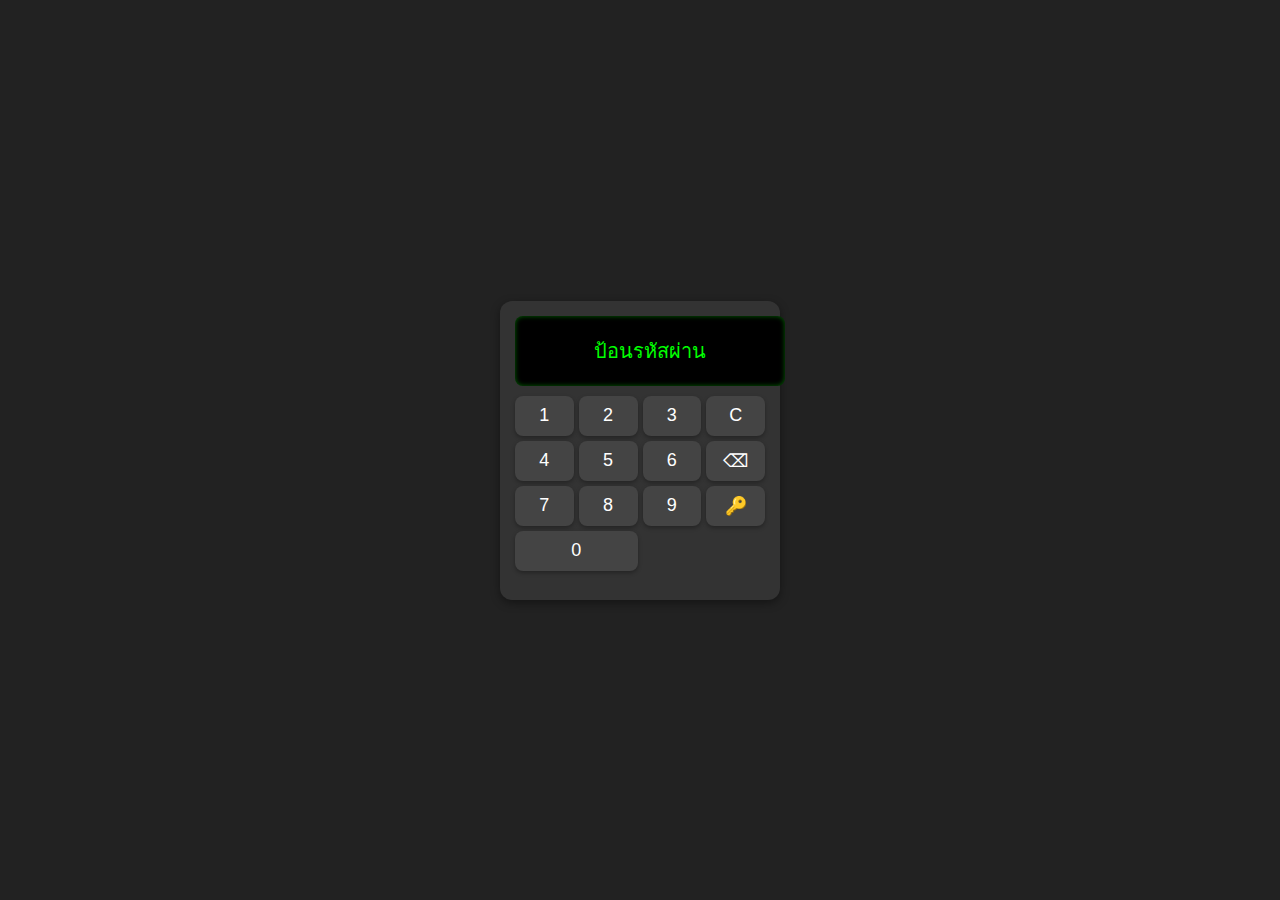
==== commit 1866f0b2: "Add files via upload" ====
--- a/index.html
+++ b/index.html
@@ -1,506 +1,34 @@
 <!DOCTYPE html>
-<html lang="en">
+<html lang="th">
 <head>
-    <title>Wiseplay</title>
     <meta charset="UTF-8">
-    <meta name="viewport" content="width=device-width, initial-scale=1.0, maximum-scale=1.0, user-scalable=no">
-    <meta http-equiv="X-UA-Compatible" content="ie=edge">
-    <style>
-        body {
-            background-color: #000;
-            color: #fff;
-            margin: 0;
-            font-family: Arial, sans-serif;
-            background-size: cover;
-            background-position: center;
-            background-repeat: no-repeat;
-            background-attachment: fixed;
-            width: 100vw;
-            height: 100vh;
-            transition: background 0.5s ease;
-            overflow: auto; /* อนุญาตให้เลื่อนหน้าจอ */
-            display: flex;
-            flex-direction: column;
-            align-items: center;
-            justify-content: flex-start;
-        }
-        .top-bar-container {
-            position: relative;
-            width: 100%;
-            height: 80px;
-            background-color: rgba(173, 216, 230, 0.3);
-            display: flex;
-            justify-content: center;
-            align-items: center;
-        }
-        .circle-btn {
-            width: 40px;
-            height: 40px;
-            border-radius: 50%;
-            display: flex;
-            justify-content: center;
-            align-items: center;
-            font-weight: bold;
-            font-size: 16px;
-            cursor: pointer;
-            background-color: lightblue;
-            color: #000;
-            border: 2px solid white;
-            position: absolute;
-            top: 50%;
-            transform: translateY(-50%);
-        }
-        .circle-btn.left {
-            left: 15px;
-        }
-        .circle-btn.right {
-            right: 15px;
-        }
-        .top-bar {
-            width: 60%;
-            max-width: 400px;
-            height: 50px;
-            background-color: rgba(173, 216, 230, 0.3);
-            border: 2px solid lightblue;
-            border-radius: 10px;
-            display: flex;
-            justify-content: center;
-            align-items: center;
-            font-size: 22px;
-            font-weight: bold;
-        }
-        .channel-container {
-            margin-top: -30px;
-            display: flex;
-            flex-wrap: wrap;
-            justify-content: center;
-            align-items: center;
-            padding: 20px;
-        }
-        .channel {
-            border-radius: 20px;
-            border: 2px solid lightblue;
-            padding: 5px;
-            margin: 10px;
-            height: 70px;
-            width: 70px;
-            transition: border-color 0.3s ease;
-        }
-        .footer {
-            position: fixed;
-            bottom: 10px;
-            left: 50%;
-            transform: translateX(-50%);
-            font-size: 14px;
-            color: white;
-            text-align: center;
-            opacity: 0.7;
-        }
-    </style>
-    <script>
-        window.onload = function () {
-            const savedBackground = localStorage.getItem('backgroundImage');
-            if (savedBackground) {
-                document.body.style.backgroundImage = `url('${savedBackground}')`;
-            }
-
-            const savedBorderColor = localStorage.getItem('borderColor');
-            if (savedBorderColor) {
-                const channels = document.querySelectorAll('.channel');
-                channels.forEach((channel) => {
-                    channel.style.borderColor = savedBorderColor;
-                });
-            }
-        };
-
-        function openFileDialog() {
-            const fileInput = document.createElement('input');
-            fileInput.type = 'file';
-            fileInput.accept = 'image/*';
-            fileInput.onchange = (event) => {
-                const file = event.target.files[0];
-                if (file) {
-                    const reader = new FileReader();
-                    reader.onload = (e) => {
-                        const imageData = e.target.result;
-                        document.body.style.backgroundImage = `url('${imageData}')`;
-                        localStorage.setItem('backgroundImage', imageData);
-                    };
-                    reader.readAsDataURL(file);
-                }
-            };
-            fileInput.click();
-        }
-
-        function resetBackground() {
-            document.body.style.backgroundImage = 'none';
-            document.body.style.backgroundColor = '#000';
-            localStorage.removeItem('backgroundImage');
-        }
-
-        function changeBorderColors() {
-            const colors = ['red', 'green', 'yellow', 'purple', 'orange', 'pink', 'cyan', 'blue', 'lime', 'magenta'];
-            const randomColor = colors[Math.floor(Math.random() * colors.length)];
-
-            const channels = document.querySelectorAll('.channel');
-            channels.forEach((channel) => {
-                channel.style.borderColor = randomColor;
-            });
-
-            localStorage.setItem('borderColor', randomColor);
-        }
-    </script>
+    <meta name="viewport" content="width=device-width, initial-scale=1.0">
+    <title>ล็อกอินด้วยเครื่องคิดเลข</title>
+    <link rel="stylesheet" href="styles.css">
+    <script src="script.js" defer></script>
 </head>
 <body>
+    <div class="calculator">
+        <div class="display" id="display">ป้อนรหัสผ่าน</div>
+        <div class="buttons">
+            <button onclick="appendNumber('1')">1</button>
+            <button onclick="appendNumber('2')">2</button>
+            <button onclick="appendNumber('3')">3</button>
+            <button onclick="clearInput()">C</button>
 
-<div class="top-bar-container">
-    <button class="circle-btn left" onclick="openFileDialog()">W</button>
-    <div class="top-bar" onclick="changeBorderColors()">ALLTV</div>
-    <button class="circle-btn right" onclick="resetBackground()">R</button>
-</div>
+            <button onclick="appendNumber('4')">4</button>
+            <button onclick="appendNumber('5')">5</button>
+            <button onclick="appendNumber('6')">6</button>
+            <button onclick="deleteLast()">⌫</button>
 
-<div class="channel-container">
-    <a href="intent://cdn-edge-ott.prd.go.th/live_vlc/smil:c30f-97f7-c767-ca64-98aa.smil/chunklist_w1579257356_b2128000.m3u8#Intent;package=com.wiseplay;S.userAgent=exo_player;S.title=Live%20Program;S.referer=;scheme=https;type=video/mp4;end">
-<img class="channel" src="https://upload.wikimedia.org/wikipedia/commons/9/9d/NBT_Logo.png" alt="" onerror="this.onerror=null; this.src='https://as2.ftcdn.net/jpg/03/53/54/91/1000_F_353549130_ahtWCQjjJzhzP8ocg1qR3s2E3Cz1VR3w.jpg';"></a>
-<a href="intent://thaipbs-live.cdn.byteark.com/live/playlist.m3u8#Intent;package=com.wiseplay;S.userAgent=exo_player;S.title=Live%20Program;S.referer=;scheme=https;type=video/mp4;end">
-<img class="channel" src="https://ais-s.ais-vidnt.com/ais/play/origin/LIVE//channelicon/0014.png" alt="" onerror="this.onerror=null; this.src='https://as2.ftcdn.net/jpg/03/53/54/91/1000_F_353549130_ahtWCQjjJzhzP8ocg1qR3s2E3Cz1VR3w.jpg';"></a>
-<a href="intent://thaipbs-ujxrch.cdn.byteark.com/live/playlist.m3u8#Intent;package=com.wiseplay;S.userAgent=exo_player;S.title=Live%20Program;S.referer=;scheme=https;type=video/mp4;end">
-<img class="channel" src="https://ais-s.ais-vidnt.com/ais/play/origin/LIVE//channelicon/ALTV.PNG" alt="" onerror="this.onerror=null; this.src='https://as2.ftcdn.net/jpg/03/53/54/91/1000_F_353549130_ahtWCQjjJzhzP8ocg1qR3s2E3Cz1VR3w.jpg';"></a>
-<a href="intent://inwiptv.com/player_demo.php?channel=27190#Intent;package=com.wiseplay;S.userAgent=exo_player;S.title=Live%20Program;S.referer=;scheme=https;type=video/mp4;end">
-<img class="channel" src="https://ais-s.ais-vidnt.com/ais/play/origin/LIVE//channelicon//ch5new.logo.png" alt="" onerror="this.onerror=null; this.src='https://as2.ftcdn.net/jpg/03/53/54/91/1000_F_353549130_ahtWCQjjJzhzP8ocg1qR3s2E3Cz1VR3w.jpg';"></a>
-<a href="intent://inwiptv.com/player_demo.php?channel=27186#Intent;package=com.wiseplay;S.userAgent=exo_player;S.title=Live%20Program;S.referer=;scheme=https;type=video/mp4;end">
-<img class="channel" src="https://www.dropbox.com/scl/fi/n839k0a40o6o781gm0ttv/Tsport-7.jpg?rlkey=xv7hvuanyxjeszstnwqxriur7&dl=1" alt="" onerror="this.onerror=null; this.src='https://as2.ftcdn.net/jpg/03/53/54/91/1000_F_353549130_ahtWCQjjJzhzP8ocg1qR3s2E3Cz1VR3w.jpg';"></a>
-<a href="intent://tv-live.tpchannel.org/live/tv_720p.m3u8#Intent;package=com.wiseplay;S.userAgent=exo_player;S.title=Live%20Program;S.referer=;scheme=https;type=video/mp4;end">
-<img class="channel" src="https://cms.dmpcdn.com/livetv/2023/11/22/2a4de600-8919-11ee-8416-3dc6bea66698_webp_original.webp" alt="" onerror="this.onerror=null; this.src='https://as2.ftcdn.net/jpg/03/53/54/91/1000_F_353549130_ahtWCQjjJzhzP8ocg1qR3s2E3Cz1VR3w.jpg';"></a>
-<a href="intent://inwiptv.com/player_demo.php?channel=27179#Intent;package=com.wiseplay;S.userAgent=exo_player;S.title=Live%20Program;S.referer=;scheme=https;type=video/mp4;end">
-<img class="channel" src="https://cms.dmpcdn.com/livetv/2023/10/02/75023d90-60f1-11ee-935a-5d4eba985103_webp_original.webp" alt="" onerror="this.onerror=null; this.src='https://as2.ftcdn.net/jpg/03/53/54/91/1000_F_353549130_ahtWCQjjJzhzP8ocg1qR3s2E3Cz1VR3w.jpg';"></a>
-<a href="intent://inwiptv.com/player_demo.php?channel=27165#Intent;package=com.wiseplay;S.userAgent=exo_player;S.title=Live%20Program;S.referer=;scheme=https;type=video/mp4;end">
-<img class="channel" src="https://ais-s.ais-vidnt.com/ais/play/origin/LIVE//channelicon/JKN18.png" alt="" onerror="this.onerror=null; this.src='https://as2.ftcdn.net/jpg/03/53/54/91/1000_F_353549130_ahtWCQjjJzhzP8ocg1qR3s2E3Cz1VR3w.jpg';"></a>
-<a href="intent://nationtv-1jdcjo.cdn.byteark.com/fleetstream/nationtvlive/index.m3u8#Intent;package=com.wiseplay;S.userAgent=exo_player;S.title=Live%20Program;S.referer=;scheme=https;type=video/mp4;end">
-<img class="channel" src="https://ais-s.ais-vidnt.com/ais/play/origin/LIVE/channelicon/0021.png" alt="" onerror="this.onerror=null; this.src='https://as2.ftcdn.net/jpg/03/53/54/91/1000_F_353549130_ahtWCQjjJzhzP8ocg1qR3s2E3Cz1VR3w.jpg';"></a>
-<a href="intent://inwiptv.com/player_demo.php?channel=27159#Intent;package=com.wiseplay;S.userAgent=exo_player;S.title=Live%20Program;S.referer=;scheme=https;type=video/mp4;end">
-<img class="channel" src="https://ais-s.ais-vidnt.com/ais/play/origin/LIVE/channelicon//0015_R.png" alt="" onerror="this.onerror=null; this.src='https://as2.ftcdn.net/jpg/03/53/54/91/1000_F_353549130_ahtWCQjjJzhzP8ocg1qR3s2E3Cz1VR3w.jpg';"></a>
-<a href="intent://inwiptv.com/player_demo.php?channel=27156#Intent;package=com.wiseplay;S.userAgent=exo_player;S.title=Live%20Program;S.referer=;scheme=https;type=video/mp4;end">
-<img class="channel" src="https://ais-s.ais-vidnt.com/ais/play/origin/LIVE/channelicon/0054.png" alt="" onerror="this.onerror=null; this.src='https://as2.ftcdn.net/jpg/03/53/54/91/1000_F_353549130_ahtWCQjjJzhzP8ocg1qR3s2E3Cz1VR3w.jpg';"></a>
-<a href="intent://inwiptv.com/player_demo.php?channel=27153#Intent;package=com.wiseplay;S.userAgent=exo_player;S.title=Live%20Program;S.referer=;scheme=https;type=video/mp4;end">
-<img class="channel" src="https://ais-s.ais-vidnt.com/ais/play/origin/LIVE/channelicon/0019.png" alt="" onerror="this.onerror=null; this.src='https://as2.ftcdn.net/jpg/03/53/54/91/1000_F_353549130_ahtWCQjjJzhzP8ocg1qR3s2E3Cz1VR3w.jpg';"></a>
-<a href="intent://inwiptv.com/player_demo.php?channel=27147#Intent;package=com.wiseplay;S.userAgent=exo_player;S.title=Live%20Program;S.referer=;scheme=https;type=video/mp4;end">
-<img class="channel" src="https://ais-s.ais-vidnt.com/ais/play/origin/LIVE/channelicon//0006.png" alt="" onerror="this.onerror=null; this.src='https://as2.ftcdn.net/jpg/03/53/54/91/1000_F_353549130_ahtWCQjjJzhzP8ocg1qR3s2E3Cz1VR3w.jpg';"></a>
-<a href="intent://edge4-bkk.3bb.co.th:9443/Stream_HLSMONO29_720P/mono29hls_720TH.stream/chunklist_w1512931905.m3u8#Intent;package=com.wiseplay;S.userAgent=exo_player;S.title=Live%20Program;S.referer=;scheme=https;type=video/mp4;end">
-<img class="channel" src="https://ais-s.ais-vidnt.com/ais/play/origin/LIVE/channelicon/0016.png" alt="" onerror="this.onerror=null; this.src='https://as2.ftcdn.net/jpg/03/53/54/91/1000_F_353549130_ahtWCQjjJzhzP8ocg1qR3s2E3Cz1VR3w.jpg';"></a>
-<a href="intent://inwiptv.com/player_demo.php?channel=27141#Intent;package=com.wiseplay;S.userAgent=exo_player;S.title=Live%20Program;S.referer=;scheme=https;type=video/mp4;end">
-<img class="channel" src="https://ais-s.ais-vidnt.com/ais/play/origin/LIVE/channelicon/MCOT_new.png" alt="" onerror="this.onerror=null; this.src='https://as2.ftcdn.net/jpg/03/53/54/91/1000_F_353549130_ahtWCQjjJzhzP8ocg1qR3s2E3Cz1VR3w.jpg';"></a>
-<a href="intent://inwiptv.com/player_demo.php?channel=27140#Intent;package=com.wiseplay;S.userAgent=exo_player;S.title=Live%20Program;S.referer=;scheme=https;type=video/mp4;end">
-<img class="channel" src="https://assets.oned.net/3/logo_one31.png" alt="" onerror="this.onerror=null; this.src='https://as2.ftcdn.net/jpg/03/53/54/91/1000_F_353549130_ahtWCQjjJzhzP8ocg1qR3s2E3Cz1VR3w.jpg';"></a>
-<a href="intent://inwiptv.com/player_demo.php?channel=27138#Intent;package=com.wiseplay;S.userAgent=exo_player;S.title=Live%20Program;S.referer=;scheme=https;type=video/mp4;end">
-<img class="channel" src="https://ais-s.ais-vidnt.com/ais/play/origin/LIVE/channelicon/0013_R.png" alt="" onerror="this.onerror=null; this.src='https://as2.ftcdn.net/jpg/03/53/54/91/1000_F_353549130_ahtWCQjjJzhzP8ocg1qR3s2E3Cz1VR3w.jpg';"></a>
-<a href="intent://inwiptv.com/player_demo.php?channel=27137#Intent;package=com.wiseplay;S.userAgent=exo_player;S.title=Live%20Program;S.referer=;scheme=https;type=video/mp4;end">
-<img class="channel" src="https://ais-s.ais-vidnt.com/ais/play/origin/LIVE//channelicon/LOGO3HD.PNG" alt="" onerror="this.onerror=null; this.src='https://as2.ftcdn.net/jpg/03/53/54/91/1000_F_353549130_ahtWCQjjJzhzP8ocg1qR3s2E3Cz1VR3w.jpg';"></a>
-<a href="intent:
-//inwiptv.com/player_demo.php?channel=27135
-#Intent;package=com.wiseplay;S.userAgent=exo_player;S.title=Live%20Program;S.referer=;scheme=https;type=video/mp4;end">
-<img class="channel" src=
-"https://ais-s.ais-vidnt.com/ais/play/origin/LIVE//channelicon/AmarinTV_NEW512.png" alt="" onerror="this.onerror=null; this.src='https://as2.ftcdn.net/jpg/03/53/54/91/1000_F_353549130_ahtWCQjjJzhzP8ocg1qR3s2E3Cz1VR3w.jpg';"></a>
+            <button onclick="appendNumber('7')">7</button>
+            <button onclick="appendNumber('8')">8</button>
+            <button onclick="appendNumber('9')">9</button>
+            <button onclick="checkPassword()">🔑</button>
 
-<a href="intent://live-cdn-hwc.ch7.com/livech7hd/HD.m3u8#Intent;package=com.wiseplay;S.userAgent=exo_player;S.title=Live%20Program;S.referer=;scheme=https;type=video/mp4;end">
-<img class="channel" src="https://static.ch7.com/images/theme2019/icon/ic_logo_ch7hd.png?a=1",  "url": "https://live-cdn-hwc.ch7.com/livech7hd/HD.m3u8" alt="" onerror="this.onerror=null; this.src='https://as2.ftcdn.net/jpg/03/53/54/91/1000_F_353549130_ahtWCQjjJzhzP8ocg1qR3s2E3Cz1VR3w.jpg';"></a>
-<a href="intent://dookeela.live/live-tv/pptv#Intent;package=com.wiseplay;S.userAgent=exo_player;S.title=Live%20Program;S.referer=;scheme=https;type=video/mp4;end">
-<img class="channel" src="https://ais-s.ais-vidnt.com/ais/play/origin/LIVE/channelicon/R_0022.png" alt="" onerror="this.onerror=null; this.src='https://as2.ftcdn.net/jpg/03/53/54/91/1000_F_353549130_ahtWCQjjJzhzP8ocg1qR3s2E3Cz1VR3w.jpg';"></a>
-<a href="intent://n-edge-1-th.v2h-cdn.com/thaiban/thaiban/playlist.m3u8#Intent;package=com.wiseplay;S.userAgent=exo_player;S.title=Live%20Program;S.referer=;scheme=https;type=video/mp4;end">
-<img class="channel" src="https://media-mvtv-app.imgix.net/channel/35_y_V2hcyg7xD4BpCIPSJT0un8zWYL6bAqfi.png" alt="" onerror="this.onerror=null; this.src='https://as2.ftcdn.net/jpg/03/53/54/91/1000_F_353549130_ahtWCQjjJzhzP8ocg1qR3s2E3Cz1VR3w.jpg';"></a>
-<a href="intent://cdn-edge-ott.prd.go.th/live_vlc/smil:bfe6-faf5-827f-6228-2aa1.smil/chunklist_w695610859_b2128000.m3u8#Intent;package=com.wiseplay;S.userAgent=exo_player;S.title=Live%20Program;S.referer=;scheme=https;type=video/mp4;end">
-<img class="channel" src="https://thumbor-ott.prd.go.th/unsafe/360x360/https%3A%2F%2Fcms-backend-ott.prd.go.th%2Fimages%2Fupload%2F1680683209698.png" alt="" onerror="this.onerror=null; this.src='https://as2.ftcdn.net/jpg/03/53/54/91/1000_F_353549130_ahtWCQjjJzhzP8ocg1qR3s2E3Cz1VR3w.jpg';"></a>
-<a href="intent://cdn-edge-ott.prd.go.th/live_vlc/smil:406a-211e-df39-045c-4048.smil/chunklist_w1186889088_b2128000.m3u8#Intent;package=com.wiseplay;S.userAgent=exo_player;S.title=Live%20Program;S.referer=;scheme=https;type=video/mp4;end">
-<img class="channel" src="https://thumbor-ott.prd.go.th/unsafe/360x360/https%3A%2F%2Fcms-backend-ott.prd.go.th%2Fimages%2Fupload%2F1680683200917.png" alt="" onerror="this.onerror=null; this.src='https://as2.ftcdn.net/jpg/03/53/54/91/1000_F_353549130_ahtWCQjjJzhzP8ocg1qR3s2E3Cz1VR3w.jpg';"></a>
-<a href="intent://cdn-edge-ott.prd.go.th/live_vlc/smil:01f1-8b4b-971e-aa35-d5fa.smil/chunklist_w2076271869_b2128000.m3u8#Intent;package=com.wiseplay;S.userAgent=exo_player;S.title=Live%20Program;S.referer=;scheme=https;type=video/mp4;end">
-<img class="channel" src="https://thumbor-ott.prd.go.th/unsafe/360x360/https%3A%2F%2Fcms-backend-ott.prd.go.th%2Fimages%2Fupload%2F1680683186938.png" alt="" onerror="this.onerror=null; this.src='https://as2.ftcdn.net/jpg/03/53/54/91/1000_F_353549130_ahtWCQjjJzhzP8ocg1qR3s2E3Cz1VR3w.jpg';"></a>
-<p><b> การ์ตูน </b></p>
-<a href="intent://edge6a.v2h-cdn.com/boomerang/boomerang.stream/chunklist_w1218519705.m3u8#Intent;package=com.wiseplay;S.userAgent=exo_player;S.title=Live%20Program;S.referer=;scheme=https;type=video/mp4;end">
-<img class="channel" src="https://cms-mvtv-app-v2.v2h-cdn.com:8001/uploads/channel/153_x_SzQKXykmul5cOFUaMhvC1nfLR4YNpg9H.jpg" alt="" onerror="this.onerror=null; this.src='https://as2.ftcdn.net/jpg/03/53/54/91/1000_F_353549130_ahtWCQjjJzhzP8ocg1qR3s2E3Cz1VR3w.jpg';"></a>
-<a href="intent://inwiptv.com/player_demo.php?channel=89780#Intent;package=com.wiseplay;S.userAgent=exo_player;S.title=Live%20Program;S.referer=;scheme=https;type=video/mp4;end">
-<img class="channel" src="https://img.inwiptv.net/postor/20200512162950fw teletoon(1).jpg" alt="" onerror="this.onerror=null; this.src='https://as2.ftcdn.net/jpg/03/53/54/91/1000_F_353549130_ahtWCQjjJzhzP8ocg1qR3s2E3Cz1VR3w.jpg';"></a>
-<a href="intent://dookeela.live/live-tv/dreamworks#Intent;package=com.wiseplay;S.userAgent=exo_player;S.title=Live%20Program;S.referer=;scheme=https;type=video/mp4;end">
-<img class="channel" src="https://dookeela.live/uploads/1723200736.png" alt="" onerror="this.onerror=null; this.src='https://as2.ftcdn.net/jpg/03/53/54/91/1000_F_353549130_ahtWCQjjJzhzP8ocg1qR3s2E3Cz1VR3w.jpg';"></a>
-<a href="intent://dookeela.live/live-tv/cartoon-network#Intent;package=com.wiseplay;S.userAgent=exo_player;S.title=Live%20Program;S.referer=;scheme=https;type=video/mp4;end">
-<img class="channel" src="https://ais-s.ais-vidnt.com/ais/play/origin/LIVE///channelicon//0171.png" alt="" onerror="this.onerror=null; this.src='https://as2.ftcdn.net/jpg/03/53/54/91/1000_F_353549130_ahtWCQjjJzhzP8ocg1qR3s2E3Cz1VR3w.jpg';"></a>
-<a href="intent://dookeela.live/live-tv/nickjr#Intent;package=com.wiseplay;S.userAgent=exo_player;S.title=Live%20Program;S.referer=;scheme=https;type=video/mp4;end">
-<img class="channel" src="https://ais-s.ais-vidnt.com/ais/play/origin/LIVE//channelicon/Nickjr_2024.png" alt="" onerror="this.onerror=null; this.src='https://as2.ftcdn.net/jpg/03/53/54/91/1000_F_353549130_ahtWCQjjJzhzP8ocg1qR3s2E3Cz1VR3w.jpg';"></a>
-<a href="intent://dookeela.live/live-tv/nickelodeon#Intent;package=com.wiseplay;S.userAgent=exo_player;S.title=Live%20Program;S.referer=;scheme=https;type=video/mp4;end">
-<img class="channel" src="https://ais-s.ais-vidnt.com/ais/play/origin/LIVE//channelicon/LOGO_Nickelodeon2.png" alt="" onerror="this.onerror=null; this.src='https://as2.ftcdn.net/jpg/03/53/54/91/1000_F_353549130_ahtWCQjjJzhzP8ocg1qR3s2E3Cz1VR3w.jpg';"></a>
-<a href="intent://dookeela.live/live-tv/truesparkplay#Intent;package=com.wiseplay;S.userAgent=exo_player;S.title=Live%20Program;S.referer=;scheme=https;type=video/mp4;end">
-<img class="channel" src="https://cms.dmpcdn.com/livetv/2024/01/16/cdd2cd90-b44d-11ee-bbdb-077300b4f5a1_webp_original.webp" alt="" onerror="this.onerror=null; this.src='https://as2.ftcdn.net/jpg/03/53/54/91/1000_F_353549130_ahtWCQjjJzhzP8ocg1qR3s2E3Cz1VR3w.jpg';"></a>
-<a href="intent://dookeela.live/live-tv/cartoonito#Intent;package=com.wiseplay;S.userAgent=exo_player;S.title=Live%20Program;S.referer=;scheme=https;type=video/mp4;end">
-<img class="channel" src="https://ais-s.ais-vidnt.com/ais/play/origin/LIVE/channelicon//Cartoonito.png" alt="" onerror="this.onerror=null; this.src='https://as2.ftcdn.net/jpg/03/53/54/91/1000_F_353549130_ahtWCQjjJzhzP8ocg1qR3s2E3Cz1VR3w.jpg';"></a>
-<p><b> กีฬา </b></p>
-
-
-
-
-
-
-
-
-
-
-
-<a href="intent://cdn2.googlecdnforstreaming.live/vvipscore/epl1_sd/chunks.m3u8#Intent;package=com.wiseplay;S.userAgent=exo_player;S.title=Live%20Program;S.referer=https://https://vvipscore.co//;scheme=https;type=video/mp4;end">
-<img class="channel"src="https://www.dropbox.com/scl/fi/m39ntjxh0s3b4vilskmfc/epl1.png?rlkey=o0nbk82n3bpqil97lg8vhp6k2&dl=1"alt="onerror="this.onerror=null; this.src='https://as2.ftcdn.net/jpg/03/53/54/91/1000_F_353549130_ahtWCQjjJzhzP8ocg1qR3s2E3Cz1VR3w.jpg';"></a>
-
-<a href="intent://cdn1.googlecdn.live/4k/epl1_sd/playlist.m3u8#Intent;package=com.wiseplay;S.userAgent=exo_player;S.title=Live%20Program;S.referer=https://https://dookeela.live//;scheme=https;type=video/mp4;end">
-<img class="channel"src="https://www.dropbox.com/scl/fi/m39ntjxh0s3b4vilskmfc/epl1.png?rlkey=o0nbk82n3bpqil97lg8vhp6k2&dl=1"alt="onerror="this.onerror=null; this.src='https://as2.ftcdn.net/jpg/03/53/54/91/1000_F_353549130_ahtWCQjjJzhzP8ocg1qR3s2E3Cz1VR3w.jpg';"></a>
-
-<a href="intent://oral.thaim3u.com/doolive4k-tv/siamsport-1/chunks.m3u8#Intent;package=com.wiseplay;S.userAgent=exo_player;S.title=Live%20Program;S.referer=https://https://doolive4k.tv//;scheme=https;type=video/mp4;end">
-<img class="channel"src="https://www.dropbox.com/scl/fi/m39ntjxh0s3b4vilskmfc/epl1.png?rlkey=o0nbk82n3bpqil97lg8vhp6k2&dl=1"alt="onerror="this.onerror=null; this.src='https://as2.ftcdn.net/jpg/03/53/54/91/1000_F_353549130_ahtWCQjjJzhzP8ocg1qR3s2E3Cz1VR3w.jpg';"></a>
-<a href="intent://oral.thaim3u.com/doolive4k-tv/siamsport-1/chunks.m3u8#Intent;package=com.wiseplay;S.userAgent=exo_player;S.title=Live%20Program;S.referer=https://https://doolive4k.tv//;scheme=https;type=video/mp4;end">
-<img class="channel"src="https://www.dropbox.com/scl/fi/m39ntjxh0s3b4vilskmfc/epl1.png?rlkey=o0nbk82n3bpqil97lg8vhp6k2&dl=1"alt="onerror="this.onerror=null; this.src='https://as2.ftcdn.net/jpg/03/53/54/91/1000_F_353549130_ahtWCQjjJzhzP8ocg1qR3s2E3Cz1VR3w.jpg';"></a>
-
-<a href="intent://cdn1.googlecdn.live/4k/epl1_sd/playlist.m3u8##Intent;package=com.wiseplay;S.userAgent=exo_player;S.title=Live%20Program;S.referer=https://dookeela.live/;scheme=https;type=video/mp4;end">
-<img class="channel"src="https://www.dropbox.com/scl/fi/m39ntjxh0s3b4vilskmfc/epl1.png?rlkey=o0nbk82n3bpqil97lg8vhp6k2&dl=1"alt="onerror="this.onerror=null; this.src='https://as2.ftcdn.net/jpg/03/53/54/91/1000_F_353549130_ahtWCQjjJzhzP8ocg1qR3s2E3Cz1VR3w.jpg';"></a>
-
-<a href="intent://cdn2.googlecdnforstreaming.live/vvipscore/epl2/chunks.m3u8#Intent;package=com.wiseplay;S.userAgent=exo_player;S.title=Live%20Program;S.referer=https://https://vvipscore.co//;scheme=https;type=video/mp4;end">
-<img class="channel" src="https://www.dropbox.com/scl/fi/7ka1ta3gldxjyhy7mxh8a/epl2.png?rlkey=w1u2auevfdxr9y1utwjfighil&dl=1"alt="onerror="this.onerror=null; this.src='https://as2.ftcdn.net/jpg/03/53/54/91/1000_F_353549130_ahtWCQjjJzhzP8ocg1qR3s2E3Cz1VR3w.jpg';"></a>
-<a href="intent://oral.thaim3u.com/doolive4k-tv/siamsport-2/chunks.m3u8#Intent;package=com.wiseplay;S.userAgent=exo_player;S.title=Live%20Program;S.referer=https://https://doolive4k.tv//;scheme=https;type=video/mp4;end">
-<img class="channel" src="https://www.dropbox.com/scl/fi/7ka1ta3gldxjyhy7mxh8a/epl2.png?rlkey=w1u2auevfdxr9y1utwjfighil&dl=1"alt="onerror="this.onerror=null; this.src='https://as2.ftcdn.net/jpg/03/53/54/91/1000_F_353549130_ahtWCQjjJzhzP8ocg1qR3s2E3Cz1VR3w.jpg';"></a>
-<a href="intent://cdnsv1.bunnycdncloud.com/dooball2you/tpf2/playlist.m3u8#Intent;package=com.wiseplay;S.userAgent=exo_player;S.title=Live%20Program;S.referer=https://https://dooball2you.com//;scheme=https;type=video/mp4;end">
-<img class="channel" src="https://www.dropbox.com/scl/fi/7ka1ta3gldxjyhy7mxh8a/epl2.png?rlkey=w1u2auevfdxr9y1utwjfighil&dl=1"alt="onerror="this.onerror=null; this.src='https://as2.ftcdn.net/jpg/03/53/54/91/1000_F_353549130_ahtWCQjjJzhzP8ocg1qR3s2E3Cz1VR3w.jpg';"></a>
-<a href="intent://cdn2.googlecdnforstreaming.live/vvipscore/epl3/chunks.m3u8#Intent;package=com.wiseplay;S.userAgent=exo_player;S.title=Live%20Program;S.referer=https://https://vvipscore.co//;scheme=https;type=video/mp4;end">
-<img class="channel" src="https://www.dropbox.com/scl/fi/vf9ip98bvwt8xlzauvi55/epl3.png?rlkey=xtqwebs1zrftkped4dykbmsrp&dl=1"alt="onerror="this.onerror=null; this.src='https://as2.ftcdn.net/jpg/03/53/54/91/1000_F_353549130_ahtWCQjjJzhzP8ocg1qR3s2E3Cz1VR3w.jpg';"></a>
-<a href="intent://oral.thaim3u.com/doolive4k-tv/siamsport-3/chunks.m3u8#Intent;package=com.wiseplay;S.userAgent=exo_player;S.title=Live%20Program;S.referer=https://https://doolive4k.tv//;scheme=https;type=video/mp4;end">
-<img class="channel" src="https://www.dropbox.com/scl/fi/vf9ip98bvwt8xlzauvi55/epl3.png?rlkey=xtqwebs1zrftkped4dykbmsrp&dl=1"alt="onerror="this.onerror=null; this.src='https://as2.ftcdn.net/jpg/03/53/54/91/1000_F_353549130_ahtWCQjjJzhzP8ocg1qR3s2E3Cz1VR3w.jpg';"></a>
-<a href="intent://rr3-ic3d-ndjcs.huaweicdncloud.com/dooball2you/tpf1/th-sport/tpf3/chunks.m3u8?#Intent;package=com.wiseplay;S.userAgent=exo_player;S.title=Live%20Program;S.referer=https://https://dooball2you.com//;scheme=https;type=video/mp4;end">
-<img class="channel" src="https://www.dropbox.com/scl/fi/vf9ip98bvwt8xlzauvi55/epl3.png?rlkey=xtqwebs1zrftkped4dykbmsrp&dl=1"alt="onerror="this.onerror=null; this.src='https://as2.ftcdn.net/jpg/03/53/54/91/1000_F_353549130_ahtWCQjjJzhzP8ocg1qR3s2E3Cz1VR3w.jpg';"></a>
-<a href="intent://oral.thaim3u.com/doolive4k-tv/siamsport-4/chunks.m3u8#Intent;package=com.wiseplay;S.userAgent=exo_player;S.title=Live%20Program;S.referer=https://https://doolive4k.tv/;scheme=https;type=video/mp4;end">
-<img class="channel" src="https://www.dropbox.com/scl/fi/bs2nadsf2chbzch8wch2z/epl4.png?rlkey=sgt77cowv1qtthyr4fbw15jlw&dl=1"alt="onerror="this.onerror=null; this.src='https://as2.ftcdn.net/jpg/03/53/54/91/1000_F_353549130_ahtWCQjjJzhzP8ocg1qR3s2E3Cz1VR3w.jpg';"></a>
-<a href="intent://rr3-ic3d-ndjcs.huaweicdncloud.com/dooball2you/tpf1/th-sport/tpf4/chunks.m3u8?#Intent;package=com.wiseplay;S.userAgent=exo_player;S.title=Live%20Program;S.referer=https://https://dooball2you.com/;scheme=https;type=video/mp4;end">
-<img class="channel" src="https://www.dropbox.com/scl/fi/bs2nadsf2chbzch8wch2z/epl4.png?rlkey=sgt77cowv1qtthyr4fbw15jlw&dl=1"alt="onerror="this.onerror=null; this.src='https://as2.ftcdn.net/jpg/03/53/54/91/1000_F_353549130_ahtWCQjjJzhzP8ocg1qR3s2E3Cz1VR3w.jpg';"></a>
-<a href="intent://cdn2.googlecdnforstreaming.live/vvipscore/epl5/chunks.m3u8#Intent;package=com.wiseplay;S.userAgent=exo_player;S.title=Live%20Program;S.referer=https://https://vvipscore.co/;scheme=https;type=video/mp4;end">
-<img class="channel" src="https://www.dropbox.com/scl/fi/m26i5jt3f5hefy3kd2yzg/epl5.png?rlkey=l1176dpa8oe9tpmtwpzzjh19x&dl=1"alt="onerror="this.onerror=null; this.src='https://as2.ftcdn.net/jpg/03/53/54/91/1000_F_353549130_ahtWCQjjJzhzP8ocg1qR3s2E3Cz1VR3w.jpg';"></a>
-<a href="intent://rr3-ic3d-ndjcs.huaweicdncloud.com/dooball2you/tpf5/th-sport/tpf4/chunks.m3u8?#Intent;package=com.wiseplay;S.userAgent=exo_player;S.title=Live%20Program;S.referer=https://https://dooball2you.com/;scheme=https;type=video/mp4;end">
-<img class="channel" src="https://www.dropbox.com/scl/fi/m26i5jt3f5hefy3kd2yzg/epl5.png?rlkey=l1176dpa8oe9tpmtwpzzjh19x&dl=1"alt="onerror="this.onerror=null; this.src='https://as2.ftcdn.net/jpg/03/53/54/91/1000_F_353549130_ahtWCQjjJzhzP8ocg1qR3s2E3Cz1VR3w.jpg';"></a>
-
-
-
-
-
-
-
-
-<a href="intent://dolive.thaim3u.com/doolive4k-tv/siamsport-8/playlist.m3u8#Intent;package=com.wiseplay;S.userAgent=exo_player;S.title=Live%20Program;S.referer=https://https://doolive4k.tv/;scheme=https;type=video/mp4;end">
-<img class="channel" src="https://www.dropbox.com/scl/fi/8dcmdw3vxv1ssmt6c4xtv/TS1-1.png?rlkey=qjk45cr9i6axvluc2aztsfbdv&dl=1"alt="onerror="this.onerror=null; this.src='https://as2.ftcdn.net/jpg/03/53/54/91/1000_F_353549130_ahtWCQjjJzhzP8ocg1qR3s2E3Cz1VR3w.jpg';"></a>
-<a href="intent://cdnsv1.bunnycdncloud.com/dooball2you/truesporthd1/playlist.m3u8#Intent;package=com.wiseplay;S.userAgent=exo_player;S.title=Live%20Program;S.referer=https://https://dooball2you.com/;scheme=https;type=video/mp4;end">
-<img class="channel" src="https://www.dropbox.com/scl/fi/8dcmdw3vxv1ssmt6c4xtv/TS1-1.png?rlkey=qjk45cr9i6axvluc2aztsfbdv&dl=1"alt="onerror="this.onerror=null; this.src='https://as2.ftcdn.net/jpg/03/53/54/91/1000_F_353549130_ahtWCQjjJzhzP8ocg1qR3s2E3Cz1VR3w.jpg';"></a>
-<a href="intent://dookeela.live/live-tv/tsp2#Intent;package=com.wiseplay;S.userAgent=exo_player;S.title=Live%20Program;S.referer=https://https://dookeela.live/;scheme=https;type=video/mp4;end">
-<img class="channel" src="https://www.dropbox.com/scl/fi/8acgrdz4akd0n4mteuu1y/TS2-1.png?rlkey=s22veuvgeyvpa3ic5isgy8cv4&dl=1"alt="onerror="this.onerror=null; this.src='https://as2.ftcdn.net/jpg/03/53/54/91/1000_F_353549130_ahtWCQjjJzhzP8ocg1qR3s2E3Cz1VR3w.jpg';"></a>
-<a href="intent://dolive.thaim3u.com/doolive4k-tv/siamsport-9/playlist.m3u8#Intent;package=com.wiseplay;S.userAgent=exo_player;S.title=Live%20Program;S.referer=https://https://doolive4k.tv/;scheme=https;type=video/mp4;end">
-<img class="channel" src="https://www.dropbox.com/scl/fi/8acgrdz4akd0n4mteuu1y/TS2-1.png?rlkey=s22veuvgeyvpa3ic5isgy8cv4&dl=1"alt="onerror="this.onerror=null; this.src='https://as2.ftcdn.net/jpg/03/53/54/91/1000_F_353549130_ahtWCQjjJzhzP8ocg1qR3s2E3Cz1VR3w.jpg';"></a>
-<a href="intent://cdnsv1.bunnycdncloud.com/dooball2you/truesporthd2/playlist.m3u8#Intent;package=com.wiseplay;S.userAgent=exo_player;S.title=Live%20Program;S.referer=https://https://dooball2you.com/;scheme=https;type=video/mp4;end">
-<img class="channel" src="https://www.dropbox.com/scl/fi/8acgrdz4akd0n4mteuu1y/TS2-1.png?rlkey=s22veuvgeyvpa3ic5isgy8cv4&dl=1"alt="onerror="this.onerror=null; this.src='https://as2.ftcdn.net/jpg/03/53/54/91/1000_F_353549130_ahtWCQjjJzhzP8ocg1qR3s2E3Cz1VR3w.jpg';"></a>
-<a href="intent://dookeela.live/live-tv/tsp3#Intent;package=com.wiseplay;S.userAgent=exo_player;S.title=Live%20Program;S.referer=https://https://dookeela.live/;scheme=https;type=video/mp4;end">
-<img class="channel" src="https://www.dropbox.com/scl/fi/84dt0v5n0f6ktarsgw1tb/TS3-1.png?rlkey=ykd2fy9idyeowomoyvjxsmsa4&dl=1"alt="onerror="this.onerror=null; this.src='https://as2.ftcdn.net/jpg/03/53/54/91/1000_F_353549130_ahtWCQjjJzhzP8ocg1qR3s2E3Cz1VR3w.jpg';"></a>
-<a href="intent://dolive.thaim3u.com/doolive4k-tv/siamsport-10/playlist.m3u8#Intent;package=com.wiseplay;S.userAgent=exo_player;S.title=Live%20Program;S.referer=https://https://doolive4k.tv/;scheme=https;type=video/mp4;end">
-<img class="channel" src="https://www.dropbox.com/scl/fi/84dt0v5n0f6ktarsgw1tb/TS3-1.png?rlkey=ykd2fy9idyeowomoyvjxsmsa4&dl=1"alt="onerror="this.onerror=null; this.src='https://as2.ftcdn.net/jpg/03/53/54/91/1000_F_353549130_ahtWCQjjJzhzP8ocg1qR3s2E3Cz1VR3w.jpg';"></a>
-<a href="intent://cdnsv1.bunnycdncloud.com/dooball2you/truesporthd3/playlist.m3u8#Intent;package=com.wiseplay;S.userAgent=exo_player;S.title=Live%20Program;S.referer=https://https://dooball2you.com/;scheme=https;type=video/mp4;end">
-<img class="channel" src="https://www.dropbox.com/scl/fi/84dt0v5n0f6ktarsgw1tb/TS3-1.png?rlkey=ykd2fy9idyeowomoyvjxsmsa4&dl=1"alt="onerror="this.onerror=null; this.src='https://as2.ftcdn.net/jpg/03/53/54/91/1000_F_353549130_ahtWCQjjJzhzP8ocg1qR3s2E3Cz1VR3w.jpg';"></a>
-<a href="intent://dookeela.live/live-tv/tsp4#Intent;package=com.wiseplay;S.userAgent=exo_player;S.title=Live%20Program;S.referer=https://https://dookeela.live/;scheme=https;type=video/mp4;end">
-<img class="channel" src="https://www.dropbox.com/scl/fi/gpt4ya7s77ntm0dfx0i4j/TS4-1.png?rlkey=jl04x5xpdcurkzdkw3zemos8g&dl=1"alt="onerror="this.onerror=null; this.src='https://as2.ftcdn.net/jpg/03/53/54/91/1000_F_353549130_ahtWCQjjJzhzP8ocg1qR3s2E3Cz1VR3w.jpg';"></a>
-<a href="intent://dookeela.live/live-tv/tsp5#Intent;package=com.wiseplay;S.userAgent=exo_player;S.title=Live%20Program;S.referer=https://https://dookeela.live/;scheme=https;type=video/mp4;end">
-<img class="channel" src="https://www.dropbox.com/scl/fi/fxlq8o32vhopsbzl9ntki/TS5-1.png?rlkey=5oyn9sas3i1uv5hxg641y7c9c&dl=1"alt="onerror="this.onerror=null; this.src='https://as2.ftcdn.net/jpg/03/53/54/91/1000_F_353549130_ahtWCQjjJzhzP8ocg1qR3s2E3Cz1VR3w.jpg';"></a>
-<a href="intent://dolive.thaim3u.com/doolive4k-tv/siamsport-11/playlist.m3u8#Intent;package=com.wiseplay;S.userAgent=exo_player;S.title=Live%20Program;S.referer=https://https://dookeela.live/;scheme=https;type=video/mp4;end">
-<img class="channel" src="https://www.dropbox.com/scl/fi/fxlq8o32vhopsbzl9ntki/TS5-1.png?rlkey=5oyn9sas3i1uv5hxg641y7c9c&dl=1"alt="onerror="this.onerror=null; this.src='https://as2.ftcdn.net/jpg/03/53/54/91/1000_F_353549130_ahtWCQjjJzhzP8ocg1qR3s2E3Cz1VR3w.jpg';"></a>
-<a href="intent://cdnsv1.bunnycdncloud.com/dooball2you/truesportsd5/playlist.m3u8#Intent;package=com.wiseplay;S.userAgent=exo_player;S.title=Live%20Program;S.referer=https://https://dooball2you.com/;scheme=https;type=video/mp4;end">
-<img class="channel" src="https://www.dropbox.com/scl/fi/fxlq8o32vhopsbzl9ntki/TS5-1.png?rlkey=5oyn9sas3i1uv5hxg641y7c9c&dl=1"alt="onerror="this.onerror=null; this.src='https://as2.ftcdn.net/jpg/03/53/54/91/1000_F_353549130_ahtWCQjjJzhzP8ocg1qR3s2E3Cz1VR3w.jpg';"></a>
-<a href="intent://dookeela.live/live-tv/tsp7#Intent;package=com.wiseplay;S.userAgent=exo_player;S.title=Live%20Program;S.referer=https://https://dookeela.live/;scheme=https;type=video/mp4;end">
-<img class="channel" src="https://www.dropbox.com/scl/fi/xxlztdvf0h6qtf3esy6hh/TS7-1.png?rlkey=akl54tw38tm6uiatp2s52ovox&dl=1"alt="onerror="this.onerror=null; this.src='https://as2.ftcdn.net/jpg/03/53/54/91/1000_F_353549130_ahtWCQjjJzhzP8ocg1qR3s2E3Cz1VR3w.jpg';"></a>
-<a href="intent://cdnsv1.bunnycdncloud.com/dooball2you/truesportsd7/playlist.m3u8#Intent;package=com.wiseplay;S.userAgent=exo_player;S.title=Live%20Program;S.referer=https://https://dooball2you.com/;scheme=https;type=video/mp4;end">
-<img class="channel" src="https://www.dropbox.com/scl/fi/xxlztdvf0h6qtf3esy6hh/TS7-1.png?rlkey=akl54tw38tm6uiatp2s52ovox&dl=1"alt="onerror="this.onerror=null; this.src='https://as2.ftcdn.net/jpg/03/53/54/91/1000_F_353549130_ahtWCQjjJzhzP8ocg1qR3s2E3Cz1VR3w.jpg';"></a>
-<a href="intent://dookeela.live/live-tv/bein1#Intent;package=com.wiseplay;S.userAgent=exo_player;S.title=Live%20Program;S.referer=https://https://dookeela.live/;scheme=https;type=video/mp4;end">
-<img class="channel" src="https://www.dropbox.com/scl/fi/5pvr19c7bokoy2vzu1deh/bein-1th.png?rlkey=ekwohtc95kdb83dt8125hqca0&dl=1"alt="onerror="this.onerror=null; this.src='https://as2.ftcdn.net/jpg/03/53/54/91/1000_F_353549130_ahtWCQjjJzhzP8ocg1qR3s2E3Cz1VR3w.jpg';"></a>
-<a href="intent://dolive.thaim3u.com/doolive4k-tv/siamsport-6/playlist.m3u8#Intent;package=com.wiseplay;S.userAgent=exo_player;S.title=Live%20Program;S.referer=https://https://dookeela.live/;scheme=https;type=video/mp4;end">
-<img class="channel" src="https://www.dropbox.com/scl/fi/5pvr19c7bokoy2vzu1deh/bein-1th.png?rlkey=ekwohtc95kdb83dt8125hqca0&dl=1"alt="onerror="this.onerror=null; this.src='https://as2.ftcdn.net/jpg/03/53/54/91/1000_F_353549130_ahtWCQjjJzhzP8ocg1qR3s2E3Cz1VR3w.jpg';"></a>
-<a href="intent://cdnsv1.bunnycdncloud.com/dooball2you/bein1/playlist.m3u8#Intent;package=com.wiseplay;S.userAgent=exo_player;S.title=Live%20Program;S.referer=https://https://dooball2you.com/;scheme=https;type=video/mp4;end">
-<img class="channel" src="https://www.dropbox.com/scl/fi/5pvr19c7bokoy2vzu1deh/bein-1th.png?rlkey=ekwohtc95kdb83dt8125hqca0&dl=1"alt="onerror="this.onerror=null; this.src='https://as2.ftcdn.net/jpg/03/53/54/91/1000_F_353549130_ahtWCQjjJzhzP8ocg1qR3s2E3Cz1VR3w.jpg';"></a>
-<a href="intent://dookeela.live/live-tv/bein2#Intent;package=com.wiseplay;S.userAgent=exo_player;S.title=Live%20Program;S.referer=https://https://dookeela.live/;scheme=https;type=video/mp4;end">
-<img class="channel" src="https://www.dropbox.com/scl/fi/iuakic5k9cqtsdlwxudgz/bein-2th.png?rlkey=49ch658z9w0mhq9vl7tta5mov&dl=1"alt="onerror="this.onerror=null; this.src='https://as2.ftcdn.net/jpg/03/53/54/91/1000_F_353549130_ahtWCQjjJzhzP8ocg1qR3s2E3Cz1VR3w.jpg';"></a>
-<a href="intent://dookeela.live/live-tv/bein3#Intent;package=com.wiseplay;S.userAgent=exo_player;S.title=Live%20Program;S.referer=https://https://dookeela.live/;scheme=https;type=video/mp4;end">
-<img class="channel" src="https://www.dropbox.com/scl/fi/6kj65m7pmobpircofyv7d/bein-3th.png?rlkey=b6b425zfntnvpa9mavil38wsy&dl=1"alt="onerror="this.onerror=null; this.src='https://as2.ftcdn.net/jpg/03/53/54/91/1000_F_353549130_ahtWCQjjJzhzP8ocg1qR3s2E3Cz1VR3w.jpg';"></a>
-<a href="intent://dolive.thaim3u.com/doolive4k-tv/siamsport-7/playlist.m3u8#Intent;package=com.wiseplay;S.userAgent=exo_player;S.title=Live%20Program;S.referer=https://https://dookeela.live/;scheme=https;type=video/mp4;end">
-<img class="channel" src="https://www.dropbox.com/scl/fi/6kj65m7pmobpircofyv7d/bein-3th.png?rlkey=b6b425zfntnvpa9mavil38wsy&dl=1"alt="onerror="this.onerror=null; this.src='https://as2.ftcdn.net/jpg/03/53/54/91/1000_F_353549130_ahtWCQjjJzhzP8ocg1qR3s2E3Cz1VR3w.jpg';"></a>
-<a href="intent://dookeela.live/live-tv/truetennis#Intent;package=com.wiseplay;S.userAgent=exo_player;S.title=Live%20Program;S.referer=https:https://dookeela.live/;scheme=https;type=video/mp4;end">
-<img class="channel" src="https://www.dropbox.com/scl/fi/w1oid7ek9p3r3aljwyigc/True-Tennis.jpg?rlkey=s25miknt43vtivqzoi0lwaqnf&dl=1"alt="onerror="this.onerror=null; this.src='https://as2.ftcdn.net/jpg/03/53/54/91/1000_F_353549130_ahtWCQjjJzhzP8ocg1qR3s2E3Cz1VR3w.jpg';"></a>
-<a href="intent://dookeela.live/live-tv/spotv#Intent;package=com.wiseplay;S.userAgent=exo_player;S.title=Live%20Program;S.referer=https:https://dookeela.live/;scheme=https;type=video/mp4;end">
-<img class="channel" src="https://www.dropbox.com/scl/fi/atxum13jned9qly05vbyj/SPOTV.jpg?rlkey=t8bk9v6k2kk2mkf1tahz0unpo&dl=1"alt="onerror="this.onerror=null; this.src='https://as2.ftcdn.net/jpg/03/53/54/91/1000_F_353549130_ahtWCQjjJzhzP8ocg1qR3s2E3Cz1VR3w.jpg';"></a>
-<a href="intent://dookeela.live/live-tv/spotv#Intent;package=com.wiseplay;S.userAgent=exo_player;S.title=Live%20Program;S.referer=https:https://dooball2you.com/;scheme=https;type=video/mp4;end">
-<img class="channel" src="https://www.dropbox.com/scl/fi/atxum13jned9qly05vbyj/SPOTV.jpg?rlkey=t8bk9v6k2kk2mkf1tahz0unpo&dl=1"alt="onerror="this.onerror=null; this.src='https://as2.ftcdn.net/jpg/03/53/54/91/1000_F_353549130_ahtWCQjjJzhzP8ocg1qR3s2E3Cz1VR3w.jpg';"></a>
-<a href="intent://dookeela.live/live-tv/spotv2#Intent;package=com.wiseplay;S.userAgent=exo_player;S.title=Live%20Program;S.referer=https:dookeela.live/;scheme=https;type=video/mp4;end">
-<img class="channel" src="https://www.dropbox.com/scl/fi/l8ukbdp0es6m5o7pzdlcv/SPOTV2.jpg?rlkey=4iuu961uljzom0aqxu1iq43h2&dl=1"alt="onerror="this.onerror=null; this.src='https://as2.ftcdn.net/jpg/03/53/54/91/1000_F_353549130_ahtWCQjjJzhzP8ocg1qR3s2E3Cz1VR3w.jpg';"></a>
-<a href="intent://cdnsv1.bunnycdncloud.com/dooball2you/spotv2/playlist.m3u8#Intent;package=com.wiseplay;S.userAgent=exo_player;S.title=Live%20Program;S.referer=https:dooball2you.com/;scheme=https;type=video/mp4;end">
-<img class="channel" src="https://www.dropbox.com/scl/fi/l8ukbdp0es6m5o7pzdlcv/SPOTV2.jpg?rlkey=4iuu961uljzom0aqxu1iq43h2&dl=1"alt="onerror="this.onerror=null; this.src='https://as2.ftcdn.net/jpg/03/53/54/91/1000_F_353549130_ahtWCQjjJzhzP8ocg1qR3s2E3Cz1VR3w.jpg';"></a>
-<a href="intent://dookeela.live/live-tv/golfchannel#Intent;package=com.wiseplay;S.userAgent=exo_player;S.title=Live%20Program;S.referer=https:dookeela.live/;scheme=https;type=video/mp4;end">
-<img class="channel" src="https://www.dropbox.com/scl/fi/2hikognu57vptumf36daa/Golf-Channel.jpg?rlkey=5594v1jzutm2g0nnplbbm7x3y&dl=1"alt="onerror="this.onerror=null; this.src='https://as2.ftcdn.net/jpg/03/53/54/91/1000_F_353549130_ahtWCQjjJzhzP8ocg1qR3s2E3Cz1VR3w.jpg';"></a>
-<a href="intent://cdnsv1.bunnycdncloud.com/dooball2you/golf/th-sport/golfchannel2/chunks.m3u8#Intent;package=com.wiseplay;S.userAgent=exo_player;S.title=Live%20Program;S.referer=https:dooball2you.com/;scheme=https;type=video/mp4;end">
-<img class="channel" src="https://www.dropbox.com/scl/fi/2hikognu57vptumf36daa/Golf-Channel.jpg?rlkey=5594v1jzutm2g0nnplbbm7x3y&dl=1"alt="onerror="this.onerror=null; this.src='https://as2.ftcdn.net/jpg/03/53/54/91/1000_F_353549130_ahtWCQjjJzhzP8ocg1qR3s2E3Cz1VR3w.jpg';"></a>
-<a href="intent://cdnsv1.bunnycdncloud.com/dooball2you/golf/th-sport/golfchannel2/chunks.m3u8#Intent;package=com.wiseplay;S.userAgent=exo_player;S.title=Live%20Program;S.referer=https:dooball2you.com/;scheme=https;type=video/mp4;end">
-<img class="channel" src="https://www.dropbox.com/scl/fi/2hikognu57vptumf36daa/Golf-Channel.jpg?rlkey=5594v1jzutm2g0nnplbbm7x3y&dl=1"alt="onerror="this.onerror=null; this.src='https://as2.ftcdn.net/jpg/03/53/54/91/1000_F_353549130_ahtWCQjjJzhzP8ocg1qR3s2E3Cz1VR3w.jpg';"></a>
-<a href="intent://watchindia.net:8880/live/76271/97502/2096.ts#Intent;package=com.wiseplay;S.userAgent=exo_player;S.title=Live%20Program;S.referer=https:dookeela.live/;scheme=https;type=video/mp4;end">
-<img class="channel" src="https://www.dropbox.com/scl/fi/2hikognu57vptumf36daa/Golf-Channel.jpg?rlkey=5594v1jzutm2g0nnplbbm7x3y&dl=1"alt="onerror="this.onerror=null; this.src='https://as2.ftcdn.net/jpg/03/53/54/91/1000_F_353549130_ahtWCQjjJzhzP8ocg1qR3s2E3Cz1VR3w.jpg';"></a>
-<a href="intent://dookeela.live/live-tv/skysportsgolf#Intent;package=com.wiseplay;S.userAgent=exo_player;S.title=Live%20Program;S.referer=https:dookeela.live/;scheme=https;type=video/mp4;end">
-<img class="channel" src="https://www.dropbox.com/scl/fi/vyywf1d1qhjr9h4yqbs02/Sky-Sports-Golf.jpg?rlkey=wqwmz6c2onq12kigtp5ysi1zf&dl=1"alt="onerror="this.onerror=null; this.src='https://as2.ftcdn.net/jpg/03/53/54/91/1000_F_353549130_ahtWCQjjJzhzP8ocg1qR3s2E3Cz1VR3w.jpg';"></a>
-<a href="intent://dookeela.live/live-tv/3bbsports1#Intent;package=com.wiseplay;S.userAgent=exo_player;S.title=Live%20Program;S.referer=https:dookeela.live/;scheme=https;type=video/mp4;end">
-<img class="channel" src="https://dookeela.live/uploads/1720429672.png"alt="onerror="this.onerror=null; this.src='https://as2.ftcdn.net/jpg/03/53/54/91/1000_F_353549130_ahtWCQjjJzhzP8ocg1qR3s2E3Cz1VR3w.jpg';"></a>
-
-
-
-<a href="intent://cdn3.googlecdnforstreaming.live:446/24xball/trueballthai1/chunks.m3u8#Intent;package=com.wiseplay;S.userAgent=exo_player;S.title=Live%20Program;S.referer=https://24xball.co//;scheme=https;type=video/mp4;end">
-<img class="channel" src="https://www.dropbox.com/scl/fi/pemqsp63g6otb9zyif6iy/trueballthai-1.png?rlkey=283unqwpyf55xuzr82h7724kc&dl=1"alt="onerror="this.onerror=null; this.src='https://as2.ftcdn.net/jpg/03/53/54/91/1000_F_353549130_ahtWCQjjJzhzP8ocg1qR3s2E3Cz1VR3w.jpg';"></a>
-<a href="intent://cdn3.googlecdnforstreaming.live:446/24xball/trueballthai2/chunks.m3u8#Intent;package=com.wiseplay;S.userAgent=exo_player;S.title=Live%20Program;S.referer=https://24xball.co/;scheme=https;type=video/mp4;end">
-<img class="channel" src="https://www.dropbox.com/scl/fi/98j9c58ctb1okqoz7q7mb/trueballthai-2.png?rlkey=0m6l3b38i8elbjbedxax1hznt&dl=1"alt="onerror="this.onerror=null; this.src='https://as2.ftcdn.net/jpg/03/53/54/91/1000_F_353549130_ahtWCQjjJzhzP8ocg1qR3s2E3Cz1VR3w.jpg';"></a>
-<a href="intent://cdn3.googlecdnforstreaming.live:446/24xball/trueballthai3/chunks.m3u8#Intent;package=com.wiseplay;S.userAgent=exo_player;S.title=Live%20Program;S.referer=https://24xball.co/;scheme=https;type=video/mp4;end">
-<img class="channel" src="https://www.dropbox.com/scl/fi/b6ekq1b41o055awdo5pby/trueballthai-3.png?rlkey=dlq33ikm832erdfejfb09yzgv&dl=1"alt="onerror="this.onerror=null; this.src='https://as2.ftcdn.net/jpg/03/53/54/91/1000_F_353549130_ahtWCQjjJzhzP8ocg1qR3s2E3Cz1VR3w.jpg';"></a>
-
-<a href="intent://cdn1.googlecdn.live/4k/trueballthai8/chunks.m3u8#Intent;package=com.wiseplay;S.userAgent=exo_player;S.title=Live%20Program;S.referer=https://dookeela.live/;scheme=https;type=video/mp4;end">
-<img class="channel" src="https://www.dropbox.com/scl/fi/s951u1ocbor6y0i2zrpw0/trueballthai-4.png?rlkey=xdr6v900247gdfc2l9wgs5nqe&dl=1"alt="onerror="this.onerror=null; this.src='https://as2.ftcdn.net/jpg/03/53/54/91/1000_F_353549130_ahtWCQjjJzhzP8ocg1qR3s2E3Cz1VR3w.jpg';"></a>
-<!--
-<a href="intent://cdn1.googlecdn.live/dooballx/trueballthai5/chunks.m3u8#Intent;package=com.wiseplay;S.userAgent=exo_player;S.title=Live%20Program;S.referer=https:dooballx.com/;scheme=https;type=video/mp4;end">
-<img class="channel" src="https://www.dropbox.com/scl/fi/hfy2vpopol2plk0bg11fd/trueballthai-5.png?rlkey=b8pw540eehq7a9r0g01wvxxuq&dl=1"alt="onerror="this.onerror=null; this.src='https://as2.ftcdn.net/jpg/03/53/54/91/1000_F_353549130_ahtWCQjjJzhzP8ocg1qR3s2E3Cz1VR3w.jpg';"></a>
-<a href="intent://cdn1.googlecdn.live/dooballx/trueballthai6/chunks.m3u8#Intent;package=com.wiseplay;S.userAgent=exo_player;S.title=Live%20Program;S.referer=https:dooballx.com/;scheme=https;type=video/mp4;end">
-<img class="channel" src="https://www.dropbox.com/scl/fi/xmxuil38v3vtd55i31aqa/trueballthai-6.png?rlkey=w55rcn5py4smp1ndyr6wpzbwf&dl=1"alt="onerror="this.onerror=null; this.src='https://as2.ftcdn.net/jpg/03/53/54/91/1000_F_353549130_ahtWCQjjJzhzP8ocg1qR3s2E3Cz1VR3w.jpg';"></a>
-<a href="intent://cdn1.googlecdn.live/dooballx/trueballthai7/chunks.m3u8#Intent;package=com.wiseplay;S.userAgent=exo_player;S.title=Live%20Program;S.referer=https:dooballx.com/;scheme=https;type=video/mp4;end">
-<img class="channel" src="https://www.dropbox.com/scl/fi/v3p7g5k043zbougnxdwmm/trueballthai-7.png?rlkey=3u3a65zu2sruel9nuf6br5jse&dl=1"alt="onerror="this.onerror=null; this.src='https://as2.ftcdn.net/jpg/03/53/54/91/1000_F_353549130_ahtWCQjjJzhzP8ocg1qR3s2E3Cz1VR3w.jpg';"></a>
-<a href="intent://cdn1.googlecdn.live/dooballx/trueballthai8/chunks.m3u8#Intent;package=com.wiseplay;S.userAgent=exo_player;S.title=Live%20Program;S.referer=https:dooballx.com/;scheme=https;type=video/mp4;end">
-<img class="channel" src="https://www.dropbox.com/scl/fi/v3p7g5k043zbougnxdwmm/trueballthai-7.png?rlkey=3u3a65zu2sruel9nuf6br5jse&dl=1"alt="onerror="this.onerror=null; this.src='https://as2.ftcdn.net/jpg/03/53/54/91/1000_F_353549130_ahtWCQjjJzhzP8ocg1qR3s2E3Cz1VR3w.jpg';"></a>
-
-
-<a intent://cdn1.googlecdn.live/4k/trueballthai8/chunks.m3u8#Intent;package=com.wiseplay;S.userAgent=exo_player;S.title=Live%20Program;S.referer=https://dookeela.live/;scheme=https;type=video/mp4;end">
-<img class="channel" src="https://www.dropbox.com/scl/fi/xo57pzrsw14fd9wf2e3pc/trueballthai-9.png?rlkey=uvbrbfkor4mqkfv1atbohsfex&dl=1"alt="onerror="this.onerror=null; this.src='https://as2.ftcdn.net/jpg/03/53/54/91/1000_F_353549130_ahtWCQjjJzhzP8ocg1qR3s2E3Cz1VR3w.jpg';"></a>
--->
-
-
-
-
-
-
-
-
-
-
-
-<p><b> Movie Channel </b></p>
-
-<a href="intent://cdn-th-vip.login.in.th/ch8/ch8/playlist.m3u8#Intent;package=com.wiseplay;S.userAgent=exo_player;S.title=Live%20Program;S.referer=;scheme=https;type=video/mp4;end">
-<img class="channel" src="https://www.tvjaa.com/storage/tv-channels/channel8thailand.png" alt="" onerror="this.onerror=null; this.src='https://as2.ftcdn.net/jpg/03/53/54/91/1000_F_353549130_ahtWCQjjJzhzP8ocg1qR3s2E3Cz1VR3w.jpg';"></a>
-
-<a href="intent://dookeela.live/live-tv/hbo##Intent;package=com.wiseplay;S.userAgent=exo_player;S.title=Live%20Program;S.referer=;scheme=https;type=video/mp4;end">
-<img class="channel" src="https://www.img07.xyz/assets/img/ch_logo/hd-hbo.jpg" alt="" onerror="this.onerror=null; this.src='https://as2.ftcdn.net/jpg/03/53/54/91/1000_F_353549130_ahtWCQjjJzhzP8ocg1qR3s2E3Cz1VR3w.jpg';"></a>
-<a href="intent://dookeela.live/live-tv/hbo-hits##Intent;package=com.wiseplay;S.userAgent=exo_player;S.title=Live%20Program;S.referer=;scheme=https;type=video/mp4;end">
-<img class="channel" src="https://www.img03.xyz/assets/img/ch_logo/hd-hbohits.jpg" alt="" onerror="this.onerror=null; this.src='https://as2.ftcdn.net/jpg/03/53/54/91/1000_F_353549130_ahtWCQjjJzhzP8ocg1qR3s2E3Cz1VR3w.jpg';"></a>
-<a href="intent://dookeela.live/live-tv/hbo-signature##Intent;package=com.wiseplay;S.userAgent=exo_player;S.title=Live%20Program;S.referer=;scheme=https;type=video/mp4;end">
-<img class="channel" src="https://www.img03.xyz/assets/img/ch_logo/hd-hbosignature.jpg" alt="" onerror="this.onerror=null; this.src='https://as2.ftcdn.net/jpg/03/53/54/91/1000_F_353549130_ahtWCQjjJzhzP8ocg1qR3s2E3Cz1VR3w.jpg';"></a>
-<a href="intent://dookeela.live/live-tv/hbo-family##Intent;package=com.wiseplay;S.userAgent=exo_player;S.title=Live%20Program;S.referer=;scheme=https;type=video/mp4;end">
-<img class="channel" src="https://dookeela.live/uploads/1703786776.png" alt="" onerror="this.onerror=null; this.src='https://as2.ftcdn.net/jpg/03/53/54/91/1000_F_353549130_ahtWCQjjJzhzP8ocg1qR3s2E3Cz1VR3w.jpg';"></a>
-<a href="intent://dookeela.live/live-tv/cinemax##Intent;package=com.wiseplay;S.userAgent=exo_player;S.title=Live%20Program;S.referer=;scheme=https;type=video/mp4;end">
-<img class="channel" src="https://dookeela.live/uploads/1703786799.png" alt="" onerror="this.onerror=null; this.src='https://as2.ftcdn.net/jpg/03/53/54/91/1000_F_353549130_ahtWCQjjJzhzP8ocg1qR3s2E3Cz1VR3w.jpg';"></a>
-
-<a href="intent://dookeela.live/live-tv/warnertv#Intent;package=com.wiseplay;S.userAgent=exo_player;S.title=Live%20Program;S.referer=;scheme=https;type=video/mp4;end">
-<img class="channel" src="https://ais-s.ais-vidnt.com/ais/play/origin/LIVE/channelicon/0105.png" alt="" onerror="this.onerror=null; this.src='https://as2.ftcdn.net/jpg/03/53/54/91/1000_F_353549130_ahtWCQjjJzhzP8ocg1qR3s2E3Cz1VR3w.jpg';"></a>
-<a href="intent://dookeela.live/live-tv/axn#Intent;package=com.wiseplay;S.userAgent=exo_player;S.title=Live%20Program;S.referer=;scheme=https;type=video/mp4;end">
-<img class="channel" src="https://www.img03.xyz/assets/img/ch_logo/hd-axn.png" alt="" onerror="this.onerror=null; this.src='https://as2.ftcdn.net/jpg/03/53/54/91/1000_F_353549130_ahtWCQjjJzhzP8ocg1qR3s2E3Cz1VR3w.jpg';"></a>
-<a href="intent://dookeela.live/live-tv/trueasianmore#Intent;package=com.wiseplay;S.userAgent=exo_player;S.title=Live%20Program;S.referer=;scheme=https;type=video/mp4;end">
-<img class="channel" src="https://cms.dmpcdn.com/livetv/2021/09/30/afce4460-220e-11ec-a7e5-ad93430e14a4_webp_320.webp" alt="" onerror="this.onerror=null; this.src='https://as2.ftcdn.net/jpg/03/53/54/91/1000_F_353549130_ahtWCQjjJzhzP8ocg1qR3s2E3Cz1VR3w.jpg';"></a>
-<a href="intent://dookeela.live/live-tv/truefilm1#Intent;package=com.wiseplay;S.userAgent=exo_player;S.title=Live%20Program;S.referer=;scheme=https;type=video/mp4;end">
-<img class="channel" src="http://tvsmagazine.com/images/channels/sm_176.jpg" alt="" onerror="this.onerror=null; this.src='https://as2.ftcdn.net/jpg/03/53/54/91/1000_F_353549130_ahtWCQjjJzhzP8ocg1qR3s2E3Cz1VR3w.jpg';"></a>
-<a href="intent://dookeela.live/live-tv/truefilm2#Intent;package=com.wiseplay;S.userAgent=exo_player;S.title=Live%20Program;S.referer=;scheme=https;type=video/mp4;end">
-<img class="channel" src="http://tvsmagazine.com/images/channels/sm_221.jpg" alt="" onerror="this.onerror=null; this.src='https://as2.ftcdn.net/jpg/03/53/54/91/1000_F_353549130_ahtWCQjjJzhzP8ocg1qR3s2E3Cz1VR3w.jpg';"></a>
-<a href="intent://dookeela.live/live-tv/truefilmasia#Intent;package=com.wiseplay;S.userAgent=exo_player;S.title=Live%20Program;S.referer=;scheme=https;type=video/mp4;end">
-<img class="channel" src="http://tvsmagazine.com/images/channels/sm_006.jpg" alt="" onerror="this.onerror=null; this.src='https://as2.ftcdn.net/jpg/03/53/54/91/1000_F_353549130_ahtWCQjjJzhzP8ocg1qR3s2E3Cz1VR3w.jpg';"></a>
-<a href="intent://dookeela.live/live-tv/truethaifilm#Intent;package=com.wiseplay;S.userAgent=exo_player;S.title=Live%20Program;S.referer=;scheme=https;type=video/mp4;end">
-<img class="channel" src="https://dookeela.live/uploads/1706539896.png" alt="" onerror="this.onerror=null; this.src='https://as2.ftcdn.net/jpg/03/53/54/91/1000_F_353549130_ahtWCQjjJzhzP8ocg1qR3s2E3Cz1VR3w.jpg';"></a>
-<a href="intent://dookeela.live/live-tv/trueseries#Intent;package=com.wiseplay;S.userAgent=exo_player;S.title=Live%20Program;S.referer=;scheme=https;type=video/mp4;end">
-<img class="channel" src="https://cms.dmpcdn.com/livetv/2019/04/23/1a68ad25-63bd-46db-af4d-774a774508cc_original.png" alt="" onerror="this.onerror=null; this.src='https://as2.ftcdn.net/jpg/03/53/54/91/1000_F_353549130_ahtWCQjjJzhzP8ocg1qR3s2E3Cz1VR3w.jpg';"></a>
-<a href="intent://dookeela.live/live-tv/truemoviehits#Intent;package=com.wiseplay;S.userAgent=exo_player;S.title=Live%20Program;S.referer=;scheme=https;type=video/mp4;end">
-<img class="channel" src="https://encrypted-tbn0.gstatic.com/images?q=tbn:ANd9GcQSp6AZOjXidQAoGM_J4ejL6Qv9HhHCligvjKq5TkhHf_tdZT0&s" alt="" onerror="this.onerror=null; this.src='https://as2.ftcdn.net/jpg/03/53/54/91/1000_F_353549130_ahtWCQjjJzhzP8ocg1qR3s2E3Cz1VR3w.jpg';"></a>
-<a href="intent://inwiptv.com/player_demo.php?channel=95262#Intent;package=com.wiseplay;S.userAgent=exo_player;S.title=Live%20Program;S.referer=;scheme=https;type=video/mp4;end">
-<img class="channel" src="https://img.inwiptv.net/postor/20200512164154fwmov.jpg" alt="" onerror="this.onerror=null; this.src='https://as2.ftcdn.net/jpg/03/53/54/91/1000_F_353549130_ahtWCQjjJzhzP8ocg1qR3s2E3Cz1VR3w.jpg';"></a>
-<a href="intent://inwiptv.com/player_demo.php?channel=94898#Intent;package=com.wiseplay;S.userAgent=exo_player;S.title=Live%20Program;S.referer=;scheme=https;type=video/mp4;end">
-<img class="channel" src="https://img.inwiptv.net/postor/20200512165346fwsov.jpg" alt="" onerror="this.onerror=null; this.src='https://as2.ftcdn.net/jpg/03/53/54/91/1000_F_353549130_ahtWCQjjJzhzP8ocg1qR3s2E3Cz1VR3w.jpg';"></a>
-
-<a href="intent://live.cool-channel.com/cool/live-720P.m3u8#Intent;package=com.wiseplay;S.userAgent=exo_player;S.title=Live%20Program;S.referer=;scheme=https;type=video/mp4;end">
-<img class="channel" src="https://cool-channel.com/wp-content/uploads/2022/11/Logo-Final-03-10-59.png" alt="" onerror="this.onerror=null; this.src='https://as2.ftcdn.net/jpg/03/53/54/91/1000_F_353549130_ahtWCQjjJzhzP8ocg1qR3s2E3Cz1VR3w.jpg';"></a>
-<a href="intent://49.0.87.24:1936/HDDragon/Dragon/playlist.m3u8#Intent;package=com.wiseplay;S.userAgent=exo_player;S.title=Live%20Program;S.referer=;scheme=https;type=video/mp4;end">
-<img class="channel" src="https://www.img04.xyz/assets/img/ch_logo/MANGORN.png" alt="" onerror="this.onerror=null; this.src='https://as2.ftcdn.net/jpg/03/53/54/91/1000_F_353549130_ahtWCQjjJzhzP8ocg1qR3s2E3Cz1VR3w.jpg';"></a>
-
-<a href="intent://n-edge-1-th.v2h-cdn.com/mixmajor_m/mixmajor/playlist.m3u8#Intent;package=com.wiseplay;S.userAgent=exo_player;S.title=Live%20Program;S.referer=;scheme=https;type=video/mp4;end">
-<img class="channel" src="https://media-mvtv-app.imgix.net/uploads/channel/36_x_wEfgYVBHLrQSiDF8K3kx1auP4yUR2AO7.jpg" alt="" onerror="this.onerror=null; this.src='https://as2.ftcdn.net/jpg/03/53/54/91/1000_F_353549130_ahtWCQjjJzhzP8ocg1qR3s2E3Cz1VR3w.jpg';"></a>
-<a href="intent://n-edge-1-th.v2h-cdn.com/tvb_m/tvb_thai/playlist.m3u8#Intent;package=com.wiseplay;S.userAgent=exo_player;S.title=Live%20Program;S.referer=;scheme=https;type=video/mp4;end">
-<img class="channel" src="https://media-mvtv-app.imgix.net/uploads/channel/89_x_2CkFD4GRmKxdOP0W3T7cuvrMVQs5ypj6.jpg" alt="" onerror="this.onerror=null; this.src='https://as2.ftcdn.net/jpg/03/53/54/91/1000_F_353549130_ahtWCQjjJzhzP8ocg1qR3s2E3Cz1VR3w.jpg';"></a>
-<!--
-<a href="intent://cdn6.goprimetime.info/feed/eI5rczhSQpWBcgOtqRLNWw/LC5/index.m3u8#Intent;package=com.wiseplay;S.userAgent=exo_player;S.title=Live%20Program;S.referer=;scheme=https;type=video/mp4;end">
-<img class="channel" src="https://upload.wikimedia.org/wikipedia/en/thumb/a/a3/7flix_logo_2020.svg/440px-7flix_logo_2020.svg.png" alt="" onerror="this.onerror=null; this.src='https://as2.ftcdn.net/jpg/03/53/54/91/1000_F_353549130_ahtWCQjjJzhzP8ocg1qR3s2E3Cz1VR3w.jpg';"></a>
--->
-<a href="intent://dookeela.live/live-tv/mono29plus##Intent;package=com.wiseplay;S.userAgent=exo_player;S.title=Live%20Program;S.referer=;scheme=https;type=video/mp4;end">
-<img class="channel" src="https://encrypted-tbn0.gstatic.com/images?q=tbn:ANd9GcRIV9v3X3-f227MK0xd_KfFm3h1YeCY3Wi6k0lGxf6fwHR8aON1qdr99iOh&s=10;"></a>
-
-<a href="intent://dookeela.live/live-tv/3bbasian##Intent;package=com.wiseplay;S.userAgent=exo_player;S.title=Live%20Program;S.referer=;scheme=https;type=video/mp4;end">
-<img class="channel" src="https://dookeela.live/uploads/1703829940.png" alt="" onerror="this.onerror=null; this.src='https://as2.ftcdn.net/jpg/03/53/54/91/1000_F_353549130_ahtWCQjjJzhzP8ocg1qR3s2E3Cz1VR3w.jpg';"></a>
-<a href="intent://d35j504z0x2vu2.cloudfront.net/v1/manifest/0bc8e8376bd8417a1b6761138aa41c26c7309312/bollywood-classic/c7980632-505b-4c77-9bd6-cb904c9d3a98/1.m3u8#Intent;package=com.wiseplay;S.userAgent=exo_player;S.title=Live%20Program;S.referer=;scheme=https;type=video/mp4;end">
-<img class="channel" src="https://dookeela.live/uploads/1708490949.png" alt="" onerror="this.onerror=null; this.src='https://as2.ftcdn.net/jpg/03/53/54/91/1000_F_353549130_ahtWCQjjJzhzP8ocg1qR3s2E3Cz1VR3w.jpg';"></a>
-<a href="intent://d35j504z0x2vu2.cloudfront.net/v1/manifest/0bc8e8376bd8417a1b6761138aa41c26c7309312/bollywood-hd/1770887b-4491-40b2-8e7c-1cc74d5c7e69/1.m3u8#Intent;package=com.wiseplay;S.userAgent=exo_player;S.title=Live%20Program;S.referer=;scheme=https;type=video/mp4;end">
-<img class="channel" src="https://dookeela.live/uploads/1708490933.png" alt="" onerror="this.onerror=null; this.src='https://as2.ftcdn.net/jpg/03/53/54/91/1000_F_353549130_ahtWCQjjJzhzP8ocg1qR3s2E3Cz1VR3w.jpg';"></a>
-<a href="intent://aisplay.ais.co.th/portal/live?vid=5981e47d7ed5a21c6fb4562b#Intent;package=com.wiseplay;S.userAgent=exo_player;S.title=Live%20Program;S.referer=;scheme=https;type=video/mp4;end">
-<img class="channel" src="https://ais-s.ais-vidnt.com/ais/play/origin/LIVE//channelicon/0039.png" alt="" onerror="this.onerror=null; this.src='https://as2.ftcdn.net/jpg/03/53/54/91/1000_F_353549130_ahtWCQjjJzhzP8ocg1qR3s2E3Cz1VR3w.jpg';"></a>
-<a href="intent://dookeela.live/live-tv/rock-action#Intent;package=com.wiseplay;S.userAgent=exo_player;S.title=Live%20Program;S.referer=;scheme=https;type=video/mp4;end">
-<img class="channel" src="https://ais-s.ais-vidnt.com/ais/play/origin/LIVE/channelicon/RockAction.png" alt="" onerror="this.onerror=null; this.src='https://as2.ftcdn.net/jpg/03/53/54/91/1000_F_353549130_ahtWCQjjJzhzP8ocg1qR3s2E3Cz1VR3w.jpg';"></a>
-<a href="intent://dookeela.live/live-tv/rock-entertainment#Intent;package=com.wiseplay;S.userAgent=exo_player;S.title=Live%20Program;S.referer=;scheme=https;type=video/mp4;end">
-<img class="channel" src="https://ais-s.ais-vidnt.com/ais/play/origin/LIVE/channelicon/Rock-Entertainment.png" alt="" onerror="this.onerror=null; this.src='https://as2.ftcdn.net/jpg/03/53/54/91/1000_F_353549130_ahtWCQjjJzhzP8ocg1qR3s2E3Cz1VR3w.jpg';"></a>
-<a href="intent://live.cool-channel.com/cool/live-720P.m3u8#Intent;package=com.wiseplay;S.userAgent=exo_player;S.title=Live%20Program;S.referer=;scheme=https;type=video/mp4;end">
-<img class="channel" src="https://cool-channel.com/wp-content/uploads/2022/11/Logo-Final-03-10-59.png" alt="" onerror="this.onerror=null; this.src='https://as2.ftcdn.net/jpg/03/53/54/91/1000_F_353549130_ahtWCQjjJzhzP8ocg1qR3s2E3Cz1VR3w.jpg';"></a>
-
-
-
-<p><b> สารคดี </b></p>
-
-
-<a href="intent://dookeela.live/live-tv/history#Intent;package=com.wiseplay;S.userAgent=exo_player;S.title=Live%20Program;S.referer=https:playInNatPlayer/;scheme=https;type=video/mp4;end">
-<img class="channel" src="https://www.img03.xyz/assets/img/ch_logo/hd-history.png"alt="onerror="this.onerror=null; this.src='https://as2.ftcdn.net/jpg/03/53/54/91/1000_F_353549130_ahtWCQjjJzhzP8ocg1qR3s2E3Cz1VR3w.jpg';"></a>
-<a href="intent://dookeela.live/live-tv/animal-planet#Intent;package=com.wiseplay;S.userAgent=exo_player;S.title=Live%20Program;S.referer=https:playInNatPlayer/;scheme=https;type=video/mp4;end">
-<img class="channel" src="https://ais-s.ais-vidnt.com/ais/play/origin/LIVE/channelicon//AnimalPlanet.png"alt="onerror="this.onerror=null; this.src='https://as2.ftcdn.net/jpg/03/53/54/91/1000_F_353549130_ahtWCQjjJzhzP8ocg1qR3s2E3Cz1VR3w.jpg';"></a>
-<a href="intent://b-bmcc.nhkworld.jp/live/index_1M.m3u8#Intent;package=com.wiseplay;S.userAgent=exo_player;S.title=Live%20Program;S.referer=https:playInNatPlayer/;scheme=https;type=video/mp4;end">
-<img class="channel" src="https://upload.wikimedia.org/wikipedia/commons/thumb/7/7b/NHK_World.svg/1024px-NHK_World.svg.png"alt="onerror="this.onerror=null; this.src='https://as2.ftcdn.net/jpg/03/53/54/91/1000_F_353549130_ahtWCQjjJzhzP8ocg1qR3s2E3Cz1VR3w.jpg';"></a>
-<a href="intent://inwiptv.com/player_demo.php?channel=91303#Intent;package=com.wiseplay;S.userAgent=exo_player;S.title=Live%20Program;S.referer=https:playInNatPlayer/;scheme=https;type=video/mp4;end">
-<img class="channel" src="https://img.inwiptv.net/postor/20240617204638FWDoc.jpg"alt="onerror="this.onerror=null; this.src='https://as2.ftcdn.net/jpg/03/53/54/91/1000_F_353549130_ahtWCQjjJzhzP8ocg1qR3s2E3Cz1VR3w.jpg';"></a>
-
-
-
-
-<a href="intent://dookeela.live/live-tv/discovery-asia#Intent;package=com.wiseplay;S.userAgent=exo_player;S.title=Live%20Program;S.referer=https:playInNatPlayer/;scheme=https;type=video/mp4;end">
-<img class="channel" src="https://ais-s.ais-vidnt.com/ais/play/origin/LIVE/channelicon//DiscoveryAsia.png"alt="onerror="this.onerror=null; this.src='https://as2.ftcdn.net/jpg/03/53/54/91/1000_F_353549130_ahtWCQjjJzhzP8ocg1qR3s2E3Cz1VR3w.jpg';"></a>
-<a href="intent://dookeela.live/live-tv/samrujlok#Intent;package=com.wiseplay;S.userAgent=exo_player;S.title=Live%20Program;S.referer=https:playInNatPlayer/;scheme=https;type=video/mp4;end">
-<img class="channel" src="https://ais-s.ais-vidnt.com/ais/play/origin/LIVE//channelicon///SamRujLok.png"alt="onerror="this.onerror=null; this.src='https://as2.ftcdn.net/jpg/03/53/54/91/1000_F_353549130_ahtWCQjjJzhzP8ocg1qR3s2E3Cz1VR3w.jpg';"></a>
-<a href="intent://dookeela.live/live-tv/animalshow#Intent;package=com.wiseplay;S.userAgent=exo_player;S.title=Live%20Program;S.referer=https:playInNatPlayer/;scheme=https;type=video/mp4;end">
-<img class="channel" src="https://ais-s.ais-vidnt.com/ais/play/origin/LIVE//channelicon///AnimalShow.png"alt="onerror="this.onerror=null; this.src='https://as2.ftcdn.net/jpg/03/53/54/91/1000_F_353549130_ahtWCQjjJzhzP8ocg1qR3s2E3Cz1VR3w.jpg';"></a>
-<a href="intent://dookeela.live/live-tv/crime-investigation#Intent;package=com.wiseplay;S.userAgent=exo_player;S.title=Live%20Program;S.referer=https:playInNatPlayer/;scheme=https;type=video/mp4;end">
-<img class="channel" src="https://dookeela.live/uploads/1714101661.png"alt="onerror="this.onerror=null; this.src='https://as2.ftcdn.net/jpg/03/53/54/91/1000_F_353549130_ahtWCQjjJzhzP8ocg1qR3s2E3Cz1VR3w.jpg';"></a>
-<a href="intent://dookeela.live/live-tv/love-nature-4k#Intent;package=com.wiseplay;S.userAgent=exo_player;S.title=Live%20Program;S.referer=https:playInNatPlayer/;scheme=https;type=video/mp4;end">
-<img class="channel" src="https://blueantmedia.com/wp-content/uploads/2020/01/love-nature_transparent-300x200.png"alt="onerror="this.onerror=null; this.src='https://as2.ftcdn.net/jpg/03/53/54/91/1000_F_353549130_ahtWCQjjJzhzP8ocg1qR3s2E3Cz1VR3w.jpg';"></a>
-<a href="intent://dookeela.live/live-tv/mysci#Intent;package=com.wiseplay;S.userAgent=exo_player;S.title=Live%20Program;S.referer=https:playInNatPlayer/;scheme=https;type=video/mp4;end">
-<img class="channel" src="https://ais-s.ais-vidnt.com/ais/play/origin/LIVE//channelicon///MySCI.png"alt="onerror="this.onerror=null; this.src='https://as2.ftcdn.net/jpg/03/53/54/91/1000_F_353549130_ahtWCQjjJzhzP8ocg1qR3s2E3Cz1VR3w.jpg';"></a>
-<a href="intent://dookeela.live/live-tv/trueexploresci#Intent;package=com.wiseplay;S.userAgent=exo_player;S.title=Live%20Program;S.referer=https:playInNatPlayer/;scheme=https;type=video/mp4;end">
-<img class="channel" src="https://cms.dmpcdn.com/livetv/2024/01/16/c9f16a20-b44c-11ee-8e80-c3f417d0d932_webp_original.webp"alt="onerror="this.onerror=null; this.src='https://as2.ftcdn.net/jpg/03/53/54/91/1000_F_353549130_ahtWCQjjJzhzP8ocg1qR3s2E3Cz1VR3w.jpg';"></a>
-<a href="intent://dookeela.live/live-tv/trueexplorelife#Intent;package=com.wiseplay;S.userAgent=exo_player;S.title=Live%20Program;S.referer=https:playInNatPlayer/;scheme=https;type=video/mp4;end">
-<img class="channel" src="https://cms.dmpcdn.com/livetv/2024/01/16/c97ab380-b44c-11ee-9687-e7ccd66e1ea3_webp_original.webp"alt="onerror="this.onerror=null; this.src='https://as2.ftcdn.net/jpg/03/53/54/91/1000_F_353549130_ahtWCQjjJzhzP8ocg1qR3s2E3Cz1VR3w.jpg';"></a>
-<a href="intent://english-livetx.cgtn.com/hls/yypdjlctzb_hd.m3u8#Intent;package=com.wiseplay;S.userAgent=exo_player;S.title=Live%20Program;S.referer=https:playInNatPlayer/;scheme=https;type=video/mp4;end">
-<img class="channel" src="https://upload.wikimedia.org/wikipedia/en/thumb/2/24/CGTN_Documentary.svg/320px-CGTN_Documentary.svg.png"alt="onerror="this.onerror=null; this.src='https://as2.ftcdn.net/jpg/03/53/54/91/1000_F_353549130_ahtWCQjjJzhzP8ocg1qR3s2E3Cz1VR3w.jpg';"></a>
-<a href="intent://english-livetx.cgtn.com/hls/yypdjlctzb_hd.m3u8#Intent;package=com.wiseplay;S.userAgent=exo_player;S.title=Live%20Program;S.referer=https:playInNatPlayer/;scheme=https;type=video/mp4;end">
-<img class="channel" src="https://upload.wikimedia.org/wikipedia/commons/thumb/6/6e/%D0%9B%D0%BE%D0%B3%D0%BE%D1%82%D0%B8%D0%BF_%D1%82%D0%B5%D0%BB%D0%B5%D0%BA%D0%B0%D0%BD%D0%B0%D0%BB%D0%B0_RT_Doc.png/292px-%D0%9B%D0%BE%D0%B3%D0%BE%D1%82%D0%B8%D0%BF_%D1%82%D0%B5%D0%BB%D0%B5%D0%BA%D0%B0%D0%BD%D0%B0%D0%BB%D0%B0_RT_Doc.png"alt="onerror="this.onerror=null; this.src='https://as2.ftcdn.net/jpg/03/53/54/91/1000_F_353549130_ahtWCQjjJzhzP8ocg1qR3s2E3Cz1VR3w.jpg';"></a>
-<a href="intent://dookeela.live/live-tv/truex-zyte#Intent;package=com.wiseplay;S.userAgent=exo_player;S.title=Live%20Program;S.referer=https:playInNatPlayer/;scheme=https;type=video/mp4;end">
-<img class="channel" src="https://cms.dmpcdn.com/livetv/2024/04/10/5ecb9e30-f724-11ee-a17f-0795ff88f566_webp_original.webp"alt="onerror="this.onerror=null; this.src='https://as2.ftcdn.net/jpg/03/53/54/91/1000_F_353549130_ahtWCQjjJzhzP8ocg1qR3s2E3Cz1VR3w.jpg';"></a>
-<a href="intent://dookeela.live/live-tv/foodnetwork#Intent;package=com.wiseplay;S.userAgent=exo_player;S.title=Live%20Program;S.referer=https:playInNatPlayer/;scheme=https;type=video/mp4;end">
-<img class="channel" src="https://ais-s.ais-vidnt.com/ais/play/origin/LIVE//channelicon/0162.png"alt="onerror="this.onerror=null; this.src='https://as2.ftcdn.net/jpg/03/53/54/91/1000_F_353549130_ahtWCQjjJzhzP8ocg1qR3s2E3Cz1VR3w.jpg';"></a>
-
-<a href="intent://dookeela.live/live-tv/afn#Intent;package=com.wiseplay;S.userAgent=exo_player;S.title=Live%20Program;S.referer=;scheme=https;type=video/mp4;end">
-<img class="channel" src="https://ais-s.ais-vidnt.com/ais/play/origin/LIVE//channelicon//R3_0161.png" alt="" onerror="this.onerror=null; this.src='https://as2.ftcdn.net/jpg/03/53/54/91/1000_F_353549130_ahtWCQjjJzhzP8ocg1qR3s2E3Cz1VR3w.jpg';"></a>
-</div>
-
-
-
+            <button class="zero" onclick="appendNumber('0')">0</button>
+        </div>
+        <p id="message"></p>
+    </div>
 </body>
 </html>
--- a/styles.css
+++ b/styles.css
@@ -0,0 +1,76 @@
+@import url('https://fonts.googleapis.com/css2?family=Orbitron:wght@500&display=swap');
+
+body {
+    font-family: Arial, sans-serif;
+    display: flex;
+    justify-content: center;
+    align-items: center;
+    height: 100vh;
+    background-color: #222;
+    margin: 0;
+}
+
+.calculator {
+    width: 250px;
+    padding: 15px;
+    background: #333;
+    border-radius: 12px;
+    box-shadow: 0px 3px 10px rgba(0, 0, 0, 0.4);
+    text-align: center;
+}
+
+.display {
+    width: 100%;
+    height: 50px;
+    background: #000;
+    color: #0f0;
+    font-size: 20px;
+    text-align: center;
+    padding: 10px;
+    border-radius: 8px;
+    font-family: 'Orbitron', sans-serif;
+    display: flex;
+    align-items: center;
+    justify-content: center;
+    margin-bottom: 10px;
+    box-shadow: inset 0px 0px 5px rgba(0, 255, 0, 0.4);
+}
+
+.buttons {
+    display: grid;
+    grid-template-columns: repeat(4, 1fr);
+    gap: 5px;
+}
+
+button {
+    width: 100%;
+    height: 40px;
+    font-size: 18px;
+    background: #444;
+    color: white;
+    border: none;
+    border-radius: 8px;
+    cursor: pointer;
+    transition: 0.2s;
+    box-shadow: 0px 2px 4px rgba(0, 0, 0, 0.3);
+}
+
+button:hover {
+    background: #666;
+}
+
+button:active {
+    background: #888;
+    box-shadow: inset 0px 2px 4px rgba(0, 0, 0, 0.3);
+}
+
+.zero {
+    grid-column: span 2;
+}
+
+#message {
+    color: red;
+    margin-top: 5px;
+    font-size: 14px;
+}
+
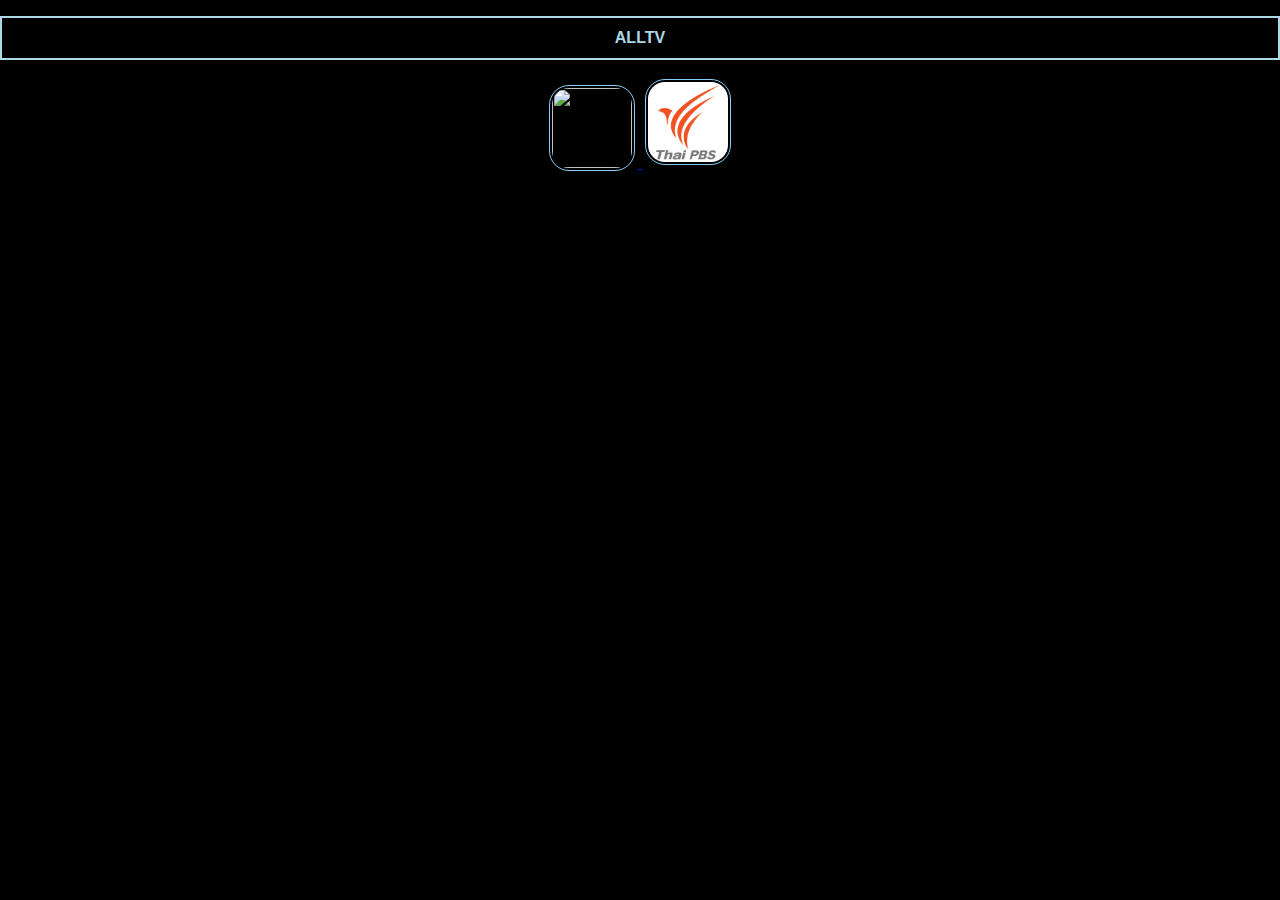
==== commit a8abe76c: "Update index.html" ====
--- a/index.html
+++ b/index.html
@@ -1,34 +1,132 @@
 <!DOCTYPE html>
-<html lang="th">
+<html lang="en">
 <head>
+    <title>JW Player</title>
     <meta charset="UTF-8">
-    <meta name="viewport" content="width=device-width, initial-scale=1.0">
-    <title>ล็อกอินด้วยเครื่องคิดเลข</title>
-    <link rel="stylesheet" href="styles.css">
-    <script src="script.js" defer></script>
+    <meta name="viewport" content="width=device-width, initial-scale=1.0, minimum-scale=0.1, maximum-scale=10, user-scalable=yes">
+    <meta http-equiv="X-UA-Compatible" content="ie=edge">
+    <script src="https://ssl.p.jwpcdn.com/player/v/8.26.0/jwplayer.js"></script>
+    <script>
+        jwplayer.key = 'XSuP4qMl+9tK17QNb+4+th2Pm9AWgMO/cYH8CI0HGGr7bdjo';
+
+        function playVideo(url) {
+            const playerContainer = document.getElementById('player-container');
+            playerContainer.style.display = 'block'; // แสดงตัวเล่นวิดีโอ
+
+            jwplayer("player").setup({
+                file: url,
+                type: "hls",
+                width: "100%",
+                aspectratio: "16:9",
+                autostart: true
+            });
+
+            history.pushState(null, null, window.location.href); // ดักจับปุ่ม Back
+        }
+
+        function closePlayer() {
+            const playerContainer = document.getElementById('player-container');
+            playerContainer.style.display = 'none'; // ซ่อนตัวเล่นวิดีโอ
+            jwplayer("player").stop(); // หยุดวิดีโอ
+
+            history.back(); // กลับไปยังสถานะก่อนเปิดวิดีโอ
+        }
+
+        window.onload = function () {
+            var adElements = document.querySelectorAll('[id*="ad"], [class*="ad"], [src*="ads"]');
+            adElements.forEach(element => element.style.display = 'none');
+        }
+
+        // ดักจับปุ่ม Back หรือ Esc
+        window.onpopstate = function () {
+            const playerContainer = document.getElementById('player-container');
+            if (playerContainer.style.display === 'block') {
+                closePlayer();
+                history.pushState(null, null, window.location.href); // ป้องกันย้อนกลับจนกว่าจะปิดวิดีโอ
+            }
+        };
+
+        document.addEventListener("keydown", function (event) {
+            if (event.key === "Escape") {
+                closePlayer();
+            }
+        });
+    </script>
+    <style>
+        body {
+            background-color: #000;
+            color: #fff;
+            margin: 0;
+            text-align: center;
+            font-family: Arial, sans-serif;
+        }
+        img {
+            border-radius: 20px;
+            border: 1px solid #87CEFA;
+            padding: 2px;
+            margin: 3px;
+            height: 80px;
+            width: 80px;
+            cursor: pointer;
+        }
+        #player-container {
+            display: none;
+            width: 100%;
+            max-width: 700px;
+            margin: auto;
+            background-color: #111;
+            padding: 10px;
+            border-radius: 10px;
+            position: relative;
+        }
+        #player {
+            width: 100%;
+            cursor: pointer;
+        }
+        #close-btn {
+            position: absolute;
+            top: 5px;
+            right: 10px;
+            background: red;
+            color: white;
+            border: none;
+            border-radius: 50%;
+            width: 30px;
+            height: 30px;
+            font-size: 18px;
+            cursor: pointer;
+        }
+        p {
+            border: 2px solid lightblue;
+            display: flex;
+            justify-content: center;
+            align-items: center;
+            padding: 5px;
+            height: 30px;
+        }
+        b {
+            color: lightblue;
+        }
+    </style>
 </head>
 <body>
-    <div class="calculator">
-        <div class="display" id="display">ป้อนรหัสผ่าน</div>
-        <div class="buttons">
-            <button onclick="appendNumber('1')">1</button>
-            <button onclick="appendNumber('2')">2</button>
-            <button onclick="appendNumber('3')">3</button>
-            <button onclick="clearInput()">C</button>
 
-            <button onclick="appendNumber('4')">4</button>
-            <button onclick="appendNumber('5')">5</button>
-            <button onclick="appendNumber('6')">6</button>
-            <button onclick="deleteLast()">⌫</button>
+<p><b>ALLTV</b></p>
 
-            <button onclick="appendNumber('7')">7</button>
-            <button onclick="appendNumber('8')">8</button>
-            <button onclick="appendNumber('9')">9</button>
-            <button onclick="checkPassword()">🔑</button>
+<div id="player-container">
+    <button id="close-btn" onclick="closePlayer()">❌</button>
+    <div id="player" onclick="closePlayer()"></div>
+</div>
 
-            <button class="zero" onclick="appendNumber('0')">0</button>
-        </div>
-        <p id="message"></p>
-    </div>
+<a href="javascript:void(0);" onclick="playVideo('https://cdn-edge-ott.prd.go.th/live_vlc/smil:c30f-97f7-c767-ca64-98aa.smil/chunklist_w1579257356_b2128000.m3u8')">
+    <img class="channel" src="https://upload.wikimedia.org/wikipedia/commons/9/9d/NBT_Logo.png" alt="" 
+         onerror="this.onerror=null; this.src='https://as2.ftcdn.net/jpg/03/53/54/91/1000_F_353549130_ahtWCQjjJzhzP8ocg1qR3s2E3Cz1VR3w.jpg';">
+</a>
+
+<a href="javascript:void(0);" onclick="playVideo('https://thaipbs-ujxrch.cdn.byteark.com/live/playlist.m3u8')">
+    <img class="channel" src="[data-uri]" alt="" 
+         onerror="this.onerror=null; this.src='https://as2.ftcdn.net/jpg/03/53/54/91/1000_F_353549130_ahtWCQjjJzhzP8ocg1qR3s2E3Cz1VR3w.jpg';">
+</a>
+
 </body>
 </html>
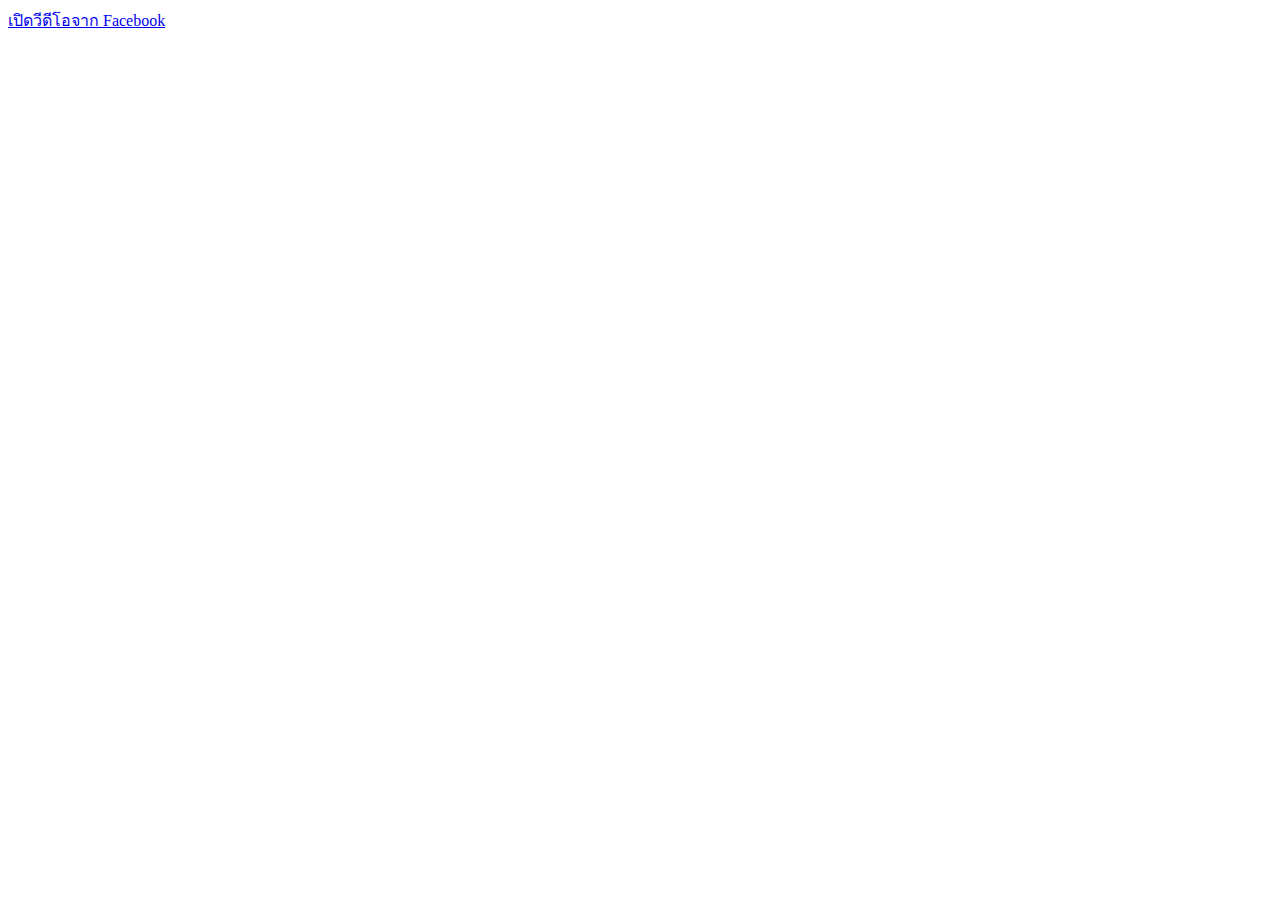
==== commit 67f554e2: "Update index.html" ====
--- a/index.html
+++ b/index.html
@@ -1,132 +1,11 @@
 <!DOCTYPE html>
-<html lang="en">
+<html lang="th">
 <head>
-    <title>JW Player</title>
     <meta charset="UTF-8">
-    <meta name="viewport" content="width=device-width, initial-scale=1.0, minimum-scale=0.1, maximum-scale=10, user-scalable=yes">
-    <meta http-equiv="X-UA-Compatible" content="ie=edge">
-    <script src="https://ssl.p.jwpcdn.com/player/v/8.26.0/jwplayer.js"></script>
-    <script>
-        jwplayer.key = 'XSuP4qMl+9tK17QNb+4+th2Pm9AWgMO/cYH8CI0HGGr7bdjo';
-
-        function playVideo(url) {
-            const playerContainer = document.getElementById('player-container');
-            playerContainer.style.display = 'block'; // แสดงตัวเล่นวิดีโอ
-
-            jwplayer("player").setup({
-                file: url,
-                type: "hls",
-                width: "100%",
-                aspectratio: "16:9",
-                autostart: true
-            });
-
-            history.pushState(null, null, window.location.href); // ดักจับปุ่ม Back
-        }
-
-        function closePlayer() {
-            const playerContainer = document.getElementById('player-container');
-            playerContainer.style.display = 'none'; // ซ่อนตัวเล่นวิดีโอ
-            jwplayer("player").stop(); // หยุดวิดีโอ
-
-            history.back(); // กลับไปยังสถานะก่อนเปิดวิดีโอ
-        }
-
-        window.onload = function () {
-            var adElements = document.querySelectorAll('[id*="ad"], [class*="ad"], [src*="ads"]');
-            adElements.forEach(element => element.style.display = 'none');
-        }
-
-        // ดักจับปุ่ม Back หรือ Esc
-        window.onpopstate = function () {
-            const playerContainer = document.getElementById('player-container');
-            if (playerContainer.style.display === 'block') {
-                closePlayer();
-                history.pushState(null, null, window.location.href); // ป้องกันย้อนกลับจนกว่าจะปิดวิดีโอ
-            }
-        };
-
-        document.addEventListener("keydown", function (event) {
-            if (event.key === "Escape") {
-                closePlayer();
-            }
-        });
-    </script>
-    <style>
-        body {
-            background-color: #000;
-            color: #fff;
-            margin: 0;
-            text-align: center;
-            font-family: Arial, sans-serif;
-        }
-        img {
-            border-radius: 20px;
-            border: 1px solid #87CEFA;
-            padding: 2px;
-            margin: 3px;
-            height: 80px;
-            width: 80px;
-            cursor: pointer;
-        }
-        #player-container {
-            display: none;
-            width: 100%;
-            max-width: 700px;
-            margin: auto;
-            background-color: #111;
-            padding: 10px;
-            border-radius: 10px;
-            position: relative;
-        }
-        #player {
-            width: 100%;
-            cursor: pointer;
-        }
-        #close-btn {
-            position: absolute;
-            top: 5px;
-            right: 10px;
-            background: red;
-            color: white;
-            border: none;
-            border-radius: 50%;
-            width: 30px;
-            height: 30px;
-            font-size: 18px;
-            cursor: pointer;
-        }
-        p {
-            border: 2px solid lightblue;
-            display: flex;
-            justify-content: center;
-            align-items: center;
-            padding: 5px;
-            height: 30px;
-        }
-        b {
-            color: lightblue;
-        }
-    </style>
+    <meta name="viewport" content="width=device-width, initial-scale=1.0">
+    <title>เปิดวีดีโอจาก Facebook</title>
 </head>
 <body>
-
-<p><b>ALLTV</b></p>
-
-<div id="player-container">
-    <button id="close-btn" onclick="closePlayer()">❌</button>
-    <div id="player" onclick="closePlayer()"></div>
-</div>
-
-<a href="javascript:void(0);" onclick="playVideo('https://cdn-edge-ott.prd.go.th/live_vlc/smil:c30f-97f7-c767-ca64-98aa.smil/chunklist_w1579257356_b2128000.m3u8')">
-    <img class="channel" src="https://upload.wikimedia.org/wikipedia/commons/9/9d/NBT_Logo.png" alt="" 
-         onerror="this.onerror=null; this.src='https://as2.ftcdn.net/jpg/03/53/54/91/1000_F_353549130_ahtWCQjjJzhzP8ocg1qR3s2E3Cz1VR3w.jpg';">
-</a>
-
-<a href="javascript:void(0);" onclick="playVideo('https://thaipbs-ujxrch.cdn.byteark.com/live/playlist.m3u8')">
-    <img class="channel" src="[data-uri]" alt="" 
-         onerror="this.onerror=null; this.src='https://as2.ftcdn.net/jpg/03/53/54/91/1000_F_353549130_ahtWCQjjJzhzP8ocg1qR3s2E3Cz1VR3w.jpg';">
-</a>
-
+    <a href="https://www.facebook.com/share/v/1BrZLC5sUz/" target="_blank">เปิดวีดีโอจาก Facebook</a>
 </body>
 </html>
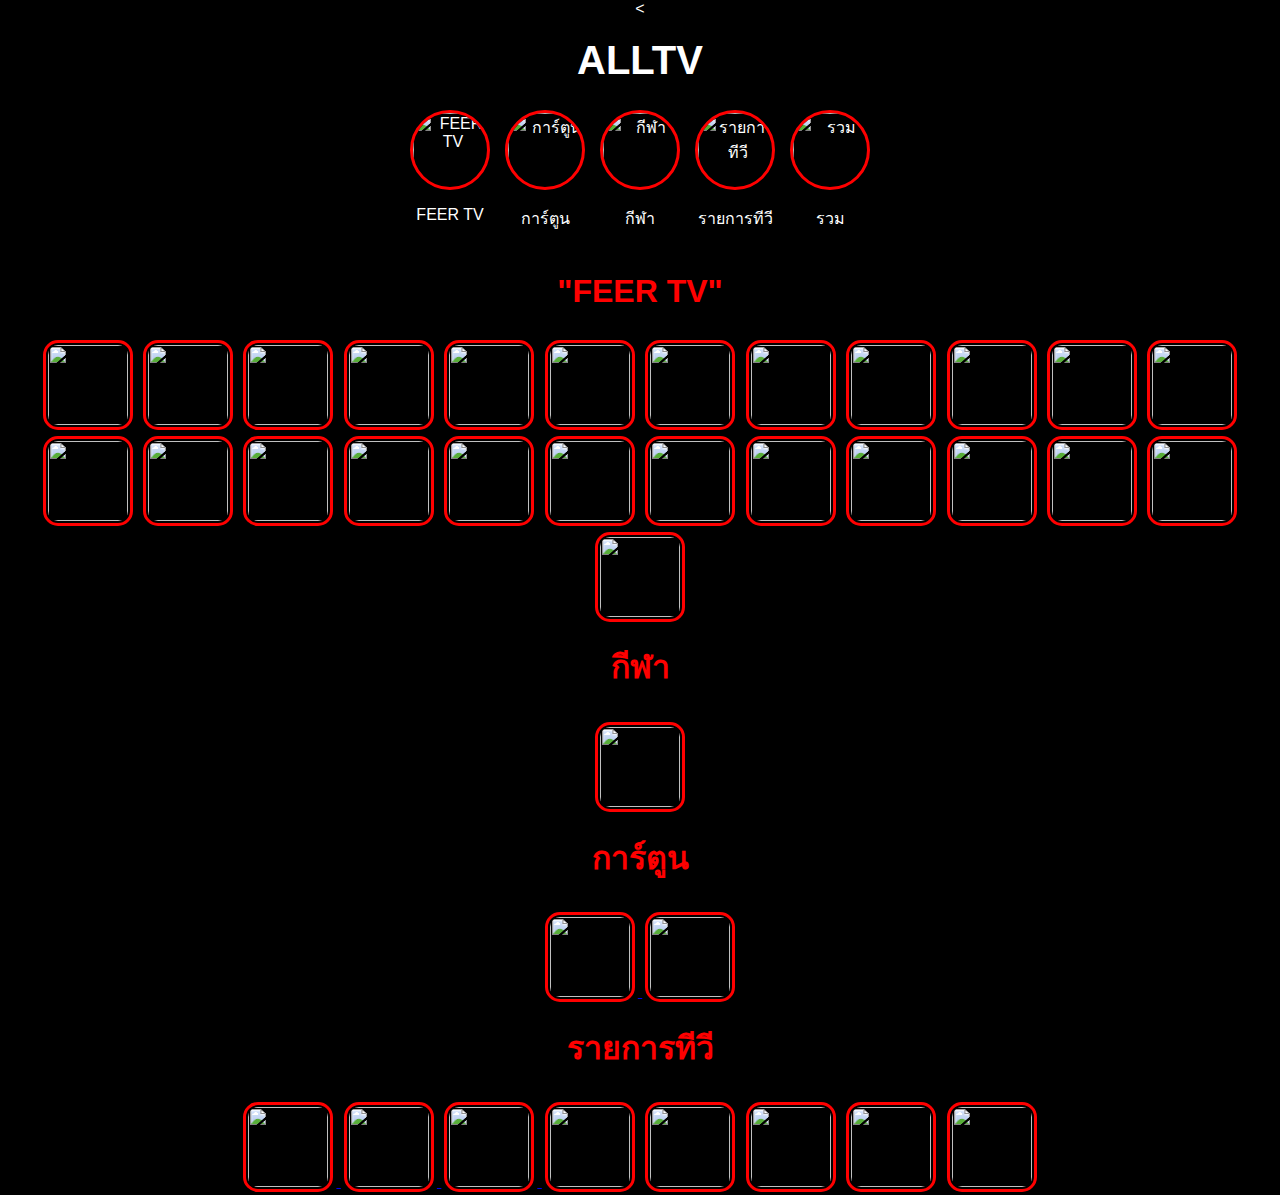
==== commit c8486fbd: "Add files via upload" ====
--- a/index.html
+++ b/index.html
@@ -1,11 +1,263 @@
-<!DOCTYPE html>
-<html lang="th">
+<<!DOCTYPE html>
+<html lang="en">
 <head>
+    <title>Wiseplay Categories</title>
     <meta charset="UTF-8">
-    <meta name="viewport" content="width=device-width, initial-scale=1.0">
-    <title>เปิดวีดีโอจาก Facebook</title>
+    <meta name="viewport" content="width=device-width, initial-scale=1.0, minimum-scale=0.1, maximum-scale=10, user-scalable=yes">
+    <meta http-equiv="X-UA-Compatible" content="ie=edge">
+    <style>
+    html, body {
+        height: 100%;
+        margin: 0;
+        padding: 0;
+        background-color: #000;
+        color: #fff;
+        text-align: center;
+        font-family: 'Arial', sans-serif;
+    }
+
+    h1 {
+        font-size: 2.5rem;
+        margin-top: 20px;
+    }
+
+    #menu {
+        display: flex;
+        justify-content: center;
+        gap: 15px;
+        margin: 0; 
+        flex-wrap: wrap;
+        overflow-x: auto;
+        padding: 0;
+        width: 100%;
+    }
+
+    #menu img {
+        height: 80px;
+        width: 80px;
+        border-radius: 50%;
+        border: 3px solid #87CEFA;
+        padding: 0;
+        box-sizing: border-box;
+        cursor: pointer;
+        transition: transform 0.3s ease, box-shadow 0.3s ease;
+    }
+
+#menu img {
+    height: 80px;
+    width: 80px;
+    border-radius: 50%;
+    border: 3px solid #FF0000; /* เปลี่ยนเป็นสีแดง */
+    padding: 0;
+    box-sizing: border-box;
+    cursor: pointer;
+    transition: transform 0.3s ease, box-shadow 0.3s ease;
+}
+
+#menu img:hover {
+    transform: scale(1.1);
+    box-shadow: 0 0 25px 10px #FF0000; /* เปลี่ยนเป็นสีแดง และเพิ่มความฟุ้ง */
+}
+
+img.channel {
+    border-radius: 15px;
+    border: 3px solid #FF0000; /* เปลี่ยนเป็นสีแดง */
+    padding: 2px;
+    margin: 3px;
+    height: 80px;
+    width: 80px;
+    object-fit: cover;
+    transition: transform 0.3s ease, box-shadow 0.3s ease;
+}
+
+img.channel:hover {
+    transform: scale(1.1);
+    box-shadow: 0 0 25px 10px #FF0000; /* เปลี่ยนเป็นสีแดง และเพิ่มความฟุ้ง */
+}
+
+h2 {
+    color: #FF0000; /* เปลี่ยนหัวข้อให้เป็นสีแดง */
+    font-size: 2rem;
+}
+
+
+    img.channel:hover {
+        transform: scale(1.1);
+        box-shadow: 0 0 15px #87CEFA;
+    }
+
+    </style>
+    <script>
+        function showCategory(categoryId) {
+            document.querySelectorAll('.category').forEach(function(cat) {
+                cat.style.display = 'none';
+            });
+            document.getElementById(categoryId).style.display = 'block';
+        }
+
+        function showAllCategories() {
+            document.querySelectorAll('.category').forEach(function(cat) {
+                cat.style.display = 'block';
+                cat.style.marginBottom = '-10px';
+                cat.style.padding = '-10px';
+            });
+        }
+    </script>
 </head>
 <body>
-    <a href="https://www.facebook.com/share/v/1BrZLC5sUz/" target="_blank">เปิดวีดีโอจาก Facebook</a>
+    <h1>ALLTV</h1>
+    
+    <div id="menu">
+        <div>
+            <img src="https://e7.pngegg.com/pngimages/605/905/png-clipart-free-pic-web-design-label-thumbnail.png" alt="FEER TV" onclick="showCategory('sport')" title="FEER TV">
+            <p>FEER TV</p>
+        </div>
+        <div>
+            <img src="https://www.pngarts.com/files/10/Cartoon-PNG-Background-Image.png" alt="การ์ตูน" onclick="showCategory('การ์ตูน')" title="การ์ตูน">
+            <p>การ์ตูน</p>
+        </div>
+        <div>
+            <img src="https://cdn-icons-png.flaticon.com/512/1040/1040256.png" alt="กีฬา" onclick="showCategory('sports')" title="กีฬา">
+            <p>กีฬา</p>
+        </div>
+        <div>
+            <img src="https://cdn-icons-png.flaticon.com/512/1090/1090751.png" alt="รายการทีวี" onclick="showCategory('tvshows')" title="รายการทีวี">
+            <p>รายการทีวี</p>
+        </div>
+        <div>
+            <img src="https://cdn-icons-png.flaticon.com/512/919/919851.png" alt="รวม" onclick="showAllCategories()" title="รวม">
+            <p>รวม</p>
+        </div>
+    </div>
+
+<!-- หมวดหมู่ กีฬา -->
+    <div id="sport" class="category">
+        <h2>"FEER TV"</h2>
+<a href="intent://cdn-edge-ott.prd.go.th/live_vlc/smil:c30f-97f7-c767-ca64-98aa.smil/chunklist_w1579257356_b2128000.m3u8#Intent;package=com.wiseplay;S.userAgent=exo_player;S.title=Live%20Program;S.referer=;scheme=https;type=video/mp4;end">
+<img class="channel" src="https://upload.wikimedia.org/wikipedia/commons/9/9d/NBT_Logo.png" alt="" onerror="this.onerror=null; this.src='https://as2.ftcdn.net/jpg/03/53/54/91/1000_F_353549130_ahtWCQjjJzhzP8ocg1qR3s2E3Cz1VR3w.jpg';"></a>
+<a href="intent://thaipbs-live.cdn.byteark.com/live/playlist.m3u8#Intent;package=com.wiseplay;S.userAgent=exo_player;S.title=Live%20Program;S.referer=;scheme=https;type=video/mp4;end">
+<img class="channel" src="https://ais-s.ais-vidnt.com/ais/play/origin/LIVE//channelicon/0014.png" alt="" onerror="this.onerror=null; this.src='https://as2.ftcdn.net/jpg/03/53/54/91/1000_F_353549130_ahtWCQjjJzhzP8ocg1qR3s2E3Cz1VR3w.jpg';"></a>
+<a href="intent://thaipbs-ujxrch.cdn.byteark.com/live/playlist.m3u8#Intent;package=com.wiseplay;S.userAgent=exo_player;S.title=Live%20Program;S.referer=;scheme=https;type=video/mp4;end">
+<img class="channel" src="https://ais-s.ais-vidnt.com/ais/play/origin/LIVE//channelicon/ALTV.PNG" alt="" onerror="this.onerror=null; this.src='https://as2.ftcdn.net/jpg/03/53/54/91/1000_F_353549130_ahtWCQjjJzhzP8ocg1qR3s2E3Cz1VR3w.jpg';"></a>
+<a href="intent://inwiptv.com/player_demo.php?channel=27190#Intent;package=com.wiseplay;S.userAgent=exo_player;S.title=Live%20Program;S.referer=;scheme=https;type=video/mp4;end">
+<img class="channel" src="https://ais-s.ais-vidnt.com/ais/play/origin/LIVE//channelicon//ch5new.logo.png" alt="" onerror="this.onerror=null; this.src='https://as2.ftcdn.net/jpg/03/53/54/91/1000_F_353549130_ahtWCQjjJzhzP8ocg1qR3s2E3Cz1VR3w.jpg';"></a>
+<a href="intent://inwiptv.com/player_demo.php?channel=27186#Intent;package=com.wiseplay;S.userAgent=exo_player;S.title=Live%20Program;S.referer=;scheme=https;type=video/mp4;end">
+<img class="channel" src="https://www.dropbox.com/scl/fi/n839k0a40o6o781gm0ttv/Tsport-7.jpg?rlkey=xv7hvuanyxjeszstnwqxriur7&dl=1" alt="" onerror="this.onerror=null; this.src='https://as2.ftcdn.net/jpg/03/53/54/91/1000_F_353549130_ahtWCQjjJzhzP8ocg1qR3s2E3Cz1VR3w.jpg';"></a>
+<a href="intent://tv-live.tpchannel.org/live/tv_720p.m3u8#Intent;package=com.wiseplay;S.userAgent=exo_player;S.title=Live%20Program;S.referer=;scheme=https;type=video/mp4;end">
+<img class="channel" src="https://cms.dmpcdn.com/livetv/2023/11/22/2a4de600-8919-11ee-8416-3dc6bea66698_webp_original.webp" alt="" onerror="this.onerror=null; this.src='https://as2.ftcdn.net/jpg/03/53/54/91/1000_F_353549130_ahtWCQjjJzhzP8ocg1qR3s2E3Cz1VR3w.jpg';"></a>
+<a href="intent://inwiptv.com/player_demo.php?channel=27179#Intent;package=com.wiseplay;S.userAgent=exo_player;S.title=Live%20Program;S.referer=;scheme=https;type=video/mp4;end">
+<img class="channel" src="https://cms.dmpcdn.com/livetv/2023/10/02/75023d90-60f1-11ee-935a-5d4eba985103_webp_original.webp" alt="" onerror="this.onerror=null; this.src='https://as2.ftcdn.net/jpg/03/53/54/91/1000_F_353549130_ahtWCQjjJzhzP8ocg1qR3s2E3Cz1VR3w.jpg';"></a>
+<a href="intent://inwiptv.com/player_demo.php?channel=27165#Intent;package=com.wiseplay;S.userAgent=exo_player;S.title=Live%20Program;S.referer=;scheme=https;type=video/mp4;end">
+<img class="channel" src="https://ais-s.ais-vidnt.com/ais/play/origin/LIVE//channelicon/JKN18.png" alt="" onerror="this.onerror=null; this.src='https://as2.ftcdn.net/jpg/03/53/54/91/1000_F_353549130_ahtWCQjjJzhzP8ocg1qR3s2E3Cz1VR3w.jpg';"></a>
+<a href="intent://nationtv-1jdcjo.cdn.byteark.com/fleetstream/nationtvlive/index.m3u8#Intent;package=com.wiseplay;S.userAgent=exo_player;S.title=Live%20Program;S.referer=;scheme=https;type=video/mp4;end">
+<img class="channel" src="https://ais-s.ais-vidnt.com/ais/play/origin/LIVE/channelicon/0021.png" alt="" onerror="this.onerror=null; this.src='https://as2.ftcdn.net/jpg/03/53/54/91/1000_F_353549130_ahtWCQjjJzhzP8ocg1qR3s2E3Cz1VR3w.jpg';"></a>
+<a href="intent://inwiptv.com/player_demo.php?channel=27159#Intent;package=com.wiseplay;S.userAgent=exo_player;S.title=Live%20Program;S.referer=;scheme=https;type=video/mp4;end">
+<img class="channel" src="https://ais-s.ais-vidnt.com/ais/play/origin/LIVE/channelicon//0015_R.png" alt="" onerror="this.onerror=null; this.src='https://as2.ftcdn.net/jpg/03/53/54/91/1000_F_353549130_ahtWCQjjJzhzP8ocg1qR3s2E3Cz1VR3w.jpg';"></a>
+<a href="intent://inwiptv.com/player_demo.php?channel=27156#Intent;package=com.wiseplay;S.userAgent=exo_player;S.title=Live%20Program;S.referer=;scheme=https;type=video/mp4;end">
+<img class="channel" src="https://ais-s.ais-vidnt.com/ais/play/origin/LIVE/channelicon/0054.png" alt="" onerror="this.onerror=null; this.src='https://as2.ftcdn.net/jpg/03/53/54/91/1000_F_353549130_ahtWCQjjJzhzP8ocg1qR3s2E3Cz1VR3w.jpg';"></a>
+<a href="intent://inwiptv.com/player_demo.php?channel=27153#Intent;package=com.wiseplay;S.userAgent=exo_player;S.title=Live%20Program;S.referer=;scheme=https;type=video/mp4;end">
+<img class="channel" src="https://ais-s.ais-vidnt.com/ais/play/origin/LIVE/channelicon/0019.png" alt="" onerror="this.onerror=null; this.src='https://as2.ftcdn.net/jpg/03/53/54/91/1000_F_353549130_ahtWCQjjJzhzP8ocg1qR3s2E3Cz1VR3w.jpg';"></a>
+<a href="intent://inwiptv.com/player_demo.php?channel=27147#Intent;package=com.wiseplay;S.userAgent=exo_player;S.title=Live%20Program;S.referer=;scheme=https;type=video/mp4;end">
+<img class="channel" src="https://ais-s.ais-vidnt.com/ais/play/origin/LIVE/channelicon//0006.png" alt="" onerror="this.onerror=null; this.src='https://as2.ftcdn.net/jpg/03/53/54/91/1000_F_353549130_ahtWCQjjJzhzP8ocg1qR3s2E3Cz1VR3w.jpg';"></a>
+<a href="intent://edge4-bkk.3bb.co.th:9443/Stream_HLSMONO29_720P/mono29hls_720TH.stream/chunklist_w1512931905.m3u8#Intent;package=com.wiseplay;S.userAgent=exo_player;S.title=Live%20Program;S.referer=;scheme=https;type=video/mp4;end">
+<img class="channel" src="https://ais-s.ais-vidnt.com/ais/play/origin/LIVE/channelicon/0016.png" alt="" onerror="this.onerror=null; this.src='https://as2.ftcdn.net/jpg/03/53/54/91/1000_F_353549130_ahtWCQjjJzhzP8ocg1qR3s2E3Cz1VR3w.jpg';"></a>
+<a href="intent://inwiptv.com/player_demo.php?channel=27141#Intent;package=com.wiseplay;S.userAgent=exo_player;S.title=Live%20Program;S.referer=;scheme=https;type=video/mp4;end">
+<img class="channel" src="https://ais-s.ais-vidnt.com/ais/play/origin/LIVE/channelicon/MCOT_new.png" alt="" onerror="this.onerror=null; this.src='https://as2.ftcdn.net/jpg/03/53/54/91/1000_F_353549130_ahtWCQjjJzhzP8ocg1qR3s2E3Cz1VR3w.jpg';"></a>
+<a href="intent://inwiptv.com/player_demo.php?channel=27140#Intent;package=com.wiseplay;S.userAgent=exo_player;S.title=Live%20Program;S.referer=;scheme=https;type=video/mp4;end">
+<img class="channel" src="https://assets.oned.net/3/logo_one31.png" alt="" onerror="this.onerror=null; this.src='https://as2.ftcdn.net/jpg/03/53/54/91/1000_F_353549130_ahtWCQjjJzhzP8ocg1qR3s2E3Cz1VR3w.jpg';"></a>
+<a href="intent://inwiptv.com/player_demo.php?channel=27138#Intent;package=com.wiseplay;S.userAgent=exo_player;S.title=Live%20Program;S.referer=;scheme=https;type=video/mp4;end">
+<img class="channel" src="https://ais-s.ais-vidnt.com/ais/play/origin/LIVE/channelicon/0013_R.png" alt="" onerror="this.onerror=null; this.src='https://as2.ftcdn.net/jpg/03/53/54/91/1000_F_353549130_ahtWCQjjJzhzP8ocg1qR3s2E3Cz1VR3w.jpg';"></a>
+<a href="intent://inwiptv.com/player_demo.php?channel=27137#Intent;package=com.wiseplay;S.userAgent=exo_player;S.title=Live%20Program;S.referer=;scheme=https;type=video/mp4;end">
+<img class="channel" src="https://ais-s.ais-vidnt.com/ais/play/origin/LIVE//channelicon/LOGO3HD.PNG" alt="" onerror="this.onerror=null; this.src='https://as2.ftcdn.net/jpg/03/53/54/91/1000_F_353549130_ahtWCQjjJzhzP8ocg1qR3s2E3Cz1VR3w.jpg';"></a>
+<a href="intent:
+//inwiptv.com/player_demo.php?channel=27135
+#Intent;package=com.wiseplay;S.userAgent=exo_player;S.title=Live%20Program;S.referer=;scheme=https;type=video/mp4;end">
+<img class="channel" src=
+"https://ais-s.ais-vidnt.com/ais/play/origin/LIVE//channelicon/AmarinTV_NEW512.png" alt="" onerror="this.onerror=null; this.src='https://as2.ftcdn.net/jpg/03/53/54/91/1000_F_353549130_ahtWCQjjJzhzP8ocg1qR3s2E3Cz1VR3w.jpg';"></a>
+
+<a href="intent://live-cdn-hwc.ch7.com/livech7hd/HD.m3u8#Intent;package=com.wiseplay;S.userAgent=exo_player;S.title=Live%20Program;S.referer=;scheme=https;type=video/mp4;end">
+<img class="channel" src="https://static.ch7.com/images/theme2019/icon/ic_logo_ch7hd.png?a=1",  "url": "https://live-cdn-hwc.ch7.com/livech7hd/HD.m3u8" alt="" onerror="this.onerror=null; this.src='https://as2.ftcdn.net/jpg/03/53/54/91/1000_F_353549130_ahtWCQjjJzhzP8ocg1qR3s2E3Cz1VR3w.jpg';"></a>
+<a href="intent://dookeela.live/live-tv/pptv#Intent;package=com.wiseplay;S.userAgent=exo_player;S.title=Live%20Program;S.referer=;scheme=https;type=video/mp4;end">
+<img class="channel" src="https://ais-s.ais-vidnt.com/ais/play/origin/LIVE/channelicon/R_0022.png" alt="" onerror="this.onerror=null; this.src='https://as2.ftcdn.net/jpg/03/53/54/91/1000_F_353549130_ahtWCQjjJzhzP8ocg1qR3s2E3Cz1VR3w.jpg';"></a>
+<a href="intent://n-edge-1-th.v2h-cdn.com/thaiban/thaiban/playlist.m3u8#Intent;package=com.wiseplay;S.userAgent=exo_player;S.title=Live%20Program;S.referer=;scheme=https;type=video/mp4;end">
+<img class="channel" src="https://media-mvtv-app.imgix.net/channel/35_y_V2hcyg7xD4BpCIPSJT0un8zWYL6bAqfi.png" alt="" onerror="this.onerror=null; this.src='https://as2.ftcdn.net/jpg/03/53/54/91/1000_F_353549130_ahtWCQjjJzhzP8ocg1qR3s2E3Cz1VR3w.jpg';"></a>
+<a href="intent://cdn-edge-ott.prd.go.th/live_vlc/smil:bfe6-faf5-827f-6228-2aa1.smil/chunklist_w695610859_b2128000.m3u8#Intent;package=com.wiseplay;S.userAgent=exo_player;S.title=Live%20Program;S.referer=;scheme=https;type=video/mp4;end">
+<img class="channel" src="https://thumbor-ott.prd.go.th/unsafe/360x360/https%3A%2F%2Fcms-backend-ott.prd.go.th%2Fimages%2Fupload%2F1680683209698.png" alt="" onerror="this.onerror=null; this.src='https://as2.ftcdn.net/jpg/03/53/54/91/1000_F_353549130_ahtWCQjjJzhzP8ocg1qR3s2E3Cz1VR3w.jpg';"></a>
+<a href="intent://cdn-edge-ott.prd.go.th/live_vlc/smil:406a-211e-df39-045c-4048.smil/chunklist_w1186889088_b2128000.m3u8#Intent;package=com.wiseplay;S.userAgent=exo_player;S.title=Live%20Program;S.referer=;scheme=https;type=video/mp4;end">
+<img class="channel" src="https://thumbor-ott.prd.go.th/unsafe/360x360/https%3A%2F%2Fcms-backend-ott.prd.go.th%2Fimages%2Fupload%2F1680683200917.png" alt="" onerror="this.onerror=null; this.src='https://as2.ftcdn.net/jpg/03/53/54/91/1000_F_353549130_ahtWCQjjJzhzP8ocg1qR3s2E3Cz1VR3w.jpg';"></a>
+<a href="intent://cdn-edge-ott.prd.go.th/live_vlc/smil:01f1-8b4b-971e-aa35-d5fa.smil/chunklist_w2076271869_b2128000.m3u8#Intent;package=com.wiseplay;S.userAgent=exo_player;S.title=Live%20Program;S.referer=;scheme=https;type=video/mp4;end">
+<img class="channel" src="https://thumbor-ott.prd.go.th/unsafe/360x360/https%3A%2F%2Fcms-backend-ott.prd.go.th%2Fimages%2Fupload%2F1680683186938.png" alt="" onerror="this.onerror=null; this.src='https://as2.ftcdn.net/jpg/03/53/54/91/1000_F_353549130_ahtWCQjjJzhzP8ocg1qR3s2E3Cz1VR3w.jpg';"></a>
+
+
+
+
+
+
+        
+    </div>
+    <div id="sports" class="category">
+        <h2>กีฬา</h2>
+        <a href="intent://cdn1.googlecdn.live/4k/ch3hd/chunks.m3u8#Intent;package=com.wiseplay;S.userAgent=exo_player;S.title=Live%20Program;S.referer=https://dookeela.live/;scheme=https;type=video/mp4;end">
+            <img class="channel" src="https://media-mvtv-app.imgix.net/channel/132_y_TFYiXWvrUf4s8tbIwJ29S3zMNeqghGmB.png">
+    </a>
+    </div>
+        
+
+    <!-- หมวดหมู่ หนัง -->
+    <div id="การ์ตูน" class="category">
+        <h2>การ์ตูน</h2>
+        <a href="intent://dookeela.live/live-tv/truemoviehits#Intent;package=com.wiseplay;S.title=หนัง;scheme=https;type=video/mp4;end">
+            <img class="channel" src="https://cms.dmpcdn.com/livetv/2023/12/15/55139e20-9af8-11ee-ba6c-fd47adcb0961_webp_original.webp">
+        </a>
+        <a href="intent://goal-th.com/ช่องรายการทีวี/?id=405#Intent;package=com.wiseplay;S.title=หนัง;scheme=https;type=video/mp4;end">
+            <img class="channel" src="https://upload.wikimedia.org/wikipedia/commons/e/e2/True_Asian_More.webp">
+        </a>
+    </div>
+
+    <!-- หมวดหมู่ รายการทีวี -->
+    <div id="tvshows" class="category">
+        <h2>รายการทีวี</h2>
+        <a href="intent://dookeela.live/live-tv/ccm#Intent;package=com.wiseplay;S.title=รายการทีวี;scheme=https;type=video/mp4;end">
+            <img class="channel" src="https://img5.pic.in.th/file/secure-sv1/oie_d6nHaoquYtAK-1.png">
+        </a>
+        <a href="intent://goal-th.com/ช่องรายการทีวี/?id=418#Intent;package=com.wiseplay;S.title=รายการทีวี;scheme=https;type=video/mp4;end">
+            <img class="channel" src="https://cms.dmpcdn.com/livetv/2023/12/15/54226050-9af8-11ee-b1e6-1fd23e73ab60_webp_original.webp">
+             </a>
+<a
+href="intent://cdn-th-vip.livestreaming.in.th/ch8/ch8/chunklist.m3u8#Intent;package=com.wiseplay;S.userAgent=exo_player;S.title=Live%20Program;S.referer=;scheme=https;type=video/mp4;end">
+<img
+class="channel" 
+src="https://img.inwiptv.net/postor/20200512162950fw teletoon(1).jpg" alt="" onerror="this.onerror=null; this.src='https://as2.ftcdn.net/jpg/03/53/54/91/1000_F_353549130_ahtWCQjjJzhzP8ocg1qR3s2E3Cz1VR3w.jpg';">
+        </a>
+<a href="intent://cdn-th-vip.livestreaming.in.th/ch8/ch8/chunklist.m3u8#Intent;package=com.wiseplay;S.userAgent=exo_player;S.title=Live%20Program;S.referer=;scheme=https;type=video/mp4;end">
+<img class="channel" src="https://i999mg.inwiptv.net/postor/20200512162950fw teletoon(1).jpg" alt="" onerror="this.onerror=null; this.src='https://as2.ftcdn.net/jpg/03/53/54/91/1000_F_353549130_ahtWCQjjJzhzP8ocg1qR3s2E3Cz1VR3w.jpg';"></a>
+<a href="intent://cdn-th-vip.livestreaming.in.th/ch8/ch8/chunklist.m3u8#Intent;package=com.wiseplay;S.userAgent=exo_player;S.title=Live%20Program;S.referer=;scheme=https;type=video/mp4;end">
+<img class="channel" src="https://img.inwiptv.net/postor/20200512162950fw teletoon(1).jpg" alt="" onerror="this.onerror=null; this.src='https://as2.ftcdn.net/jpg/03/53/54/91/1000_F_353549130_ahtWCQjjJzhzP8ocg1qR3s2E3Cz1VR3w.jpg';"></a>
+
+<a href="intent://inwiptv.com/player_demo.php?channel=27138#Intent;package=com.wiseplay;S.userAgent=exo_player;S.title=Live%20Program;S.referer=;scheme=https;type=video/mp4;end">
+
+
+<img class="channel" src="https://ais-s.ais-vidnt.com/ais/play/origin/LIVE/channelicon/0013_R.png" alt="" onerror="this.onerror=null; this.src='https://as2.ftcdn.net/jpg/03/53/54/91/1000_F_353549130_ahtWCQjjJzhzP8ocg1qR3s2E3Cz1VR3w.jpg';"></a>
+<a href="intent://inwiptv.com/player_demo.php?channel=27135#Intent;package=com.wiseplay;S.userAgent=exo_player;S.title=Live%20Program;S.referer=;scheme=https;type=video/mp4;end">
+
+
+
+
+<img class="channel" src="https://ais-s.ais-vidnt.com/ais/play/origin/LIVE//channelicon/AmarinTV_NEW512.png" alt="" onerror="this.onerror=null; this.src='https://as2.ftcdn.net/jpg/03/53/54/91/1000_F_353549130_ahtWCQjjJzhzP8ocg1qR3s2E3Cz1VR3w.jpg';"></a>
+
+<a href="intent:
+//inwiptv.com/player_demo.php?channel=27135
+#Intent;package=com.wiseplay;S.userAgent=exo_player;S.title=Live%20Program;S.referer=;scheme=https;type=video/mp4;end">
+<img class="channel" src=
+"https://ais-s.ais-vidnt.com/ais/play/origin/LIVE//channelicon/AmarinTV_NEW512.png" alt="" onerror="this.onerror=null; this.src='https://as2.ftcdn.net/jpg/03/53/54/91/1000_F_353549130_ahtWCQjjJzhzP8ocg1qR3s2E3Cz1VR3w.jpg';"></a>
+
+    </div>
+
+    <!-- เปิดหมวดหมู่เริ่มต้นเป็น "กีฬา" -->
+    <script>
+        // เรียกใช้งานฟังก์ชันให้แสดงหมวดหมู่ "กีฬา" เมื่อโหลดหน้าเว็บ
+        showCategory('sport');
+    showAllCategories();
+    </script>
 </body>
-</html>
+</html>